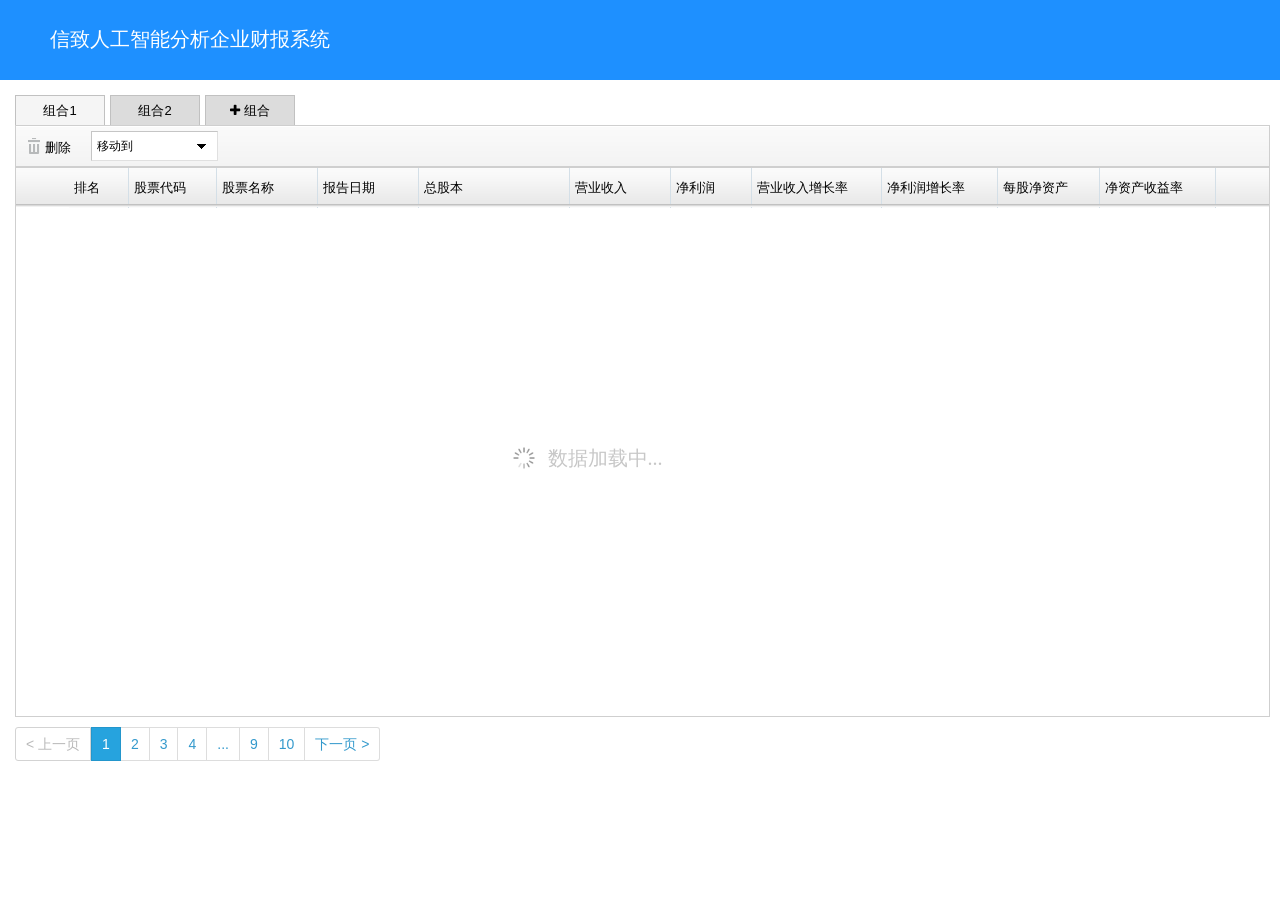
==== static/xinzhi_report/financial_report_free.html @ 4cd3ed1a "beg" ====
<!DOCTYPE html>
<html lang="en">
<head>
	<!--自选界面*/-->
    <title>信致人工智能分析企业财报系统</title>
    <meta charset="utf-8">
    <meta http-equiv="X-UA-Compatible" content="IE=edge">
    <meta name="viewport" content="width=device-width, initial-scale=1.0">
    <meta http-equiv="Content-Type" content="text/html; charset=utf-8" />
    <meta name="description" content="">
    <meta name="author" content="">
    <link rel="stylesheet" href="css/ownStyle.css">
    <link rel="stylesheet" href="assets/css/styles.css">
    <link rel="stylesheet" href="assets/plugins/font-awesome/css/font-awesome.css">
    <link rel="stylesheet" type="text/css" href="css/style.css" />
	<link rel="stylesheet" type="text/css" href="css/skin_/table.css" />
	<link rel="stylesheet" type="text/css" href="css/jquery.grid.css" />   
    <style type="text/css">
    	.btn{
    		width: 160px;
    		height: 30px;
    		font-size: 14px;
    		line-height: 14px;
    		margin-left: 20px;
    	}
    	select{
    		
    	}
    	.search-box{
    		margin-bottom: 0;
    	}
    	.table .opt{
    		margin-bottom: 0;
    	}
    	.kv-item{
    		float: left;
    		margin-bottom: 0;
    	}
    	#div_group{
    		float: left;
    	}
    	.group{
    		background-color: #DCDCDC;
    		border: 1px solid #C1C1C1;
    		border-bottom: hidden;
    		margin: 0 5px 0 0;
    		width: 90px;
    		height: 30px;
    		font-size: 13px;
    	}
    	.btn-choose{
    		background-color: #F5F5F5;
    	}
    	.btn-small{
    		width: 60px;
    		height: 25px;
    	}
    	.kv-item input[type=text]{
    		width: 100px;
    		padding: 0 5px;
    	}
    	#group-add{
    		display: none;
    	}
    </style>
</head> 

<body class="home-page">
    <div class="myheader">
    	<span class="mytitle">信致人工智能分析企业财报系统</span>
    </div>
    <div id="container" class="div_data">
    	<div id="hd"></div>
	    <div id="bd">
	    	<div id="main">
            	<div class="search-box ue-clear">
	            	<div class="search-area">
	            		<div id="div_group">
	                        <div class="kv-item-content">
	                            <button class="group btn-choose">组合1</button>
	                        </div>
	                        <div class="kv-item-content">
	                            <button class="group">组合2</button>
	                        </div>
	                    </div>
                        <div class="kv-item-content">
	                        <button class="group" onclick="group_add(1)"><i class="fa fa-plus"></i>&nbsp;组合</button>
                        </div>
                        <div class="kv-item" id="group-add">
	                        <input type="text" id="group-name"/>
	                        <button class="group btn-small" onclick="group_add(2)">确定</button>
                        </div>
	                </div>
	            </div>
			    <div class="table">
	            	<div class="opt ue-clear"> 
	                	<span class="optarea">
	                        <a href="javascript:;" class="delete">
	                            <i class="icon"></i>
	                            <span class="text">删除</span>
	                        </a>
	                    </span>
	                    <div class="search-box search-area">
		                    <div class="kv-item mt-5">
	                            <select>
	                                <option>移动到</option>
	                                <option>组合1</option>
	                                <option>组合2</option>
	                            </select>
	                        </div>
                        </div>
	                </div>
	                
	                <div class="grid"></div>
	                
	                <div class="pagination"></div>
	            </div>
	        </div>
	    </div>
    </div>
    <!-- Javascript -->          
    <!--<script type="text/javascript" src="lib/jquery/1.9.1/jquery.min.js"></script>-->
    <script type="text/javascript" src="js/jquery.js"></script>
    <script type="text/javascript" src="js/global.js"></script>
	<script type="text/javascript" src="js/jquery.select.js"></script>
	<script type="text/javascript" src="js/core.js"></script>
	<script type="text/javascript" src="js/jquery.pagination.js"></script>
	<script type="text/javascript" src="js/jquery.grid.js"></script>
    <script type="text/javascript">
    	$('select').select();
		var head = [{
				label: '排名',
				width: 30,
//				sortable: 'default',
				name: 'id'	
			},{
				label:'股票代码',
				width: 50,
//				sortable: 'default',
				name:'code'	
			},{
				label:'股票名称',
				width:100	
			},{
				label: '报告日期',
				width: 100	
			},{
				label: '总股本',
				minWidth: 150	
			},{
				label: '营业收入',
				width: 100	
			},{
				label: '净利润',
				width:80	
			},{
				label: '营业收入增长率',
				width:100	
			},{
				label: '净利润增长率',
				width:100	
			},{
				label: '每股净资产',
				width:100	
			},{
				label: '净资产收益率',
				width:100	
			},{
				label: '每股收益',
				width:100	
			},{
				label: '当前价格',
				width:100	
			},{
				label: '市盈率',
				width:100	
			},{
				label: '市净率',
				width:100	
			}];
			
		var oper = [{label:'加入自选',onclick: function(){
					alert('加入自选');
				}}]
		var tbody = [
					["1","000000","浦发","2017-12-31","1000000000","10000000","10000000","31%","22%","12561","12%","1222","","1","1",oper],
					["2","000001","浦发","2017-12-31","1000000000","10000000","10000000","31%","22%","12561","12%","1222","","1","1",oper],
					["3","000002","浦发","2017-12-31","1000000000","10000000","10000000","31%","22%","12561","12%","1222","","1","1",oper],
					["4","000003","浦发","2017-12-31","1000000000","10000000","10000000","31%","22%","12561","12%","1222","","1","1",oper],
					["5","000004","浦发","2017-12-31","1000000000","10000000","10000000","31%","22%","12561","12%","1222","","1","1",oper],
					["6","000005","浦发","2017-12-31","1000000000","10000000","10000000","31%","22%","12561","12%","1222","","1","1",oper],
					["7","000006","浦发","2017-12-31","1000000000","10000000","10000000","31%","22%","12561","12%","1222","","1","1",oper],
					["8","000007","浦发","2017-12-31","1000000000","10000000","10000000","31%","22%","12561","12%","1222","","1","1",oper],
					["9","000008","浦发","2017-12-31","1000000000","10000000","10000000","31%","22%","12561","12%","1222","","1","1",oper],
					["10","000009","浦发","2017-12-31","1000000000","10000000","10000000","31%","22%","12561","12%","1222","","1","1",oper],
					["11","000010","浦发","2017-12-31","1000000000","10000000","10000000","31%","22%","12561","12%","1222","","1","1",oper],
					["12","000011","浦发","2017-12-31","1000000000","10000000","10000000","31%","22%","12561","12%","1222","","1","1",oper],
					["13","000012","浦发","2017-12-31","1000000000","10000000","10000000","31%","22%","12561","12%","1222","","1","1",oper],
					["14","000013","浦发","2017-12-31","1000000000","10000000","10000000","31%","22%","12561","12%","1222","","1","1",oper],
					["15","000014","浦发","2017-12-31","1000000000","10000000","10000000","31%","22%","12561","12%","1222","","1","1",oper]]
					
		$('.grid').Grid({
			thead: head,
			tbody: null,
			height:500,
			checkbox: {
				single:true	
			},
			operator: {
				type : "normal",
				width : 100	
			},
			sortCallBack : function(name,index,type){
				table_sort(name,index,type);
			}
		});
	
	$('.grid').Grid('addLoading');
	
	//
	setTimeout(function(){
		$('.grid').Grid('setData',tbody, head);
	},2000)
	
	$('.pagination').pagination(100,{
		callback: function(page){
			alert(page);
		},
		display_msg: false
	});
	
//	$('.search-box input[type=radio]').click(function(e) {
//      if($(this).prop('checked')){
//			if($(this).attr('data-define') === 'define'){
//				$('.define-input').show();
//			}else{
//				$('.define-input').hide();
//			}
//		}
//  });
    function table_sort(name,index,type){
    	alert(name+","+index+','+type);
    	$('.grid').Grid('addLoading');
    	var tbody = [
			["201301","admin1","熊猫王子","江苏南京","南京林业大学","1982-10-18","已审核",oper], 
			["201302","uimaker1","小牛","山东济南","山东大学","1989-10-18","已审核",oper],
			["201301","admin1","熊猫王子","江苏南京","南京林业大学","1982-10-18","已审核",oper],
			["201301","admin1","熊猫王子","江苏南京","南京林业大学","1982-10-18","已审核",oper], 
			["201302","uimaker1","小牛","山东济南","山东大学","1989-10-18","已审核",oper],
			["201301","admin1","熊猫王子","江苏南京","南京林业大学","1982-10-18","已审核",oper],
			["201301","admin1","熊猫王子","江苏南京","南京林业大学","1982-10-18","已审核",oper], 
			["201302","uimaker1","小牛","山东济南","山东大学","1989-10-18","已审核",oper],
			["201301","admin1","熊猫王子","江苏南京","南京林业大学","1982-10-18","已审核",oper],
			["201301","admin1","熊猫王子","江苏南京","南京林业大学","1982-10-18","已审核",oper], 
			["201302","uimaker1","小牛","山东济南","山东大学","1989-10-18","已审核",oper],
			["201301","admin1","熊猫王子","江苏南京","南京林业大学","1982-10-18","已审核",oper],
			["201301","admin1","熊猫王子","江苏南京","南京林业大学","1982-10-18","已审核",oper], 
			["201302","uimaker1","小牛","山东济南","山东大学","1989-10-18","已审核",oper],
			["201301","admin1","熊猫王子","江苏南京","南京林业大学","1982-10-18","已审核",oper]]
    	setTimeout(function(){
			$('.grid').Grid('setData',tbody, head);
		},2000)
    }
    $(function(){
    	
    });
    //点击组合
    $("#div_group .group").click(function(){
    	$("#div_group .group").each(function(){
    		$(this).removeClass("btn-choose");
    	});
    	$(this).addClass("btn-choose");
    });
    //添加组合
    function group_add(oper){
    	if(oper==1)
    		$("#group-add").show();
		else{
			var group_name = $("#group-name").val();
			if(group_name!=""){
				var html = $("#div_group").html();
				html += '<div class="kv-item-content">';
				html += '<button class="group">'+group_name+'</button>';
				html += '</div>';
				$("#div_group").html(html);
				$("#group-name").val("");
			}
			$("#group-add").hide();
			//重新绑定事件
			$("#div_group .group").click(function(){
		    	$("#div_group .group").each(function(){
		    		$(this).removeClass("btn-choose");
		    	});
		    	$(this).addClass("btn-choose");
		    });
		}
    }
    </script>
</body>
</html>
---- static/xinzhi_report/css/ownStyle.css ----
.myheader{
	width: 100%;
	height: 80px;
	background-color: #1E90FF;
	line-height: 80px;
	color: #fff;
}
.mytitle{
	margin-left: 50px;
	font-size: 1.5em;
}
.container{
	width: 100%;
	text-align: center;
	/*border:1px solid red;*/
}
.footer{
	
}
.bottom_bar{
	position: absolute;
	width: 100%;
	height: 40px;
	background-color: #444444;
	bottom: 0px;
	z-index: 1;
	line-height: 40px;
}
.inline-block{
	display: inline-block;
}
.b_red{
	border:1px solid red;
}
.mt-5{
	margin-top: 5px;
}
.mt-10{
	margin-top: 10px;
}
.mb-5{
	margin-bottom: 5px;
}
.mb-10{
	margin-bottom: 10px;
}
.c_red{
	color: red;
}
.text_right{
	text-align: right;
}
---- static/xinzhi_report/assets/css/styles.css ----
body {
  font-family: 'Lato', arial, sans-serif;
  color: #444;
  font-size: 16px;
  -webkit-font-smoothing: antialiased;
  -moz-osx-font-smoothing: grayscale;
}
html,
body {
  height: 100%;
}
.wrapper {
  min-height: 100%;
  margin-bottom: -296px;
  /* equal to footer height */
}
.wrapper:after {
  content: "";
  display: block;
  height: 296px;
  /* must be the same height as footer */
}
.footer {
  height: 396px;
  /* must be the same height as footer */
}
h1,
h2,
h3,
h4,
h5,
h6 {
  font-family: 'Montserrat', sans-serif;
  font-weight: bold;
}
p {
  color: #444;
  font-size: 16px;
}
a {
  color: #6dbd63;
  -webkit-transition: all 0.4s ease-in-out;
  -moz-transition: all 0.4s ease-in-out;
  -ms-transition: all 0.4s ease-in-out;
  -o-transition: all 0.4s ease-in-out;
}
a:hover {
  text-decoration: none;
  color: #48953f;
}
a:focus {
  text-decoration: none;
}
.btn,
a.btn {
  -webkit-transition: all 0.4s ease-in-out;
  -moz-transition: all 0.4s ease-in-out;
  -ms-transition: all 0.4s ease-in-out;
  -o-transition: all 0.4s ease-in-out;
  font-family: 'Montserrat', sans-serif;
  padding: 8px 16px;
}
.btn .fa,
a.btn .fa {
  color: #fff;
  margin-right: 5px;
}
a.btn-cta-primary,
.btn-cta-primary {
  /*background: #6dbd63;*/
  background: #1E90FF;
  border: 2px solid #1E90FF;
  color: #fff;
  text-transform: uppercase;
}
a.btn-cta-primary:hover,
.btn-cta-primary:hover {
  background: #1E90FF;
  border: 2px solid #1E90FF;
  color: #fff;
}
a.btn-cta-secondary,
.btn-cta-secondary {
  background: #fff;
  border: 2px solid #6dbd63;
  color: #6dbd63;
}
a.btn-cta-secondary .fa,
.btn-cta-secondary .fa {
  margin-left: 5px;
  color: #6dbd63;
}
a.btn-cta-secondary:hover,
.btn-cta-secondary:hover {
  background: #fff;
  border: 2px solid #51a746;
  color: #51a746;
}
a.btn-cta-secondary:hover .fa,
.btn-cta-secondary:hover .fa {
  color: #51a746;
}
.form-control {
  -webkit-box-shadow: none;
  -moz-box-shadow: none;
  box-shadow: none;
  height: 40px;
  border-color: #d9d9d9;
}
.form-control:focus {
  border-color: #6dbd63;
  -webkit-box-shadow: none;
  -moz-box-shadow: none;
  box-shadow: none;
}
blockquote {
  font-size: 14px;
}
.text-highlight {
  color: #2e5f28;
}
.tlinks{text-indent:-9999px;height:0;line-height:0;font-size:0;overflow:hidden;}
#topcontrol {
  background: #8fcc87;
  color: #fff;
  text-align: center;
  display: inline-block;
  width: 35px;
  height: 35px;
  border: none;
  -webkit-border-radius: 2px;
  -moz-border-radius: 2px;
  -ms-border-radius: 2px;
  -o-border-radius: 2px;
  border-radius: 2px;
  -moz-background-clip: padding;
  -webkit-background-clip: padding-box;
  background-clip: padding-box;
  -webkit-transition: all 0.4s ease-in-out;
  -moz-transition: all 0.4s ease-in-out;
  -ms-transition: all 0.4s ease-in-out;
  -o-transition: all 0.4s ease-in-out;
}
#topcontrol:hover {
  background: #6dbd63;
}
#topcontrol .fa {
  position: relative;
  top: 3px;
  font-size: 25px;
}
input[type="text"],
input[type="email"],
input[type="password"],
input[type="submit"],
input[type="button"],
textarea,
select {
  appearance: none;
  /* for mobile safari */
  -webkit-appearance: none;
}
::-webkit-input-placeholder {
  /* WebKit browsers */
  color: #ccc;
}
:-moz-placeholder {
  /* Mozilla Firefox 4 to 18 */
  color: #ccc;
}
::-moz-placeholder {
  /* Mozilla Firefox 19+ */
  color: #ccc;
}
:-ms-input-placeholder {
  /* Internet Explorer 10+ */
  color: #ccc;
}
.delayp1 {
  animation-delay: .1s;
  -moz-animation-delay: .1s;
  -webkit-animation-delay: .1s;
  -o-animation-delay: .1s;
  transition-delay: .1s;
  -webkit-transition-delay: .1s;
  -moz-transition-delay: .1s;
  -o-transition-delay: .1s;
}
.delayp2 {
  animation-delay: .2s;
  -moz-animation-delay: .2s;
  -webkit-animation-delay: .2s;
  -o-animation-delay: .2s;
  transition-delay: .2s;
  -webkit-transition-delay: .2s;
  -moz-transition-delay: .2s;
  -o-transition-delay: .2s;
}
.delayp3 {
  animation-delay: .3s;
  -moz-animation-delay: .3s;
  -webkit-animation-delay: .3s;
  -o-animation-delay: .3s;
  transition-delay: .3s;
  -webkit-transition-delay: .3s;
  -moz-transition-delay: .3s;
  -o-transition-delay: .3s;
}
.delayp4 {
  animation-delay: .4s;
  -moz-animation-delay: .4s;
  -webkit-animation-delay: .4s;
  -o-animation-delay: .4s;
  transition-delay: .4s;
  -webkit-transition-delay: .4s;
  -moz-transition-delay: .4s;
  -o-transition-delay: .4s;
}
.delayp5 {
  animation-delay: .5s;
  -moz-animation-delay: .5s;
  -webkit-animation-delay: .5s;
  -o-animation-delay: .5s;
  transition-delay: .5s;
  -webkit-transition-delay: .5s;
  -moz-transition-delay: .5s;
  -o-transition-delay: .5s;
}
.delayp6 {
  animation-delay: .6s;
  -moz-animation-delay: .6s;
  -webkit-animation-delay: .6s;
  -o-animation-delay: .6s;
  transition-delay: .6s;
  -webkit-transition-delay: .6s;
  -moz-transition-delay: .6s;
  -o-transition-delay: .6s;
}
.delayp7 {
  animation-delay: .7s;
  -moz-animation-delay: .7s;
  -webkit-animation-delay: .7s;
  -o-animation-delay: .7s;
  transition-delay: .7s;
  -webkit-transition-delay: .7s;
  -moz-transition-delay: .7s;
  -o-transition-delay: .7s;
}
.delayp8 {
  animation-delay: .8s;
  -moz-animation-delay: .8s;
  -webkit-animation-delay: .8s;
  -o-animation-delay: .8s;
  transition-delay: .8s;
  -webkit-transition-delay: .8s;
  -moz-transition-delay: .8s;
  -o-transition-delay: .8s;
}
.delayp9 {
  animation-delay: .9s;
  -moz-animation-delay: .9s;
  -webkit-animation-delay: .9s;
  -o-animation-delay: .9s;
  transition-delay: .9s;
  -webkit-transition-delay: .9s;
  -moz-transition-delay: .9s;
  -o-transition-delay: .9s;
}
.delay1s {
  animation-delay: 1s;
  -moz-animation-delay: 1s;
  -webkit-animation-delay: 1s;
  -o-animation-delay: 1s;
  transition-delay: 1s;
  -webkit-transition-delay: 1s;
  -moz-transition-delay: 1s;
  -o-transition-delay: 1s;
}
.delay2s {
  animation-delay: 2s;
  -moz-animation-delay: 2s;
  -webkit-animation-delay: 2s;
  -o-animation-delay: 2s;
  transition-delay: 2s;
  -webkit-transition-delay: 2s;
  -moz-transition-delay: 2s;
  -o-transition-delay: 2s;
}
/* ======= Homepage Headline Background & Slideshow ======= */
.bg-slider-wrapper {
  content: "";
  position: absolute;
  width: 100%;
  top: 0;
  left: 0;
  height: 620px;
  background: #fff;
}
.bg-slider-wrapper .flexslider {
  margin: 0;
  -webkit-box-shadow: none;
  -moz-box-shadow: none;
  box-shadow: none;
  border: none;
  -webkit-border-radius: 0;
  -moz-border-radius: 0;
  -ms-border-radius: 0;
  -o-border-radius: 0;
  border-radius: 0;
  -moz-background-clip: padding;
  -webkit-background-clip: padding-box;
  background-clip: padding-box;
}
.bg-slider-wrapper .flexslider .slide {
  display: block;
  height: 620px;
}
.bg-slider-wrapper .flexslider .slide.slide-1 {
  background: #fff url('../images/background/promo-bg.jpg') no-repeat 50% top;
  -webkit-background-size: cover;
  -moz-background-size: cover;
  -o-background-size: cover;
  background-size: cover;
}
.bg-slider-wrapper .flexslider .slide.slide-2 {
  background: #fff url('../images/background/promo-bg-2.jpg') no-repeat 50% top;
  -webkit-background-size: cover;
  -moz-background-size: cover;
  -o-background-size: cover;
  background-size: cover;
}
.bg-slider-wrapper .flexslider .slide.slide-3 {
  background: #fff url('../images/background/promo-bg-3.jpg') no-repeat 50% top;
  -webkit-background-size: cover;
  -moz-background-size: cover;
  -o-background-size: cover;
  background-size: cover;
}
.bg-slider-wrapper .flexslider .flex-control-nav {
  z-index: 20;
  bottom: 45px;
  position: relative;
}
.bg-slider-wrapper .flexslider .flex-control-nav li a {
  background: rgba(255, 255, 255, 0.3);
}
.bg-slider-wrapper .flexslider .flex-control-nav li a.flex-active {
  background: rgba(255, 255, 255, 0.8);
}
/* ======= Header ======= */
.header {
  padding: 15px 0;
  background: #fff;
  z-index: 888;
  -webkit-box-shadow: 0 0 4px rgba(0, 0, 0, 0.5);
  -moz-box-shadow: 0 0 4px rgba(0, 0, 0, 0.5);
  box-shadow: 0 0 4px rgba(0, 0, 0, 0.5);
}
.header.navbar-fixed-top {
  border: none;
}
.header.navbar-fixed-top .main-nav .navbar-collapse {
  padding-left: 15px;
  padding-right: 15px;
}
.header h1.logo {
  margin-top: 0;
  margin-bottom: 0;
  text-transform: uppercase;
  font-weight: bold;
  font-size: 28px;
  max-height: 50px;
}
.header h1.logo a {
  -webkit-transition: none;
  -moz-transition: none;
  -ms-transition: none;
  -o-transition: none;
}
.header h1.logo a:hover {
  color: #6dbd63;
}
.header h1.logo .logo-title {
  vertical-align: middle;
  line-height: 1.6;
}
.header .main-nav .navbar-toggle {
  margin-right: 0;
  background: #51a746;
  color: #fff !important;
  -webkit-border-radius: 4px;
  -moz-border-radius: 4px;
  -ms-border-radius: 4px;
  -o-border-radius: 4px;
  border-radius: 4px;
  -moz-background-clip: padding;
  -webkit-background-clip: padding-box;
  background-clip: padding-box;
}
.header .main-nav .navbar-toggle:focus {
  outline: none;
}
.header .main-nav .navbar-toggle:hover {
  background: #6dbd63;
}
.header .main-nav .navbar-toggle .icon-bar {
  background-color: #fff;
}
.header .main-nav .nav .nav-item {
  font-weight: normal;
  text-transform: uppercase;
  font-size: 14px;
  margin-right: 10px;
}
.header .main-nav .nav .nav-item .btn-link {
  background: none;
  color: #666 !important;
  font-weight: 400;
  text-transform: uppercase;
  font-family: 'Lato', arial, sans-serif !important;
  font-size: 14px;
  line-height: 20px;
  padding: 10px 15px;
  border: none;
  text-decoration: none;
  -webkit-font-smoothing: antialiased;
  -moz-osx-font-smoothing: grayscale;
}
.header .main-nav .nav .nav-item .btn-link:focus {
  outline: none;
}
.header .main-nav .nav .nav-item .btn-link:hover {
  color: #6dbd63 !important;
}
.header .main-nav .nav .nav-item.active a {
  color: #51a746;
  background: none;
  font-weight: bold;
}
.header .main-nav .nav .nav-item.nav-item-cta .btn-cta-primary {
  -webkit-transition: all 0.4s ease-in-out;
  -moz-transition: all 0.4s ease-in-out;
  -ms-transition: all 0.4s ease-in-out;
  -o-transition: all 0.4s ease-in-out;
  padding: 6px 12px;
  color: #fff;
  font-weight: 300;
  font-family: 'Montserrat', sans-serif;
  margin-top: 2px;
  background: #6dbd63;
}
.header .main-nav .nav .nav-item.nav-item-cta .btn-cta-primary:hover {
  background: #51a746;
  border: 2px solid #51a746;
  color: #fff;
}
.header .main-nav .nav .nav-item a {
  color: #666;
  -webkit-transition: none;
  -moz-transition: none;
  -ms-transition: none;
  -o-transition: none;
}
.header .main-nav .nav .nav-item a:hover {
  color: #6dbd63;
  background: none;
}
.header .main-nav .nav .nav-item a:focus {
  outline: none;
  background: none;
}
.header .main-nav .nav .nav-item a:active {
  outline: none;
  background: none;
}
.header .main-nav .nav .nav-item.active {
  color: #6dbd63;
}
.header .main-nav .nav .nav-item.last {
  margin-right: 0;
}
.header .main-nav .nav .open > a {
  background: none;
}
.header .main-nav .nav .dropdown-menu {
  -webkit-border-radius: 4px;
  -moz-border-radius: 4px;
  -ms-border-radius: 4px;
  -o-border-radius: 4px;
  border-radius: 4px;
  -moz-background-clip: padding;
  -webkit-background-clip: padding-box;
  background-clip: padding-box;
  border: 1px solid #f5f5f5;
  border-top: 3px solid #6dbd63;
  margin: 0;
  text-transform: none;
  min-width: 180px;
}
.header .main-nav .nav .dropdown-menu a {
  border-bottom: 1px dotted #f5f5f5;
  padding: 8px 20px;
  color: #444;
  -webkit-opacity: 1;
  -moz-opacity: 1;
  opacity: 1;
}
.header .main-nav .nav .dropdown-menu a:hover {
  background: #fff;
  color: #6dbd63;
}
.header .main-nav .nav .dropdown-menu:before {
  content: "";
  display: block;
  width: 0;
  height: 0;
  border-left: 10px solid transparent;
  border-right: 10px solid transparent;
  border-bottom: 10px solid #6dbd63;
  position: absolute;
  right: 30px;
  top: -10px;
}
/* ======= Footer ======= */
.footer {
  /*background: #6dbd63;*/
  background: #C0C0C0;
  color: #fff;
  /*padding: 15px 0;*/
}
.footer .footer-col.about .more .fa {
  margin-left: 5px;
  position: relative;
  top: 1px;
}
.footer .footer-col.links .fa {
  margin-right: 5px;
}
.footer .footer-col.links li {
  margin-bottom: 10px;
}
.footer .footer-col.contact p {
  color: #377130;
}
.footer .footer-col.contact .fa {
  margin-right: 10px;
  color: #377130;
}
.footer .footer-col .title {
  color: #2e5f28;
  font-weight: normal;
  font-size: 18px;
}
.footer .footer-col p {
  color: #fff;
}
.footer .footer-col a {
  color: #377130;
}
.footer .footer-col a:hover {
  color: #1d3b19;
}
.footer .bottom-bar {
  background: #444;
  color: #b3b3b3;
  font-size: 14px;
  padding: 10px 0;
  margin-top: 30px;
}
.footer .bottom-bar .copyright {
  line-height: 1.6;
}
.footer .bottom-bar .social {
  margin-bottom: 0;
  text-align: right;
}
.footer .bottom-bar .social li {
  margin-left: 10px;
  float: right;
  text-align: right;
}
.footer .bottom-bar .social li a .fa {
  color: #b3b3b3;
  font-size: 20px;
}
.footer .bottom-bar .social li a:hover .fa {
  color: #6dbd63;
}
/* ======= Signup Section ======= */
.signup {
  padding: 80px 0;
}
.signup.has-bg-color {
  background: #f5f5f5;
}
.signup .title {
  font-size: 28px;
  font-weight: bold;
  margin-bottom: 30px;
  margin-top: 0;
}
.signup .summary {
  margin-bottom: 30px;
  color: #999;
  font-size: 18px;
}
.signup .signup-form .form-control {
  font-size: 16px;
  color: #999;
}
.signup .signup-form .form-group {
  display: inline-block;
  margin-bottom: 0;
  vertical-align: middle;
  width: 380px;
}
/* ======= Modal ======= */
.modal.modal-video .modal-dialog {
  width: 760px;
  margin: 30px auto;
}
.modal.modal-video .modal-body {
  padding: 10px;
  padding-top: 0;
}
.modal.modal-video .modal-header {
  border: none;
  padding: 10px;
}
.modal.modal-video .modal-title {
  color: #377130;
}
.modal.modal-login .modal-dialog,
.modal.modal-signup .modal-dialog,
.modal.modal-resetpass .modal-dialog {
  width: 460px;
  margin: 30px auto;
}
.modal.modal-login .modal-header,
.modal.modal-signup .modal-header,
.modal.modal-resetpass .modal-header {
  border: none;
  padding: 15px;
}
.modal.modal-login .modal-header .modal-title,
.modal.modal-signup .modal-header .modal-title,
.modal.modal-resetpass .modal-header .modal-title {
  margin-top: 15px;
  margin-bottom: 15px;
}
.modal.modal-login .modal-body,
.modal.modal-signup .modal-body,
.modal.modal-resetpass .modal-body {
  padding: 30px;
  padding-top: 0;
}
.modal.modal-login .modal-body .intro,
.modal.modal-signup .modal-body .intro,
.modal.modal-resetpass .modal-body .intro {
  color: #666;
  margin-bottom: 30px;
}
.modal.modal-login .modal-footer,
.modal.modal-signup .modal-footer,
.modal.modal-resetpass .modal-footer {
  padding: 30px;
  background: #f5f5f5;
  -webkit-border-top-right-radius: 0;
  -webkit-border-bottom-right-radius: 4px;
  -webkit-border-bottom-left-radius: 4px;
  -webkit-border-top-left-radius: 0;
  -moz-border-radius-topright: 0;
  -moz-border-radius-bottomright: 4px;
  -moz-border-radius-bottomleft: 4px;
  -moz-border-radius-topleft: 0;
  border-top-right-radius: 0;
  border-bottom-right-radius: 4px;
  border-bottom-left-radius: 4px;
  border-top-left-radius: 0;
  -moz-background-clip: padding;
  -webkit-background-clip: padding-box;
  background-clip: padding-box;
  text-align: center;
}
.modal.modal-login .modal-footer p,
.modal.modal-signup .modal-footer p,
.modal.modal-resetpass .modal-footer p {
  color: #666;
  font-size: 14px;
  margin-bottom: 0;
}
.modal.modal-login .form-group,
.modal.modal-signup .form-group,
.modal.modal-resetpass .form-group {
  position: relative;
}
.modal.modal-login .form-group.email:before,
.modal.modal-signup .form-group.email:before,
.modal.modal-resetpass .form-group.email:before {
  content: "\f007";
  font-family: FontAwesome;
  font-style: normal;
  font-weight: normal;
  line-height: 1;
  -webkit-font-smoothing: antialiased;
  -moz-osx-font-smoothing: grayscale;
  position: absolute;
  left: 10px;
  top: 12px;
  color: #999;
}
.modal.modal-login .form-group.password:before,
.modal.modal-signup .form-group.password:before,
.modal.modal-resetpass .form-group.password:before {
  content: "\f023";
  font-family: FontAwesome;
  font-style: normal;
  font-weight: normal;
  line-height: 1;
  -webkit-font-smoothing: antialiased;
  -moz-osx-font-smoothing: grayscale;
  position: absolute;
  left: 10px;
  top: 12px;
  color: #999;
}
.modal.modal-login .form-control,
.modal.modal-signup .form-control,
.modal.modal-resetpass .form-control {
  font-size: 16px;
  padding-left: 30px;
}
.modal.modal-login .social-login,
.modal.modal-signup .social-login,
.modal.modal-resetpass .social-login {
  margin-bottom: 15px;
}
.modal.modal-login .social-login li,
.modal.modal-signup .social-login li,
.modal.modal-resetpass .social-login li {
  margin-bottom: 10px;
}
.modal.modal-login .social-login li .btn,
.modal.modal-signup .social-login li .btn,
.modal.modal-resetpass .social-login li .btn {
  color: #fff;
}
.modal.modal-login .social-login li .btn:hover,
.modal.modal-signup .social-login li .btn:hover,
.modal.modal-resetpass .social-login li .btn:hover {
  color: #fff;
}
.modal.modal-login .social-login li .btn .fa,
.modal.modal-signup .social-login li .btn .fa,
.modal.modal-resetpass .social-login li .btn .fa {
  font-size: 18px;
  position: relative;
  top: 2px;
  margin-right: 10px;
}
.modal.modal-login .twitter-btn,
.modal.modal-signup .twitter-btn,
.modal.modal-resetpass .twitter-btn {
  background: #55acee;
}
.modal.modal-login .twitter-btn:hover,
.modal.modal-signup .twitter-btn:hover,
.modal.modal-resetpass .twitter-btn:hover {
  background: #2795e9;
}
.modal.modal-login .facebook-btn,
.modal.modal-signup .facebook-btn,
.modal.modal-resetpass .facebook-btn {
  background: #3b5998;
}
.modal.modal-login .facebook-btn:hover,
.modal.modal-signup .facebook-btn:hover,
.modal.modal-resetpass .facebook-btn:hover {
  background: #2d4373;
}
.modal.modal-login .google-btn,
.modal.modal-signup .google-btn,
.modal.modal-resetpass .google-btn {
  background: #dd4b39;
}
.modal.modal-login .google-btn:hover,
.modal.modal-signup .google-btn:hover,
.modal.modal-resetpass .google-btn:hover {
  background: #c23321;
}
.modal.modal-login .forgot-password,
.modal.modal-signup .forgot-password,
.modal.modal-resetpass .forgot-password {
  font-size: 13px;
  margin-top: 10px;
}
.modal.modal-login .forgot-password a,
.modal.modal-signup .forgot-password a,
.modal.modal-resetpass .forgot-password a {
  color: #999;
}
.modal.modal-login .forgot-password a:hover,
.modal.modal-signup .forgot-password a:hover,
.modal.modal-resetpass .forgot-password a:hover {
  text-decoration: underline;
  color: #6dbd63;
}
.modal.modal-login .divider,
.modal.modal-signup .divider,
.modal.modal-resetpass .divider {
  text-align: center;
  position: relative;
  margin-bottom: 30px;
  color: #999;
  text-transform: uppercase;
}
.modal.modal-login .divider span,
.modal.modal-signup .divider span,
.modal.modal-resetpass .divider span {
  background: #fff;
  display: inline-block;
  padding: 0 10px;
  position: relative;
}
.modal.modal-login .divider:before,
.modal.modal-signup .divider:before,
.modal.modal-resetpass .divider:before {
  content: "";
  position: absolute;
  left: 0;
  top: 12px;
  background: #e5e5e5;
  height: 1px;
  width: 100%;
}
.modal.modal-login .note,
.modal.modal-signup .note,
.modal.modal-resetpass .note {
  color: #999;
  font-size: 13px;
  margin-bottom: 30px;
}
.modal.modal-login .btn + .note,
.modal.modal-signup .btn + .note,
.modal.modal-resetpass .btn + .note {
  margin: 15px 0;
}
.modal.modal-login .remember label,
.modal.modal-signup .remember label,
.modal.modal-resetpass .remember label {
  font-size: 14px;
  color: #666;
}
/* modal body padding shifting bug hack */
body.modal-open {
  overflow-y: scroll;
  padding-right: 0 !important;
}
/* ======= Pagination ======= */
.pagination {
  margin-bottom: 60px;
}
.pagination li a {
  -webkit-border-radius: 50%;
  -moz-border-radius: 50%;
  -ms-border-radius: 50%;
  -o-border-radius: 50%;
  border-radius: 50%;
  -moz-background-clip: padding;
  -webkit-background-clip: padding-box;
  background-clip: padding-box;
  border: none;
  margin-right: 5px;
  color: #6dbd63;
}
.pagination li a:hover {
  color: #377130;
}
.pagination > .active > a,
.pagination > .active > span,
.pagination > .active > a:hover,
.pagination > .active > span:hover,
.pagination > .active > a:focus,
.pagination > .active > span:focus {
  background-color: #6dbd63;
  border: none;
}
.pagination > li > a:hover,
.pagination > li > span:hover,
.pagination > li > a:focus,
.pagination > li > span:focus {
  background-color: #d2eacf;
  border: none;
}
.pagination > li:first-child > a,
.pagination > li:first-child > span,
.pagination > li:last-child > a,
.pagination > li:last-child > span {
  -webkit-border-radius: 50%;
  -moz-border-radius: 50%;
  -ms-border-radius: 50%;
  -o-border-radius: 50%;
  border-radius: 50%;
  -moz-background-clip: padding;
  -webkit-background-clip: padding-box;
  background-clip: padding-box;
  background: none;
}
/* ======= Promo Section ======= */
.promo {
  position: relative;
  min-height: 620px;
}
.promo .intro {
  color: #fff;
  padding-top: 30px;
  position: relative;
  z-index: 10;
}
.promo .intro .title {
  color: #fff;
  font-size: 38px;
  text-shadow: 0 1px 1px rgba(0, 0, 0, 0.5);
  max-width: 720px;
  font-weight: bold;
  margin-bottom: 15px;
}
.promo .intro .summary {
  color: #fff;
  font-size: 22px;
  max-width: 680px;
  text-shadow: 0 1px 1px rgba(0, 0, 0, 0.2);
  margin-bottom: 15px;
}
.promo .fixed-container {
  position: absolute;
  z-index: 10;
  bottom: 0;
  width: 100%;
}
.promo .signup {
  background: rgba(0, 0, 0, 0.2);
  padding: 30px 0;
  padding-bottom: 45px;
  color: #fff;
}
.promo .signup .title {
  font-size: 18px;
  margin-top: 0;
  margin-bottom: 15px;
  text-shadow: 0 1px 1px rgba(0, 0, 0, 0.6);
}
.promo .signup .summary {
  color: #fff;
  font-size: 16px;
  text-shadow: 0 1px 1px rgba(0, 0, 0, 0.3);
}
.promo .social {
  background: #6dbd63;
  padding: 8px 0;
  -webkit-opacity: 0.8;
  -moz-opacity: 0.8;
  opacity: 0.8;
  color: #fff;
  font-size: 13px;
}
.promo .social .line {
  position: relative;
  top: -4px;
  display: inline-block;
  margin-right: 10px;
  text-shadow: 0 1px 1px rgba(0, 0, 0, 0.2);
}
.promo .social .twitter-tweet {
  display: inline-block;
  position: relative;
  top: 2px;
}
.promo .social .fb-like {
  display: inline-block;
  position: relative;
  top: -2px;
}
/* ======= Press Section ======= */
.press {
  background: #f5f5f5;
  padding: 30px 0;
}
.press ul {
  margin: 0 auto;
  margin-bottom: 0;
}
.press li {
  vertical-align: middle;
  text-align: center;
}
.press li.last {
  margin-right: 0;
}
.press li a img {
  -webkit-opacity: 0.4;
  -moz-opacity: 0.4;
  opacity: 0.4;
  -webkit-transition: all 0.4s ease-in-out;
  -moz-transition: all 0.4s ease-in-out;
  -ms-transition: all 0.4s ease-in-out;
  -o-transition: all 0.4s ease-in-out;
  max-width: 190px;
  margin: 0 auto;
}
.press li a:hover img {
  -webkit-opacity: 1;
  -moz-opacity: 1;
  opacity: 1;
}
/* ======= Why Section ======= */
.why {
  padding: 80px 0;
}
.why .title {
  font-weight: bold;
  margin-top: 0;
  margin-bottom: 15px;
  font-size: 28px;
}
.why .intro {
  font-size: 18px;
  line-height: 1.5;
  color: #999;
  margin-bottom: 30px;
}
.why .benefits {
  padding: 60px 0;
}
.why .benefits .item {
  margin-bottom: 60px;
  -webkit-transition: all 0.4s ease-in-out;
  -moz-transition: all 0.4s ease-in-out;
  -ms-transition: all 0.4s ease-in-out;
  -o-transition: all 0.4s ease-in-out;
}
.why .benefits .item .title {
  margin-bottom: 15px;
  font-size: 18px;
  color: #6dbd63;
}
.why .benefits .item .desc {
  color: #666;
}
.why .benefits .item .icon {
  float: left;
}
.why .benefits .item .icon .fa,
.why .benefits .item .icon .pe-icon {
  font-size: 58px;
  color: #b3b3b3;
  margin-top: 5px;
}
.why .benefits .item .icon .pe-icon {
  font-size: 72px;
}
.why .benefits .item:hover .icon .fa,
.why .benefits .item:hover .icon .pe-icon {
  color: #999;
}
.why .benefits .item.last {
  margin-bottom: 60px;
}
.why .testimonials {
  padding: 60px 0;
}
.why .testimonials .item {
  margin-bottom: 60px;
}
.why .testimonials .item.last {
  margin-bottom: 0;
}
.why .testimonials .item .quote-box {
  background: #f5f5f5;
  padding: 30px;
  padding-bottom: 15px;
  -webkit-border-radius: 4px;
  -moz-border-radius: 4px;
  -ms-border-radius: 4px;
  -o-border-radius: 4px;
  border-radius: 4px;
  -moz-background-clip: padding;
  -webkit-background-clip: padding-box;
  background-clip: padding-box;
  position: relative;
  margin-bottom: 30px;
}
.why .testimonials .item .quote-box .fa {
  color: #9fd499;
  font-size: 18px;
  position: absolute;
  right: 30px;
  bottom: 30px;
}
.why .testimonials .item .quote-box:after {
  content: "";
  display: block;
  width: 0;
  height: 0;
  border-left: 20px solid transparent;
  border-right: 20px solid transparent;
  border-top: 20px solid #f5f5f5;
  position: absolute;
  bottom: -20px;
  margin-left: -20px;
  left: 50%;
}
.why .testimonials .item .quote {
  border: none;
  padding: 0;
  font-size: 16px;
  color: #666;
  margin-bottom: 15px;
}
.why .testimonials .item .details {
  font-size: 13px;
}
.why .testimonials .item .details .name {
  display: block;
  font-weight: normal;
  font-family: 'Montserrat', sans-serif;
}
.why .testimonials .item .details .title {
  display: block;
  color: #b3b3b3;
  margin-bottom: 0;
  font-weight: normal;
  font-size: 13px;
}
.why .testimonials .item .people .user-pic {
  max-width: 122px;
  max-height: 122px;
}
.why .testimonials .item .people .user-pic,
.why .testimonials .item .people .user-pic *,
.why .testimonials .item .people .user-pic *:before,
.why .testimonials .item .people .user-pic *:after {
  -webkit-box-sizing: content-box;
  -moz-box-sizing: content-box;
  box-sizing: content-box;
}
/* ======= Video Section ======= */
.video {
  padding: 80px 0;
  position: relative;
  background: #6dbd63 url('../images/background/video-bg.jpg') no-repeat center center;
  -webkit-background-size: cover;
  -moz-background-size: cover;
  -o-background-size: cover;
  background-size: cover;
  min-height: 516px;
  color: #fff;
}
.video .title {
  color: #fff;
  font-size: 28px;
  text-shadow: 0 1px 1px rgba(0, 0, 0, 0.5);
  max-width: 720px;
  font-weight: bold;
  margin-bottom: 15px;
}
.video .summary {
  color: #fff;
  font-size: 18px;
  max-width: 360px;
  text-shadow: 0 1px 1px rgba(0, 0, 0, 0.2);
  margin-bottom: 15px;
}
.video .control {
  position: relative;
  top: -40px;
}
.video .control .play-trigger {
  color: #fff;
  background: none;
  position: relative;
  width: 80px;
  height: 80px;
  border: 4px solid #fff;
  -webkit-border-radius: 50%;
  -moz-border-radius: 50%;
  -ms-border-radius: 50%;
  -o-border-radius: 50%;
  border-radius: 50%;
  -moz-background-clip: padding;
  -webkit-background-clip: padding-box;
  background-clip: padding-box;
  display: table;
  margin: 0 auto;
  margin-bottom: 15px;
  -webkit-opacity: 0.7;
  -moz-opacity: 0.7;
  opacity: 0.7;
  -webkit-transition: all 0.4s ease-in-out;
  -moz-transition: all 0.4s ease-in-out;
  -ms-transition: all 0.4s ease-in-out;
  -o-transition: all 0.4s ease-in-out;
}
.video .control .play-trigger:active,
.video .control .play-trigger:focus {
  outline: none;
}
.video .control .play-trigger:hover {
  color: #fff;
  -webkit-opacity: 1;
  -moz-opacity: 1;
  opacity: 1;
}
.video .control .play-trigger:hover .fa {
  cursor: pointer;
  text-shadow: 0 1px 1px rgba(0, 0, 0, 0.2);
}
.video .control .play-trigger .fa {
  font-size: 32px;
  width: 80px;
  display: table-cell;
  text-align: center;
  vertical-align: middle;
}
.video .control p {
  color: #fff;
}
/* ======= FAQ Section ======= */
.faq {
  padding: 80px 0;
}
.faq.has-bg-color {
  background: #f5f5f5;
}
.faq .title {
  margin-bottom: 60px;
  font-size: 28px;
}
.faq .panel {
  background: #f0f0f0;
}
.faq .panel .panel-heading {
  padding: 15px 30px;
}
.faq .panel .panel-body {
  padding: 30px;
  padding-top: 0;
  color: #666;
}
.faq .panel .panel-title {
  font-weight: normal;
  color: #666;
}
.faq .panel .panel-title .active {
  color: #408337;
}
.faq .panel .panel-title .panel-toggle .fa {
  margin-right: 10px;
  color: #6dbd63;
}
.faq .more {
  margin-top: 60px;
}
.faq .more .title {
  margin-bottom: 15px;
  color: #999;
  font-size: 16px;
  font-weight: normal;
}
/* ======= Feature Promo Section ======= */
.features-promo {
  position: relative;
  background: #6dbd63 url('../images/background/tour-bg.jpg') no-repeat center bottom;
  -webkit-background-size: cover;
  -moz-background-size: cover;
  -o-background-size: cover;
  background-size: cover;
  min-height: 500px;
}
.features-promo .bg-mask {
  background: #6dbd63;
  -webkit-opacity: 0.9;
  -moz-opacity: 0.9;
  opacity: 0.9;
  position: absolute;
  left: 0;
  top: 0;
  width: 100%;
  height: 100%;
}
.features-promo .features-intro {
  color: #fff;
  padding-top: 30px;
}
.features-promo .features-intro .title {
  color: #fff;
  font-size: 32px;
  text-shadow: 0 1px 1px rgba(0, 0, 0, 0.5);
  max-width: 720px;
  font-weight: bold;
  margin-bottom: 30px;
}
.features-promo .features-intro .features-list {
  font-size: 18px;
  text-shadow: 0 1px 1px rgba(0, 0, 0, 0.2);
  margin-left: 0;
}
.features-promo .features-intro .features-list li {
  margin-bottom: 15px;
}
.features-promo .features-intro .features-list li .fa {
  margin-right: 10px;
  color: #408337;
  text-shadow: none;
}
.features-promo .features-video {
  padding-top: 60px;
}
.features {
  padding-top: 80px;
}
.features .item {
  padding: 60px 0;
}
.features .item .title {
  font-size: 22px;
  color: #6dbd63;
  margin-top: 0;
}
.features .item .content p {
  font-size: 16px;
}
.features .figure img {
  -webkit-box-shadow: 0px 0px 5px 0px rgba(0, 0, 0, 0.2);
  -moz-box-shadow: 0px 0px 5px 0px rgba(0, 0, 0, 0.2);
  box-shadow: 0px 0px 5px 0px rgba(0, 0, 0, 0.2);
}
/* ======= Price Plan Section ======= */
.price-plan {
  padding: 80px 0;
}
.price-plan .title {
  font-size: 28px;
  margin-bottom: 15px;
}
.price-plan .intro {
  font-size: 18px;
  line-height: 1.5;
  color: #999;
  margin-bottom: 30px;
}
.price-plan .item .heading {
  background: #444;
  color: #fff;
  font-size: 22px;
  padding: 10px 0;
  -webkit-border-top-right-radius: 4px;
  -webkit-border-bottom-right-radius: 0;
  -webkit-border-bottom-left-radius: 0;
  -webkit-border-top-left-radius: 4px;
  -moz-border-radius-topright: 4px;
  -moz-border-radius-bottomright: 0;
  -moz-border-radius-bottomleft: 0;
  -moz-border-radius-topleft: 4px;
  border-top-right-radius: 4px;
  border-bottom-right-radius: 0;
  border-bottom-left-radius: 0;
  border-top-left-radius: 4px;
  -moz-background-clip: padding;
  -webkit-background-clip: padding-box;
  background-clip: padding-box;
  margin-bottom: 0;
  text-transform: uppercase;
  position: relative;
}
.price-plan .item .heading .label {
  -webkit-border-radius: 4px;
  -moz-border-radius: 4px;
  -ms-border-radius: 4px;
  -o-border-radius: 4px;
  border-radius: 4px;
  -moz-background-clip: padding;
  -webkit-background-clip: padding-box;
  background-clip: padding-box;
  background: #6dbd63;
  color: #fff;
  font-size: 12px;
  position: absolute;
  padding: 5px 10px;
  right: 15px;
  top: 10px;
}
.price-plan .item .content {
  background: #f5f5f5;
  padding: 30px;
}
.price-plan .item .price-figure .currency {
  font-size: 24px;
  position: relative;
  top: -25px;
}
.price-plan .item .price-figure .number {
  font-family: 'Montserrat', sans-serif;
  font-size: 60px;
}
.price-plan .item .price-figure .unit {
  font-size: 12px;
  color: #bfbfbf;
  text-transform: uppercase;
}
.price-plan .item .feature-list li {
  padding: 10px 0;
}
.price-plan .item .btn {
  font-weight: bold;
  font-size: 16px;
  padding-left: 45px;
  padding-right: 45px;
}
.price-plan .item .btn .extra {
  text-transform: none;
  color: #2e5f28;
  font-weight: normal;
  font-size: 12px;
  font-family: 'Lato', arial, sans-serif;
}
/* ======= Blog Section ======= */
.blog {
  padding-top: 60px;
}
.blog .title {
  margin-bottom: 30px;
  margin-top: 0;
  font-size: 28px;
}
.blog .meta {
  font-size: 13px;
  color: #999;
  margin-bottom: 15px;
}
.blog .meta li {
  margin-right: 0;
}
.blog .meta .post-author:before {
  content: "/";
  display: inline-block;
  padding-right: 10px;
}
.blog .meta .post-author a {
  color: #999;
}
.blog .meta .post-author a:hover {
  color: #6dbd63;
}
.blog .meta .post-comments-link {
  float: right;
}
.blog .meta .post-comments-link .fa {
  margin-right: 5px;
}
.blog-sidebar .widget {
  margin-bottom: 60px;
}
.blog-sidebar .widget .title {
  font-size: 22px;
  margin-bottom: 15px;
  margin-top: 0;
  font-weight: normal;
  color: #666;
}
.blog-sidebar .widget ul li {
  margin-bottom: 10px;
  font-size: 15px;
}
.blog-sidebar .widget ul li .count {
  color: #999;
}
.blog-sidebar .widget.recent-posts .date {
  color: #999;
  font-size: 12px;
}
.blog-sidebar .widget.social a .fa {
  font-size: 32px;
  color: #999;
}
.blog-sidebar .widget.social a:hover .fa {
  color: #6dbd63;
}
.blog-sidebar .search-blog-form .form-group {
  display: inline-block;
  margin-bottom: 0;
  vertical-align: middle;
  max-width: 168px;
}
.blog-sidebar .search-blog-form .form-control {
  height: 38px;
}
.blog-sidebar .search-blog-form .btn {
  padding: 6px 12px;
}
.blog-sidebar .search-blog-form .btn .fa {
  margin-right: 0;
}
.post {
  margin-bottom: 60px;
}
.post .content .post-title {
  font-size: 22px;
}
.post .content .post-title a {
  color: #444;
}
.post .content .post-title a:hover {
  color: #377130;
}
.post .content .post-entry p {
  color: #666;
}
.post .content .post-entry .read-more .fa {
  margin-left: 5px;
  position: relative;
  top: 1px;
}
.blog-entry .title {
  margin-bottom: 15px;
}
.blog-entry .meta {
  margin-bottom: 15px;
}
.blog-entry .post-thumb {
  margin-bottom: 30px;
}
.blog-entry .custom-list-style {
  margin-bottom: 30px;
}
.blog-entry .custom-list-style li {
  list-style: none;
  margin-bottom: 5px;
}
.blog-entry .custom-list-style li .fa {
  margin-right: 5px;
  color: #6dbd63;
}
.blog-entry p {
  margin-bottom: 30px;
  line-height: 1.5;
}
.blog-entry .post-nav {
  margin-bottom: 30px;
}
.blog-entry .post-nav .nav-next {
  float: right;
}
.custom-quote {
  border-color: #8fcc87;
  font-family: 'Montserrat', sans-serif;
  font-weight: normal;
}
.custom-quote p {
  color: #666;
  line-height: 1.6;
}
.custom-quote .fa {
  color: #6dbd63;
  margin-right: 10px;
}
.custom-quote .source {
  font-family: 'Lato', arial, sans-serif;
}
.custom-quote .source .name {
  color: #444;
}
.custom-quote .source .title {
  font-size: 13px;
  color: #999;
}
/* ======= Contact ======= */
.contact-main {
  padding-top: 80px;
}
.contact-main .title {
  margin-top: 0;
  margin-bottom: 30px;
  font-size: 28px;
}
.contact-main .intro {
  margin-bottom: 30px;
  color: #999;
}
.contact-main .item {
  margin-bottom: 60px;
}
.contact-main .item .item-inner {
  margin: 30px;
  padding: 30px 10px;
  background: #f5f5f5;
  min-height: 300px;
  -webkit-border-radius: 4px;
  -moz-border-radius: 4px;
  -ms-border-radius: 4px;
  -o-border-radius: 4px;
  border-radius: 4px;
  -moz-background-clip: padding;
  -webkit-background-clip: padding-box;
  background-clip: padding-box;
}
.contact-main .item .icon {
  position: relative;
  width: 90px;
  height: 90px;
  border: 2px solid #6dbd63;
  background: #fff;
  -webkit-border-radius: 50%;
  -moz-border-radius: 50%;
  -ms-border-radius: 50%;
  -o-border-radius: 50%;
  border-radius: 50%;
  -moz-background-clip: padding;
  -webkit-background-clip: padding-box;
  background-clip: padding-box;
  display: table;
  margin: 0 auto;
  -webkit-transition: -webkit-transform ease-out 0.2s, background 0.3s;
  -moz-transition: -moz-transform ease-out 0.2s, background 0.3s;
  transition: transform ease-out 0.2s, background 0.3s;
  margin-bottom: 30px;
}
.contact-main .item .icon:hover {
  background: #6dbd63;
  color: #fff;
}
.contact-main .item .icon:hover .fa,
.contact-main .item .icon:hover .pe-icon {
  color: #fff;
  -webkit-transform: scale(0.93);
  -moz-transform: scale(0.93);
  -ms-transform: scale(0.93);
  -o-transform: scale(0.93);
}
.contact-main .item .icon .fa,
.contact-main .item .icon .pe-icon {
  color: #6dbd63;
  font-size: 48px;
  display: table-cell;
  text-align: center;
  vertical-align: middle;
}
.contact-main .item .details {
  font-size: 18px;
}
.contact-main .item .details .day {
  font-size: 13px;
  color: #999;
}
.contact-form-section {
  padding-bottom: 80px;
}
.contact-form-section .title {
  margin-bottom: 15px;
  margin-top: 0;
  font-size: 18px;
}
.contact-form-section .intro {
  max-width: 600px;
  margin: 0 auto;
  margin-bottom: 30px;
  color: #666;
}
.contact-form-section .form-control {
  font-size: 16px;
  color: #999;
}
.gmap-wrapper {
  position: relative;
  padding-bottom: 30%;
  height: 0;
  overflow: hidden;
}
.gmap-wrapper iframe {
  position: absolute;
  top: 0;
  left: 0;
  width: 100% !important;
  height: 100% !important;
}
/* ======= 404 ======= */
.section-404 {
  padding-top: 80px;
  padding-bottom: 80px;
}
.section-404 .title-404 {
  font-size: 70px;
}
.section-404 .intro {
  font-size: 20px;
  font-weight: bold;
}
.section-404 .guide {
  color: #666;
}
.section-404 .btn-back-home {
  margin-top: 30px;
}
/* ======= Configure Style (REMOVE ON YOUR PRODUCTION SITE)  ======= */
.config-wrapper {
  position: absolute;
  top: 100px;
  right: 0;
  z-index: 20;
}
.config-wrapper-inner {
  position: relative;
}
.config-trigger {
  display: block;
  position: absolute;
  left: -36px;
  width: 36px;
  height: 36px;
  background: #2b2b2b;
  color: #fff;
  text-align: center;
  -webkit-border-top-right-radius: 0;
  -webkit-border-bottom-right-radius: 0;
  -webkit-border-bottom-left-radius: 4px;
  -webkit-border-top-left-radius: 4px;
  -moz-border-radius-topright: 0;
  -moz-border-radius-bottomright: 0;
  -moz-border-radius-bottomleft: 4px;
  -moz-border-radius-topleft: 4px;
  border-top-right-radius: 0;
  border-bottom-right-radius: 0;
  border-bottom-left-radius: 4px;
  border-top-left-radius: 4px;
  -moz-background-clip: padding;
  -webkit-background-clip: padding-box;
  background-clip: padding-box;
}
.config-trigger:hover {
  background: #000;
}
.config-trigger .fa {
  font-size: 22px;
  padding-top: 8px;
  display: block;
  color: #fff;
}
.config-panel {
  width: 190px;
  display: none;
  background: #2b2b2b;
  color: #fff;
  padding: 15px;
  -webkit-border-top-right-radius: 0;
  -webkit-border-bottom-right-radius: 0;
  -webkit-border-bottom-left-radius: 4px;
  -webkit-border-top-left-radius: 0;
  -moz-border-radius-topright: 0;
  -moz-border-radius-bottomright: 0;
  -moz-border-radius-bottomleft: 4px;
  -moz-border-radius-topleft: 0;
  border-top-right-radius: 0;
  border-bottom-right-radius: 0;
  border-bottom-left-radius: 4px;
  border-top-left-radius: 0;
  -moz-background-clip: padding;
  -webkit-background-clip: padding-box;
  background-clip: padding-box;
}
.config-panel h5.device-title {
  margin-bottom: 5px;
}
.config-panel #color-options {
  margin-bottom: 15px;
}
.config-panel #color-options li a {
  display: block;
  width: 20px;
  height: 20px;
  border: 2px solid transparent;
}
.config-panel #color-options li a:hover {
  -webkit-opacity: 0.9;
  -moz-opacity: 0.9;
  opacity: 0.9;
  border: 2px solid rgba(255, 255, 255, 0.8);
}
.config-panel #color-options li.active a {
  border: 2px solid #fff;
}
.config-panel #color-options li.theme-1 a {
  background: #6dbd63;
}
.config-panel #color-options li.theme-2 a {
  background-color: #28A5A8;
}
.config-panel #color-options li.theme-3 a {
  background-color: #0e83cd;
}
.config-panel #color-options li.theme-4 a {
  background-color: #eea303;
}
.config-panel #color-options li.theme-5 a {
  background-color: #34495e;
}
.config-panel #color-options li.theme-6 a {
  background-color: #47c9af;
}
.config-panel #color-options li.theme-7 a {
  background-color: #A06081;
}
.config-panel #color-options li.theme-8 a {
  background-color: #96a94b;
}
.config-panel #color-options li.theme-9 a {
  background-color: #f06060;
}
.config-panel #color-options li.theme-10 a {
  background-color: #737F97;
}
.config-panel .close {
  position: absolute;
  right: 5px;
  top: 5px;
  color: #fff;
}
.config-panel .close .fa {
  color: #fff;
}
/* Extra small devices (phones, less than 768px) */
@media (max-width: 767px) {
  .wrapper {
    min-height: inherit;
    margin-bottom: 0;
  }
  .wrapper:after {
    content: none;
  }
  .footer {
    height: auto;
    padding-bottom: 0;
  }
  .modal.modal-video .modal-dialog,
  .modal.modal-login .modal-dialog,
  .modal.modal-signup .modal-dialog,
  .modal.modal-resetpass .modal-dialog {
    width: auto;
    margin-left: 10px;
    margin-right: 10px;
  }
  .navbar-fixed-top {
    position: static;
  }
  .promo .intro .title {
    font-size: 22px;
  }
  .promo .intro .summary {
    font-size: 18px;
  }
  .signup .signup-form .form-group {
    width: 180px;
  }
  .signup .signup-form .form-control {
    font-size: 13px;
  }
  .why .benefits .item .icon .fa,
  .why .benefits .item .icon .pe-icon {
    margin-bottom: 30px;
  }
  .why .benefits .item .title {
    text-align: center;
  }
  .why .benefits .item .content p {
    text-align: center;
    padding: 15px;
  }
  .why .testimonials .item {
    padding: 15px;
  }
  .press {
    padding-bottom: 0;
  }
  .press li {
    margin-bottom: 30px;
  }
  .press li a img {
    max-width: 120px;
  }
  .press li.xs-break {
    clear: left;
  }
  .video {
    padding: 30px 0;
  }
  .video .control {
    position: static;
  }
  .footer-col {
    margin-bottom: 60px;
  }
  .footer .bottom-bar .copyright {
    margin-bottom: 15px;
  }
  .footer .bottom-bar .social li {
    float: left;
    margin-left: 0;
    margin-right: 10px;
  }
  .features-video {
    margin-bottom: 30px;
  }
  .features {
    padding: 30px 0;
  }
  .features .item {
    padding: 15px 0;
    margin-bottom: 0;
  }
  .features .item .content {
    padding: 30px;
  }
  .contact-main .item {
    margin-bottom: 15px;
  }
  .contact-main .item.last {
    margin-bottom: 60px;
  }
  .contact-main .item .item-inner {
    min-height: inherit;
  }
  .header .main-nav .nav .dropdown-menu:before {
    display: none;
  }
  .header .main-nav .nav .dropdown-menu {
    border: none;
  }
}
/* Small devices (tablets, 768px and up) */
@media (min-width: 768px) {
  .wrapper {
    min-height: inherit;
    margin-bottom: 0;
  }
  .wrapper:after {
    content: none;
  }
  .footer {
    height: auto;
    padding-bottom: 0;
  }
  .footer .bottom-bar .social li {
    float: right;
  }
  .footer-col-inner {
    margin-bottom: 15px;
  }
  .navbar-fixed-top {
    position: static;
  }
  .header h1.logo {
    float: none !important;
    text-align: center;
  }
  .main-nav {
    float: none !important;
  }
  .main-nav .navbar-collapse {
    float: none;
    text-align: center;
  }
  .main-nav .navbar-collapse .nav {
    margin: 0 auto;
    float: none;
  }
  .navbar-nav > li > a {
    padding-top: 10px;
    padding-bottom: 10px;
  }
  .why .benefits .item .icon .fa,
  .why .benefits .item .icon .pe-icon {
    margin-bottom: 30px;
  }
  .why .benefits .item {
    padding: 15px;
  }
  .why .testimonials .item {
    padding: 15px;
  }
  .press {
    padding-bottom: 0;
  }
  .press li {
    margin-bottom: 30px;
  }
  .press li a img {
    max-width: 140px;
  }
  .press li.break {
    clear: left;
  }
  .price-plan .item .heading .label {
    padding: 5px;
    right: 10px;
    font-size: 11px;
  }
  .contact-main .item {
    margin-bottom: 15px;
  }
  .contact-main .item.last {
    margin-bottom: 60px;
  }
  .contact-main .item .item-inner {
    min-height: inherit;
  }
  .video .summary {
    max-width: 320px;
  }
}
/* Medium devices (desktops, 992px and up) */
@media (min-width: 992px) {
  .navbar-fixed-top {
    position: fixed;
    top: 0;
  }
  .main-nav {
    float: right !important;
  }
  .header h1.logo {
    float: left !important;
    text-align: left;
  }
  .main-nav {
    float: right !important;
  }
  .main-nav .navbar-collapse {
    float: left;
    text-align: left;
  }
  .main-nav .navbar-collapse .nav {
    margin: inherit;
    float: left;
  }
  .press {
    padding-bottom: 30px;
  }
  .press li {
    margin-bottom: 0;
  }
  .press li.break {
    clear: none;
  }
  .press li a img {
    max-width: 160px;
  }
  .price-plan .item .heading .label {
    padding: 5px 10px;
    right: 15px;
    font-size: 12px;
  }
  .contact-main .item {
    margin-bottom: 30px;
  }
  .contact-main .item .item-inner {
    min-height: 300px;
  }
  .video .summary {
    max-width: 360px;
  }
  /* Sticky Footer */
  html,
  body {
    height: 100%;
  }
  .wrapper {
    min-height: 100%;
    margin-bottom: -296px;
    /* equal to footer height */
  }
  .wrapper:after {
    content: "";
    display: block;
    height: 296px;
    /* must be the same height as footer */
  }
  .footer {
    height: 296px;
    /* must be the same height as footer */
  }
}
/* Large devices (large desktops, 1200px and up) */
---- static/xinzhi_report/css/style.css ----
@charset "utf-8";
/*css reset-uimaker.com版权所有*/
html, body, div, span, object, iframe, h1, h2, h3, h4, h5, h6, p, blockquote, pre, a, abbr, acronym, address, code, del, dfn, em, img, q, dl, dt, dd, ol, ul, li, fieldset, form, label, legend, table, caption, tbody, tfoot, thead, tr, th, td , i{
	margin:0;
	padding:0;
	border:0;
	font-weight:inherit;
	font-style:inherit;
	font-size:100%;
	font-family:inherit;
	vertical-align:baseline;
}
body {line-height:1.5;}
table {border-collapse: collapse;border-spacing:0;}
caption, th, td ,b,strong{text-align:left;font-weight:normal;}
table, td, th {vertical-align:middle;}	
blockquote:before, blockquote:after, q:before, q:after {content:"";}
blockquote, q {quotes:"" "";}
a img {border:none;}
em,cite{font-style:normal;}


body { background:#fff; font: 13px/1.5 'Microsoft Yahei',Tahoma,'微软雅黑';color:#000;}
h1, h2, h3, h4, h5, h6 {font-weight:normal;color:#111;}
a {text-decoration:none;cursor:pointer;}
dl, dt, dd, ol, ul, li{ list-style:none;}

/*some common class*/
.left{float:left;}
.right{float:right;}

/*clear*/
.ue-clear:after{content: ".";display:block;height:0;clear:both;visibility:hidden;overflow: hidden;}
.ue-clear{display:inline-block;}
*html .ue-clear{height:0.5%;}
.ue-clear{display:block;}

a{color:#0080cc;}
a:hover{color:#267A01;text-decoration:underline;}

.impInfo{color:#fc0000;}

/*choose样式*/
.choose{float:left;margin-right:15px;white-space:nowrap;}
.choose .text{float:left;padding-left:20px;*padding-left:16px;white-space:nowrap; vertical-align:text-bottom;}
.choose input[type=radio],.choose input[type=checkbox]{position:relative;*top:-3px;float:left;margin-right:-16px;}

/*====================================
  分页信息（表格依赖样式）
  ===================================*/
.pagination{font-size:14px;}
.pagination a {text-decoration: none;}
.pagination .pxofy{float:left;margin-left: 5px;height:25px;*padding-top:1px;}	
.pagination a, .pagination span {display: block;float: left;height:32px;line-height:32px;padding:0 10px;font-family:Arial, Helvetica, sans-serif !important;}
.pagination .current {cursor:default;border: solid 1px ;}
.pagination .prev, .pagination .next{/*line-height:22px;*/}

/*分页样式*/
.pagination a,.pagination span{color: #3399cc;border:1px solid #dddddd;border-left:none;}
.pagination .current{color:#fff;background:#26a3de;border:1px solid #2396cc;}
.pagination .current.prev, .pagination .current.next{color:#B9B9B9;border-color:#D3D3D3;background:#fff;}
.pagination .prev{ border-top-left-radius:3px;border-bottom-left-radius:3px;}
.pagination .next{ border-top-right-radius:3px;border-bottom-right-radius:3px;}
.pagination a:first-child{ border-left:1px solid #ddd;}
.pagination .pxofy{color: #023054;}


textarea{height:80px; background:none;}

/*button样式*/
.button{display:inline-block;width:135px; height:35px; background:url(../img/skin_/formbtnbg.png);border:none; border-radius:3px;color:#fff; font-size:16px; cursor:pointer; font-family:'Microsoft Yahei','微软雅黑';}

.button:active{background:url(../img/skin_/formbtnbg.png);border:none; }
.button.normal{width:133px; height:33px;background:url(../img/skin_/dialogbtn.png);color:#000;border:1px solid #c0c0c0;}
.button.long2{width:100px;}

/*====================================
  表单样式
  ===================================*/
.kv-item{margin-bottom:10px;font-size:12px;}
.kv-item label,.kv-item .kv-item-label{position:relative;float:left;padding-left:7px;width:6em;height:26px;line-height:26px;}
.kv-item label .impInfo,.kv-item .kv-item-label .impInfo{ position:absolute;left:0;}
.kv-item-content{float:left;}
.kv-item .input{float:left;width:100%;margin-top:5px;}
.kv-item .input:first-child{margin-top:0;}
/*输入框，文本域， 密码输入框样式*/
.kv-item input[type=text],.kv-item textarea,.kv-item input[type=password],.kv-item input[type=file],.kv-item .file{width:375px;height:26px;border-width:1px;border-style:solid;border-left-color:#c5c5c5;border-top-color:#c5c5c5;border-right-color:#e0e0e0;border-bottom-color:#e0e0e0;*line-height:26px;outline:none; background:url(../img/skin_/inputbg.png);padding:0 10px;}
.kv-item input[type=text].error-input,.kv-item textarea.error-input,.kv-item input[type=password].error-input{border:1px solid #e60000;background:#fff2f4;}
.kv-item textarea{height:80px;overflow-y:auto;resize:none; background:none;padding:5px 10px;}
.kv-item select{width:397px;height:30px;}
/*表单中的radio框以及checkbox框的样式*/
.kv-item .choose{position:relative;top:6px;float:left;margin-right:15px;white-space:nowrap;}
.kv-item .choose .text{float:left;padding-left:5px;*padding-left:5px;white-space:nowrap;}
.kv-item .choose input[type=radio],.kv-item .choose input[type=checkbox]{position:relative;*position:static;float:left;margin-right:-16px;}
/*下拉框样式*/
.iselect-wrapper{position:relative;width:370px;height:28px;padding:0 20px 0 5px;line-height:28px;border-width:1px;border-style:solid;border-left-color:#c5c5c5;border-top-color:#c5c5c5;border-right-color:#e0e0e0;border-bottom-color:#e0e0e0;background:url(../img/skin_/select_normal.png) no-repeat right center #fff;}
.iselect-wrapper:hover{background:url(../img/skin_/select_hover.png) no-repeat right center #fff;}
.iselect-wrapper .iselect{position:absolute;top:-2px;*top:3px;left:-1px;opacity:0;filter:alpha(opacity=0);outline:0 none;z-index:2;}
/*一段区域数值输入（比如时间段，数字段等）*/
.kv-item.interval input[type=text],.kv-item .interval input[type=text]{float:left;width:100px;}
.kv-item .division{float:left;margin:0 5px;color:#666;}
/*表单中的提示信息*/
.kv-item-tip{float:left;margin-left:20px;color:#a5a5a5;height:30px;line-height:30px;}
.kv-item-tip .tipText{margin-top:1px;}
.kv-item-tip.error{color:#fc0000;}
.kv-item-tip.success{color:#5cb85c;}
.kv-item-tip.warn{color:#f0ad4e;}
/*.kv-item-tip{margin-left:397px;*margin-left:0;}*/
.kv-item-tip .ue-icon{margin:2px 8px 0 5px;*margin-left:2px;}
.kv-item-tip .ue-state-highlight .tipText{color:#FAAB00;}   

.kv-item .file{position:relative;line-height:30px;}
.kv-item .file input[type=file]{position:absolute;right:0px;z-index:1;width:72px;height:35px; opacity:0;filter:alpha(opacity=0);cursor:pointer;}
.kv-item .file input[type=button]{position:absolute;right:0;top:0;width:72px;z-index:0;height:26px;border-top:none;border-bottom:none;border-radius:0;border-right:none; font-family:'Microsoft Yahei','微软雅黑';font-size:14px;}

.color5{color:#a9a9a9;}

/*radio样式*/
.checkboxouter {float:left;position:relative; margin:0 auto; width:16px; height:16px; background:url(../img/skin_/radio.png);}
.checkboxouter input[type="radio"] {opacity: 0;filter:alpha(opacity=0);background:red; position: absolute; cursor: pointer; z-index: 1; height: 100%; width: 100%; left: 0;  top: 0;}
.checkboxouter .radio{position:absolute;left:0;top:0;height:16px; width: 16px;background:none;}
.checkboxouter input[type="radio"]:checked ~.radio {background:url(../img/skin_/radiochecked.png)}
.checkboxouter input[type="radio"].checked ~.radio {background:url(../img/skin_/radiochecked.png)}

/*千里之外*/
.outwindow{position:fixed;left:-10000px;top:-10000px;}

/*小图标*/
.time-icon{float:left;width:16px;height:16px; background:url(../img/skin_/date.png);}

/*下拉面板样式*/
.opt-panel{position:absolute;padding:10px 10px 15px 10px; z-index:111;}
.opt-panel ul{background:#fff;}
.opt-panel .opt-panel-tl{position:absolute;left:0;top:0;width:10px;height:10px; background:url(../img/skin_/opt/tleft.png);}
.opt-panel .opt-panel-tc{position:absolute;left:10px;right:10px;top:0;height:10px; background:url(../img/skin_/opt/tcenter.png);}
.opt-panel .opt-panel-tr{position:absolute;right:0;top:0;width:10px;height:10px; background:url(../img/skin_/opt/tright.png);}

.opt-panel .opt-panel-ml{position:absolute;left:0;top:10px;bottom:15px;width:10px;background:url(../img/skin_/opt/cleft.png);}
.opt-panel .opt-panel-mr{position:absolute;right:0;top:10px;bottom:15px;width:10px; background:url(../img/skin_/opt/cright.png);}

.opt-panel .opt-panel-bl{position:absolute;left:0;bottom:0;width:10px;height:15px; background:url(../img/skin_/opt/dleft.png)}
.opt-panel .opt-panel-bc{position:absolute;left:10px;right:10px;bottom:0;height:15px; background:url(../img/skin_/opt/dcenter.png);}
.opt-panel .opt-panel-br{position:absolute;right:0;bottom:0;width:10px;height:15px; background:url(../img/skin_/opt/dright.png);}
.opt-panel .opt-panel-arrow{position:absolute;width:14px;;height:7px;top:-5px;left:30px; background:url(../img/skin_/opt/xljt.png);}
---- static/xinzhi_report/css/skin_/table.css ----
html{*overflow:auto;}
#main{margin:15px 10px 0 15px;}

/*搜索区域*/
.search-box{margin-bottom:15px;}
.search-box .search-area,.search-box .search-button{ float:left;}
.search-box .iselect-wrapper{width:100px;}
.search-box .iselect-wrapper .iselect{width:127px;}

/*自定义区域样式*/
.define-input{display:none;float:left;}
.define-input input[type=text]{width:80px;}

/*表格操作区域*/
.table{}
.table .opt{margin-bottom:10px;height:40px;border:1px solid #cfcfcf; background:url(../../img/skin_/toolbarbg.png);padding-left:10px;}
.table .opt .optarea a{float:left;margin:12px 20px 0 0;color:#000;}
.table .opt .optarea a:hover{ text-decoration:none;}
.table .opt .optarea a i{float:left;margin-right:3px;*margin-top:1px;width:16px;height:16px;}

.table .opt .optarea a.add i{ background:url(../../img/skin_/ico01_1.png);}
.table .opt .optarea a.add:hover i{ background:url(../../img/skin_/ico01.png);}

.table .opt .optarea a.delete i{ background:url(../../img/skin_/ico02_1.png);}
.table .opt .optarea a.delete:hover i{ background:url(../../img/skin_/ico02.png);}

.table .opt .optarea a.statistics i{ background:url(../../img/skin_/ico03_1.png);}
.table .opt .optarea a.statistics:hover i{ background:url(../../img/skin_/ico03.png);}

.table .opt .optarea a.config i{ background:url(../../img/skin_/ico04_1.png);}
.table .opt .optarea a.config:hover i{ background:url(../../img/skin_/ico04.png);}

.table .opt .sortarea{float:right;margin-right:10px;line-height:40px;}
.table .opt .sortarea .sort {margin-right:15px;}
.table .opt .sortarea .sort .icon{*position:relative;*top:-4px;margin-right:3px;display:inline-block;width:10px;height:9px; background:url(../../img/skin_/px.png);}
.table .opt .sortarea .sort .text{color:#38a3d5;}
.table .opt .sortarea .list,.opt .sortarea .card{position:relative;top:2px;*top:-2px;display:inline-block;width:15px;height:13px; cursor:pointer;margin-right:10px;} 
.table .opt .sortarea .list{ background:url(../../img/skin_/icon1.png);}
.table .opt .sortarea .card{ background:url(../../img/skin_/icon2.png);}

.table .grid{margin-bottom:10px;}
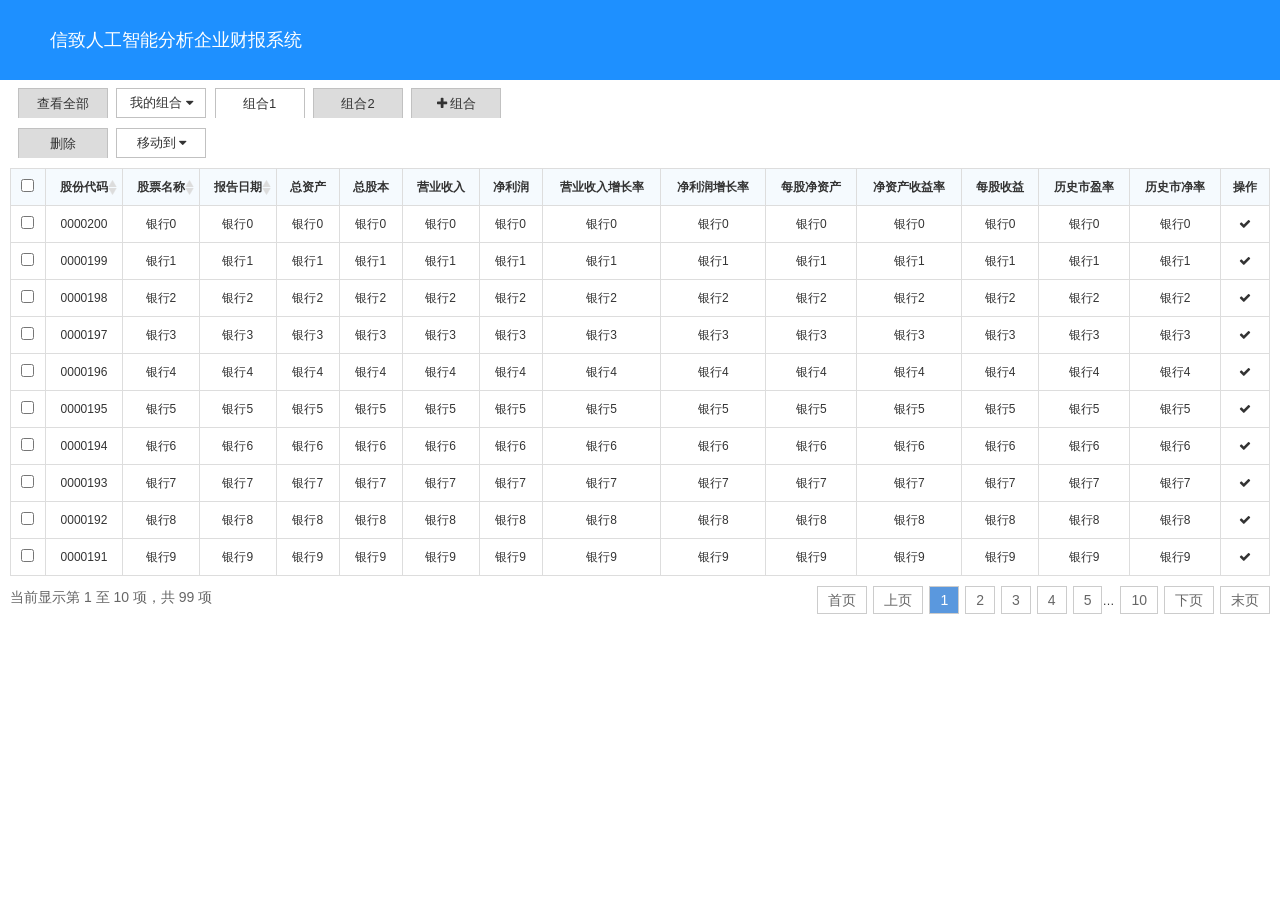
==== commit 09402e00: "页面修改" ====
--- a/static/xinzhi_report/financial_report_free.html
+++ b/static/xinzhi_report/financial_report_free.html
@@ -12,9 +12,7 @@
     <link rel="stylesheet" href="css/ownStyle.css">
     <link rel="stylesheet" href="assets/css/styles.css">
     <link rel="stylesheet" href="assets/plugins/font-awesome/css/font-awesome.css">
-    <link rel="stylesheet" type="text/css" href="css/style.css" />
-	<link rel="stylesheet" type="text/css" href="css/skin_/table.css" />
-	<link rel="stylesheet" type="text/css" href="css/jquery.grid.css" />   
+    <link rel="stylesheet" href="css/style.css">
     <style type="text/css">
     	.btn{
     		width: 160px;
@@ -23,22 +21,50 @@
     		line-height: 14px;
     		margin-left: 20px;
     	}
-    	select{
-    		
-    	}
-    	.search-box{
-    		margin-bottom: 0;
-    	}
-    	.table .opt{
-    		margin-bottom: 0;
-    	}
-    	.kv-item{
-    		float: left;
-    		margin-bottom: 0;
-    	}
-    	#div_group{
-    		float: left;
-    	}
+    	.search-box div{
+    		display: inline-block;
+    	}
+    	/*我的组合*/
+    	.group-box{
+    		background-color: #fff;
+    		border: 1px solid #C1C1C1;
+    		margin: 0 5px 0 0;
+    		width: 90px;
+    		height: 30px;
+    		font-size: 13px;
+    	}
+    	.my_group_c{
+    		width: 140px;
+    		height: 120px;
+    		position: absolute;
+    		border: 1.5px solid #DCDCDC;
+    		z-index: 10;
+    		background-color: #fff;
+    		padding-bottom: 2px;
+    		overflow-y: scroll;
+    		overflow-x: hidden;
+    		display: none;
+    	}
+    	.my_group_c a{
+    		margin: 0 1px 0 1px;
+    	}
+    	.my_group_c tr:hover{
+    		background-color: #DCDCDC;
+    	}
+    	.my_group_c table{
+    		table-layout: fixed;
+    	}
+    	.my_group_c td{
+    		text-align: center;
+    		overflow: hidden;
+    		text-overflow: ellipsis;
+    		word-break: keep-all;
+    		white-space: nowrap;
+    	}
+    	#my_group_c,#group_remove_c{
+    		display: none;
+    	}
+    	/*组合*/
     	.group{
     		background-color: #DCDCDC;
     		border: 1px solid #C1C1C1;
@@ -49,15 +75,18 @@
     		font-size: 13px;
     	}
     	.btn-choose{
-    		background-color: #F5F5F5;
+    		background-color: #fff;
     	}
     	.btn-small{
     		width: 60px;
     		height: 25px;
     	}
-    	.kv-item input[type=text]{
-    		width: 100px;
-    		padding: 0 5px;
+    	.input-small{
+    		width: 150px;
+    		height: 25px;
+    	}
+    	.search-box{
+    		margin: 8px;
     	}
     	#group-add{
     		display: none;
@@ -69,217 +98,284 @@
     <div class="myheader">
     	<span class="mytitle">信致人工智能分析企业财报系统</span>
     </div>
-    <div id="container" class="div_data">
-    	<div id="hd"></div>
-	    <div id="bd">
-	    	<div id="main">
-            	<div class="search-box ue-clear">
-	            	<div class="search-area">
-	            		<div id="div_group">
-	                        <div class="kv-item-content">
-	                            <button class="group btn-choose">组合1</button>
-	                        </div>
-	                        <div class="kv-item-content">
-	                            <button class="group">组合2</button>
-	                        </div>
-	                    </div>
-                        <div class="kv-item-content">
-	                        <button class="group" onclick="group_add(1)"><i class="fa fa-plus"></i>&nbsp;组合</button>
+    <div id="container" class="ml-10 mr-10">
+	    <div id="main">
+        	<div class="search-box">
+            	<div class="">
+            		<button id="group_all" class="group">查看全部</button>
+            		<div>
+            			<button id="my_group" class="group-box">我的组合&nbsp;<i class="fa fa-caret-down"></i></button>
+						<div id="my_group_c" class="my_group_c scroll-bar">
+							<table>
+                        		<tbody>
+                        			<tr>
+                        				<td>组合1qqqqqqqqqqqqqqqqqqqqqqqqqqqqqqqqqqqqqqqq</td>
+                        				<td>
+                        					<a title="编辑" onclick="group_edit('id')"><i class="fa fa-edit"></i></a>
+											<a title="删除" onclick="group_delete('id')"><i class="fa fa-remove"></i></a>
+                        				</td>
+                        			</tr>
+                        			<tr>
+                        				<td>组合2</td>
+                        				<td>
+                        					<a title="编辑" onclick="group_edit('id')"><i class="fa fa-edit"></i></a>
+											<a title="删除" onclick="group_delete('id')"><i class="fa fa-remove"></i></a>
+                        				</td>
+                        			</tr>
+                        		</tbody>
+							</table>
+						</div>
+            		</div>
+            		<div id="div_group">
+                        <div class="">
+                            <button class="group btn-choose">组合1</button>
                         </div>
-                        <div class="kv-item" id="group-add">
-	                        <input type="text" id="group-name"/>
-	                        <button class="group btn-small" onclick="group_add(2)">确定</button>
+                        <div class="">
+                            <button class="group">组合2</button>
                         </div>
-	                </div>
-	            </div>
-			    <div class="table">
-	            	<div class="opt ue-clear"> 
-	                	<span class="optarea">
-	                        <a href="javascript:;" class="delete">
-	                            <i class="icon"></i>
-	                            <span class="text">删除</span>
-	                        </a>
-	                    </span>
-	                    <div class="search-box search-area">
-		                    <div class="kv-item mt-5">
-	                            <select>
-	                                <option>移动到</option>
-	                                <option>组合1</option>
-	                                <option>组合2</option>
-	                            </select>
-	                        </div>
-                        </div>
-	                </div>
-	                
-	                <div class="grid"></div>
-	                
-	                <div class="pagination"></div>
-	            </div>
-	        </div>
-	    </div>
+                    </div>
+                    <div class="">
+                        <button class="group" onclick="group_add(1)"><i class="fa fa-plus"></i>&nbsp;组合</button>
+                    </div>
+                    <div class="" id="group-add">
+	                    <input type="text" id="group-name" class="input-text input-small"/>
+                        <button class="group btn-small" onclick="group_add(2)">确定</button>
+                    </div>
+             	</div><br>
+                <div class="mt-10">
+                	<button id="stock_delete" class="group">删除</button>
+            		<div>
+            			<button id="group_remove" class="group-box">移动到&nbsp;<i class="fa fa-caret-down"></i></button>
+						<div id="group_remove_c" class="my_group_c scroll-bar">
+							<table>
+                        		<tbody>
+                        			<tr>
+                        				<td><a onclick="group_remove('id')">组合1qqqqqqqqqqqqqqqqqqqqqqqqqqqqqqqqqqqqqqqq</a></td>
+                        			</tr>
+                        			<tr>
+                        				<td><a onclick="group_remove('id')">组合</a></td>
+                        			</tr>
+                        			<tr>
+                        				<td><a onclick="group_remove('id')">组合</a></td>
+                        			</tr>
+                        		</tbody>
+							</table>
+						</div>
+            		</div>
+                </div>
+            </div>
+        </div>
+        <div class="mt-10">
+		<table class="table table-border table-bordered table-hover table-bg table-sort">
+			<thead>
+				<tr class="text-c">
+					<th><input type="checkbox" id="stock_check_all"></th>
+					<th>股份代码</th>
+					<th>股票名称</th>
+					<th>报告日期</th>
+					<th>总资产</th>
+					<th>总股本</th>
+					<th>营业收入</th>
+					<th>净利润</th>
+					<th>营业收入增长率</th>
+					<th>净利润增长率</th>
+					<th>每股净资产</th>
+					<th>净资产收益率</th>
+					<th>每股收益</th>
+					<th>历史市盈率</th>
+					<th>历史市净率</th>
+					<th>操作</th>
+				</tr>
+			</thead>
+			<tbody id="">
+				
+			</tbody>
+		</table>
+		</div>
     </div>
     <!-- Javascript -->          
     <!--<script type="text/javascript" src="lib/jquery/1.9.1/jquery.min.js"></script>-->
+    <script type="text/javascript" src="js/base.js"></script>
     <script type="text/javascript" src="js/jquery.js"></script>
-    <script type="text/javascript" src="js/global.js"></script>
-	<script type="text/javascript" src="js/jquery.select.js"></script>
-	<script type="text/javascript" src="js/core.js"></script>
-	<script type="text/javascript" src="js/jquery.pagination.js"></script>
-	<script type="text/javascript" src="js/jquery.grid.js"></script>
+    <script type="text/javascript" src="lib/layer/2.4/layer.js"></script>
+    <script type="text/javascript" src="lib/datatables/1.10.0/jquery.dataTables.min.js"></script>
+    <script type="text/javascript" src="js/datatable_init.js"></script>
+    
     <script type="text/javascript">
-    	$('select').select();
-		var head = [{
-				label: '排名',
-				width: 30,
-//				sortable: 'default',
-				name: 'id'	
-			},{
-				label:'股票代码',
-				width: 50,
-//				sortable: 'default',
-				name:'code'	
-			},{
-				label:'股票名称',
-				width:100	
-			},{
-				label: '报告日期',
-				width: 100	
-			},{
-				label: '总股本',
-				minWidth: 150	
-			},{
-				label: '营业收入',
-				width: 100	
-			},{
-				label: '净利润',
-				width:80	
-			},{
-				label: '营业收入增长率',
-				width:100	
-			},{
-				label: '净利润增长率',
-				width:100	
-			},{
-				label: '每股净资产',
-				width:100	
-			},{
-				label: '净资产收益率',
-				width:100	
-			},{
-				label: '每股收益',
-				width:100	
-			},{
-				label: '当前价格',
-				width:100	
-			},{
-				label: '市盈率',
-				width:100	
-			},{
-				label: '市净率',
-				width:100	
-			}];
-			
-		var oper = [{label:'加入自选',onclick: function(){
-					alert('加入自选');
-				}}]
-		var tbody = [
-					["1","000000","浦发","2017-12-31","1000000000","10000000","10000000","31%","22%","12561","12%","1222","","1","1",oper],
-					["2","000001","浦发","2017-12-31","1000000000","10000000","10000000","31%","22%","12561","12%","1222","","1","1",oper],
-					["3","000002","浦发","2017-12-31","1000000000","10000000","10000000","31%","22%","12561","12%","1222","","1","1",oper],
-					["4","000003","浦发","2017-12-31","1000000000","10000000","10000000","31%","22%","12561","12%","1222","","1","1",oper],
-					["5","000004","浦发","2017-12-31","1000000000","10000000","10000000","31%","22%","12561","12%","1222","","1","1",oper],
-					["6","000005","浦发","2017-12-31","1000000000","10000000","10000000","31%","22%","12561","12%","1222","","1","1",oper],
-					["7","000006","浦发","2017-12-31","1000000000","10000000","10000000","31%","22%","12561","12%","1222","","1","1",oper],
-					["8","000007","浦发","2017-12-31","1000000000","10000000","10000000","31%","22%","12561","12%","1222","","1","1",oper],
-					["9","000008","浦发","2017-12-31","1000000000","10000000","10000000","31%","22%","12561","12%","1222","","1","1",oper],
-					["10","000009","浦发","2017-12-31","1000000000","10000000","10000000","31%","22%","12561","12%","1222","","1","1",oper],
-					["11","000010","浦发","2017-12-31","1000000000","10000000","10000000","31%","22%","12561","12%","1222","","1","1",oper],
-					["12","000011","浦发","2017-12-31","1000000000","10000000","10000000","31%","22%","12561","12%","1222","","1","1",oper],
-					["13","000012","浦发","2017-12-31","1000000000","10000000","10000000","31%","22%","12561","12%","1222","","1","1",oper],
-					["14","000013","浦发","2017-12-31","1000000000","10000000","10000000","31%","22%","12561","12%","1222","","1","1",oper],
-					["15","000014","浦发","2017-12-31","1000000000","10000000","10000000","31%","22%","12561","12%","1222","","1","1",oper]]
-					
-		$('.grid').Grid({
-			thead: head,
-			tbody: null,
-			height:500,
-			checkbox: {
-				single:true	
-			},
-			operator: {
-				type : "normal",
-				width : 100	
-			},
-			sortCallBack : function(name,index,type){
-				table_sort(name,index,type);
-			}
-		});
-	
-	$('.grid').Grid('addLoading');
-	
-	//
-	setTimeout(function(){
-		$('.grid').Grid('setData',tbody, head);
-	},2000)
-	
-	$('.pagination').pagination(100,{
-		callback: function(page){
-			alert(page);
-		},
-		display_msg: false
+    $(function(){
+    	var jsonObj = {};
+        jsonObj.limit = 10;
+        init_table(jsonObj, lang);
+    });
+    function init_table(dataJson, lang) {
+    	data = []
+    	for(var i=0;i<99;i++){
+    		d = {}
+    		d["id"] = i;
+    		d["code"] = "0000" + (200-i);
+    		d["name"] = "银行" + i;
+    		data.push(d);
+    	}
+        $('.table-sort').dataTable({
+            "language": lang,  //提示信息
+			"orderMulti": false,  //启用多列排序
+            "order": [],  //取消默认排序查询,否则复选框一列会出现小箭头
+            "bFilter": false,       //是否搜索栏
+            "iDisplayLength": dataJson.limit,//默认每页数量
+            "bPaginate": true,       //是否显示分页器
+            "bInfo": true,			//页脚信息
+            "sPaginationType": "full_numbers", //分页样式
+            "bLengthChange": false,   //是否显示每页大小的下拉框
+            "keys": true,
+            "destroy": true,
+            "bProcessing": true, //是否显示加载
+//          "sAjaxSource": base_url + "", //请求资源路径
+//			"ajax": {
+//              url: "",
+//              dataSrc: function(result) {
+//                  //这里result和上面jquery的ajax的代码类似，也是可以得到data.json的数据，但是这样的格式，Datatables不能直接使用，这时候需要在这里处理一下
+//                  //直接返回Datatables需要的那部分数据即可
+//                  return result.data;
+//              }
+//          },
+			"data": data, //请求资源
+            "processing": true,  //隐藏加载提示,自行处理
+            //列的每一项,在这里一下的数据都是生成表单和填充数据,每一列的数据,都是一个单元格
+            "columns": [
+                {
+                    "data": "id",
+                    "class": "text-c",
+                    "orderable": false, // 禁用排序
+					render: function (data, type, full, meta) {//meta包含当前行的索引,当前DataTables控件的setttings对象,当前DataTables控件的setttings对象,row,colsettings
+						return '<input type="checkbox" class="" name="stock_check" value="' + data + '" />';
+					}
+                },{
+                    "data": "code",
+                    "class": "text-c",
+                    "orderable": true // 禁用排序
+                },{
+                    "data": "name",
+                    "class": "text-c",
+                    "orderable": true // 禁用排序
+                }, {
+                    "data": "name",
+                    "class": "text-c",
+                    "orderable": true // 禁用排序
+                }, {
+                    "data": "name",
+                    "class": "text-c",
+                    "orderable": false // 禁用排序
+                }, {
+                    "data": "name",
+                    "class": "text-c",
+                    "orderable": false // 禁用排序
+                }, {
+                    "data": "name",
+                    "class": "text-c",
+                    "orderable": false // 禁用排序
+                }, {
+                    "data": "name",
+                    "class": "text-c",
+                    "orderable": false // 禁用排序
+                }, {
+                    "data": "name",
+                    "class": "text-c",
+                    "orderable": false // 禁用排序
+                }, {
+                    "data": "name",
+                    "class": "text-c",
+                    "orderable": false // 禁用排序
+                }, {
+                    "data": "name",
+                    "class": "text-c",
+                    "orderable": false // 禁用排序
+                }, {
+                    "data": "name",
+                    "class": "text-c",
+                    "orderable": false // 禁用排序
+                }, {
+                    "data": "name",
+                    "class": "text-c",
+                    "orderable": false // 禁用排序
+                }, {
+                    "data": "name",
+                    "class": "text-c",
+                    "orderable": false // 禁用排序
+                }, {
+                    "data": "name",
+                    "class": "text-c",
+                    "orderable": false // 禁用排序
+                }, {
+                    "data": "id", //compensation_id
+                    "class": "text-c",
+                    "orderable": false, // 禁用排序
+                    "render": function (data, type, full, meta) {
+						var inner = "";
+						inner += "<a onclick=\"javascript:join_free('" + data + "',this);\"><i class=\"fa fa-check\"></i></a>";
+                        return inner;
+                    }
+                }]
+        });
+    }
+    $("#stock_delete").click(function(){
+    	stock_batch_delete();
+    });
+    /*全选*/
+    $("#stock_check_all").click(function(){
+    	if($(this).is(":checked"))
+    		$("input[name=stock_check]").prop("checked",true);
+    	else
+    		$("input[name=stock_check]").prop("checked",false);
+    });
+    //点击任意位置隐藏
+    $(document).click(function(){
+	    $("#my_group_c").hide();
+	    $("#group_remove_c").hide();
 	});
-	
-//	$('.search-box input[type=radio]').click(function(e) {
-//      if($(this).prop('checked')){
-//			if($(this).attr('data-define') === 'define'){
-//				$('.define-input').show();
-//			}else{
-//				$('.define-input').hide();
-//			}
-//		}
-//  });
-    function table_sort(name,index,type){
-    	alert(name+","+index+','+type);
-    	$('.grid').Grid('addLoading');
-    	var tbody = [
-			["201301","admin1","熊猫王子","江苏南京","南京林业大学","1982-10-18","已审核",oper], 
-			["201302","uimaker1","小牛","山东济南","山东大学","1989-10-18","已审核",oper],
-			["201301","admin1","熊猫王子","江苏南京","南京林业大学","1982-10-18","已审核",oper],
-			["201301","admin1","熊猫王子","江苏南京","南京林业大学","1982-10-18","已审核",oper], 
-			["201302","uimaker1","小牛","山东济南","山东大学","1989-10-18","已审核",oper],
-			["201301","admin1","熊猫王子","江苏南京","南京林业大学","1982-10-18","已审核",oper],
-			["201301","admin1","熊猫王子","江苏南京","南京林业大学","1982-10-18","已审核",oper], 
-			["201302","uimaker1","小牛","山东济南","山东大学","1989-10-18","已审核",oper],
-			["201301","admin1","熊猫王子","江苏南京","南京林业大学","1982-10-18","已审核",oper],
-			["201301","admin1","熊猫王子","江苏南京","南京林业大学","1982-10-18","已审核",oper], 
-			["201302","uimaker1","小牛","山东济南","山东大学","1989-10-18","已审核",oper],
-			["201301","admin1","熊猫王子","江苏南京","南京林业大学","1982-10-18","已审核",oper],
-			["201301","admin1","熊猫王子","江苏南京","南京林业大学","1982-10-18","已审核",oper], 
-			["201302","uimaker1","小牛","山东济南","山东大学","1989-10-18","已审核",oper],
-			["201301","admin1","熊猫王子","江苏南京","南京林业大学","1982-10-18","已审核",oper]]
-    	setTimeout(function(){
-			$('.grid').Grid('setData',tbody, head);
-		},2000)
-    }
-    $(function(){
-    	
-    });
-    //点击组合
+	//防止事件冒泡
+	$("#my_group").click(function(event){
+	    event.stopPropagation();
+	});
+	$("#group_remove").click(function(event){
+	    event.stopPropagation();
+	});
+	$("#my_group_c").click(function(event){
+	    event.stopPropagation();
+	});
+	$("#group_remove_c").click(function(event){
+	    event.stopPropagation();
+	});
+    /*点击我的组合*/
+    $("#my_group").click(function(){
+    	if($("#my_group_c").css("display")=="none")
+    		$("#my_group_c").show();
+    	else
+    		$("#my_group_c").hide();
+    });	
+    /*点击移动到*/
+    $("#group_remove").click(function(){
+    	if($("#group_remove_c").css("display")=="none")
+    		$("#group_remove_c").show();
+    	else
+    		$("#group_remove_c").hide();
+    });	
+    /*点击组合*/
     $("#div_group .group").click(function(){
     	$("#div_group .group").each(function(){
     		$(this).removeClass("btn-choose");
     	});
     	$(this).addClass("btn-choose");
     });
-    //添加组合
+    /*添加组合*/
     function group_add(oper){
-    	if(oper==1)
-    		$("#group-add").show();
+    	if(oper==1){
+    		$("#group-add").css("display","inline-block");
+    	}
 		else{
 			var group_name = $("#group-name").val();
 			if(group_name!=""){
 				var html = $("#div_group").html();
-				html += '<div class="kv-item-content">';
+				html += '<div class="">';
 				html += '<button class="group">'+group_name+'</button>';
 				html += '</div>';
 				$("#div_group").html(html);
@@ -295,6 +391,82 @@
 		    });
 		}
     }
+    /*组合-编辑*/
+    function group_edit(group_id){
+   		console.log("edit")
+   		console.log(group_id)
+    }
+    /*组合-删除*/
+   	function group_delete(group_id){
+   		layer.confirm('将删除其下所有个股，是否继续？',function(index){
+			$.ajax({
+				type: 'DELETE',
+				url: base_url+'/',
+				dataType: 'json',
+				error:function(data) {layer.msg('服务器错误', {icon: 2, time: 1000});},
+				success: function(data){
+					if(data.code==0){
+						layer.msg('已删除!',{icon:1,time:1000});
+						
+					} else{
+						console.log(data);
+						layer.msg('未能成功删除!',{icon:2,time:1000},function(){
+							layer.alert(data.desc);
+						});
+					}
+				}
+			});
+		});
+   	}
+   	/*股份删除*/
+   	function stock_batch_delete(){
+		var stock_check = document.getElementsByName("stock_check");
+		var length = stock_check.length;
+		var is_check = false;//是否
+		for(var i=0; i<length;i++){
+			var check = stock_check[i];
+			if(check.checked==true){
+				console.log(check.value);
+	    		is_check = true;
+			}
+		}
+		if(!is_check){
+			layer.msg('请选择!',{icon:0,time:1000});
+		} else{
+			layer.confirm('确认删除？',function(index){
+				$.ajax({
+					type: 'DELETE',
+					url: base_url+"/",
+					async:true,
+					dataType: 'json',
+					error:function(data) {layer.msg('服务器错误', {icon: 2, time: 1000});},
+					success: function(data){
+						if(data.code==0){
+							layer.msg('已删除!',{icon:1,time:1000},function(){
+								
+							});
+						} else{
+							console.log(data);
+							layer.msg('未能删除成功!',{icon:2,time:1000},function(){
+								
+							});
+						}
+					}
+				});
+			});
+		}
+    }
+   	/*移动*/
+   	function group_remove(group_id){
+   		console.log("remove");
+   		console.log(group_id);
+   	}
+   	/*加入自选*/
+   	function join_free(stock_id,o){
+   		console.log("加入自选");
+   		layer.msg("成功加入自选")
+   		o.innerHTML = "";
+   	}
     </script>
 </body>
 </html> 
--- a/static/xinzhi_report/css/ownStyle.css
+++ b/static/xinzhi_report/css/ownStyle.css
@@ -29,24 +29,40 @@
 .inline-block{
 	display: inline-block;
 }
-.b_red{
+.b-red{
 	border:1px solid red;
 }
-.mt-5{
-	margin-top: 5px;
+select{
+	width: 100px;
+	height:30px;
 }
-.mt-10{
-	margin-top: 10px;
+.bg-white{
+	background-color: #fff;
 }
-.mb-5{
-	margin-bottom: 5px;
+
+/*滚动条样式*/
+.scroll-bar::-webkit-scrollbar {/*滚动条整体样式*/
+    width: 6px;     /*高宽分别对应横竖滚动条的尺寸*/
+    height: 6px;
 }
-.mb-10{
-	margin-bottom: 10px;
+.scroll-bar::-webkit-scrollbar-thumb {/*滚动条里面小方块*/
+    border-radius: 5px;
+    -webkit-box-shadow: inset 0 0 5px rgba(0,0,0,0.2);
+    background: rgba(0,0,0,0.2);
 }
-.c_red{
-	color: red;
+.scroll-bar::-webkit-scrollbar-track {/*滚动条里面轨道*/
+    -webkit-box-shadow: inset 0 0 5px rgba(0,0,0,0.2);
+    border-radius: 0;
+    background: rgba(0,0,0,0.1);
 }
-.text_right{
-	text-align: right;
+.span-text{
+	margin: 1px 0px 1px 5px;
+	font-size: 12px;
 }
+.hover-gray:hover{
+	background-color: #DCDCDC;
+}
+a{color: blue;}
+a:hover{
+	text-decoration: none;
+}
--- a/static/xinzhi_report/css/style.css
+++ b/static/xinzhi_report/css/style.css
@@ -1,144 +1,4387 @@
 @charset "utf-8";
-/*css reset-uimaker.com版权所有*/
-html, body, div, span, object, iframe, h1, h2, h3, h4, h5, h6, p, blockquote, pre, a, abbr, acronym, address, code, del, dfn, em, img, q, dl, dt, dd, ol, ul, li, fieldset, form, label, legend, table, caption, tbody, tfoot, thead, tr, th, td , i{
-	margin:0;
-	padding:0;
-	border:0;
-	font-weight:inherit;
-	font-style:inherit;
-	font-size:100%;
-	font-family:inherit;
-	vertical-align:baseline;
-}
-body {line-height:1.5;}
-table {border-collapse: collapse;border-spacing:0;}
-caption, th, td ,b,strong{text-align:left;font-weight:normal;}
-table, td, th {vertical-align:middle;}	
-blockquote:before, blockquote:after, q:before, q:after {content:"";}
-blockquote, q {quotes:"" "";}
-a img {border:none;}
-em,cite{font-style:normal;}
-
-
-body { background:#fff; font: 13px/1.5 'Microsoft Yahei',Tahoma,'微软雅黑';color:#000;}
-h1, h2, h3, h4, h5, h6 {font-weight:normal;color:#111;}
-a {text-decoration:none;cursor:pointer;}
-dl, dt, dd, ol, ul, li{ list-style:none;}
-
-/*some common class*/
-.left{float:left;}
-.right{float:right;}
-
-/*clear*/
-.ue-clear:after{content: ".";display:block;height:0;clear:both;visibility:hidden;overflow: hidden;}
-.ue-clear{display:inline-block;}
-*html .ue-clear{height:0.5%;}
-.ue-clear{display:block;}
-
-a{color:#0080cc;}
-a:hover{color:#267A01;text-decoration:underline;}
-
-.impInfo{color:#fc0000;}
-
-/*choose样式*/
-.choose{float:left;margin-right:15px;white-space:nowrap;}
-.choose .text{float:left;padding-left:20px;*padding-left:16px;white-space:nowrap; vertical-align:text-bottom;}
-.choose input[type=radio],.choose input[type=checkbox]{position:relative;*top:-3px;float:left;margin-right:-16px;}
-
-/*====================================
-  分页信息（表格依赖样式）
-  ===================================*/
-.pagination{font-size:14px;}
-.pagination a {text-decoration: none;}
-.pagination .pxofy{float:left;margin-left: 5px;height:25px;*padding-top:1px;}	
-.pagination a, .pagination span {display: block;float: left;height:32px;line-height:32px;padding:0 10px;font-family:Arial, Helvetica, sans-serif !important;}
-.pagination .current {cursor:default;border: solid 1px ;}
-.pagination .prev, .pagination .next{/*line-height:22px;*/}
-
-/*分页样式*/
-.pagination a,.pagination span{color: #3399cc;border:1px solid #dddddd;border-left:none;}
-.pagination .current{color:#fff;background:#26a3de;border:1px solid #2396cc;}
-.pagination .current.prev, .pagination .current.next{color:#B9B9B9;border-color:#D3D3D3;background:#fff;}
-.pagination .prev{ border-top-left-radius:3px;border-bottom-left-radius:3px;}
-.pagination .next{ border-top-right-radius:3px;border-bottom-right-radius:3px;}
-.pagination a:first-child{ border-left:1px solid #ddd;}
-.pagination .pxofy{color: #023054;}
-
-
-textarea{height:80px; background:none;}
-
-/*button样式*/
-.button{display:inline-block;width:135px; height:35px; background:url(../img/skin_/formbtnbg.png);border:none; border-radius:3px;color:#fff; font-size:16px; cursor:pointer; font-family:'Microsoft Yahei','微软雅黑';}
-
-.button:active{background:url(../img/skin_/formbtnbg.png);border:none; }
-.button.normal{width:133px; height:33px;background:url(../img/skin_/dialogbtn.png);color:#000;border:1px solid #c0c0c0;}
-.button.long2{width:100px;}
-
-/*====================================
-  表单样式
-  ===================================*/
-.kv-item{margin-bottom:10px;font-size:12px;}
-.kv-item label,.kv-item .kv-item-label{position:relative;float:left;padding-left:7px;width:6em;height:26px;line-height:26px;}
-.kv-item label .impInfo,.kv-item .kv-item-label .impInfo{ position:absolute;left:0;}
-.kv-item-content{float:left;}
-.kv-item .input{float:left;width:100%;margin-top:5px;}
-.kv-item .input:first-child{margin-top:0;}
-/*输入框，文本域， 密码输入框样式*/
-.kv-item input[type=text],.kv-item textarea,.kv-item input[type=password],.kv-item input[type=file],.kv-item .file{width:375px;height:26px;border-width:1px;border-style:solid;border-left-color:#c5c5c5;border-top-color:#c5c5c5;border-right-color:#e0e0e0;border-bottom-color:#e0e0e0;*line-height:26px;outline:none; background:url(../img/skin_/inputbg.png);padding:0 10px;}
-.kv-item input[type=text].error-input,.kv-item textarea.error-input,.kv-item input[type=password].error-input{border:1px solid #e60000;background:#fff2f4;}
-.kv-item textarea{height:80px;overflow-y:auto;resize:none; background:none;padding:5px 10px;}
-.kv-item select{width:397px;height:30px;}
-/*表单中的radio框以及checkbox框的样式*/
-.kv-item .choose{position:relative;top:6px;float:left;margin-right:15px;white-space:nowrap;}
-.kv-item .choose .text{float:left;padding-left:5px;*padding-left:5px;white-space:nowrap;}
-.kv-item .choose input[type=radio],.kv-item .choose input[type=checkbox]{position:relative;*position:static;float:left;margin-right:-16px;}
-/*下拉框样式*/
-.iselect-wrapper{position:relative;width:370px;height:28px;padding:0 20px 0 5px;line-height:28px;border-width:1px;border-style:solid;border-left-color:#c5c5c5;border-top-color:#c5c5c5;border-right-color:#e0e0e0;border-bottom-color:#e0e0e0;background:url(../img/skin_/select_normal.png) no-repeat right center #fff;}
-.iselect-wrapper:hover{background:url(../img/skin_/select_hover.png) no-repeat right center #fff;}
-.iselect-wrapper .iselect{position:absolute;top:-2px;*top:3px;left:-1px;opacity:0;filter:alpha(opacity=0);outline:0 none;z-index:2;}
-/*一段区域数值输入（比如时间段，数字段等）*/
-.kv-item.interval input[type=text],.kv-item .interval input[type=text]{float:left;width:100px;}
-.kv-item .division{float:left;margin:0 5px;color:#666;}
-/*表单中的提示信息*/
-.kv-item-tip{float:left;margin-left:20px;color:#a5a5a5;height:30px;line-height:30px;}
-.kv-item-tip .tipText{margin-top:1px;}
-.kv-item-tip.error{color:#fc0000;}
-.kv-item-tip.success{color:#5cb85c;}
-.kv-item-tip.warn{color:#f0ad4e;}
-/*.kv-item-tip{margin-left:397px;*margin-left:0;}*/
-.kv-item-tip .ue-icon{margin:2px 8px 0 5px;*margin-left:2px;}
-.kv-item-tip .ue-state-highlight .tipText{color:#FAAB00;}   
-
-.kv-item .file{position:relative;line-height:30px;}
-.kv-item .file input[type=file]{position:absolute;right:0px;z-index:1;width:72px;height:35px; opacity:0;filter:alpha(opacity=0);cursor:pointer;}
-.kv-item .file input[type=button]{position:absolute;right:0;top:0;width:72px;z-index:0;height:26px;border-top:none;border-bottom:none;border-radius:0;border-right:none; font-family:'Microsoft Yahei','微软雅黑';font-size:14px;}
-
-.color5{color:#a9a9a9;}
-
-/*radio样式*/
-.checkboxouter {float:left;position:relative; margin:0 auto; width:16px; height:16px; background:url(../img/skin_/radio.png);}
-.checkboxouter input[type="radio"] {opacity: 0;filter:alpha(opacity=0);background:red; position: absolute; cursor: pointer; z-index: 1; height: 100%; width: 100%; left: 0;  top: 0;}
-.checkboxouter .radio{position:absolute;left:0;top:0;height:16px; width: 16px;background:none;}
-.checkboxouter input[type="radio"]:checked ~.radio {background:url(../img/skin_/radiochecked.png)}
-.checkboxouter input[type="radio"].checked ~.radio {background:url(../img/skin_/radiochecked.png)}
-
-/*千里之外*/
-.outwindow{position:fixed;left:-10000px;top:-10000px;}
-
-/*小图标*/
-.time-icon{float:left;width:16px;height:16px; background:url(../img/skin_/date.png);}
-
-/*下拉面板样式*/
-.opt-panel{position:absolute;padding:10px 10px 15px 10px; z-index:111;}
-.opt-panel ul{background:#fff;}
-.opt-panel .opt-panel-tl{position:absolute;left:0;top:0;width:10px;height:10px; background:url(../img/skin_/opt/tleft.png);}
-.opt-panel .opt-panel-tc{position:absolute;left:10px;right:10px;top:0;height:10px; background:url(../img/skin_/opt/tcenter.png);}
-.opt-panel .opt-panel-tr{position:absolute;right:0;top:0;width:10px;height:10px; background:url(../img/skin_/opt/tright.png);}
-
-.opt-panel .opt-panel-ml{position:absolute;left:0;top:10px;bottom:15px;width:10px;background:url(../img/skin_/opt/cleft.png);}
-.opt-panel .opt-panel-mr{position:absolute;right:0;top:10px;bottom:15px;width:10px; background:url(../img/skin_/opt/cright.png);}
-
-.opt-panel .opt-panel-bl{position:absolute;left:0;bottom:0;width:10px;height:15px; background:url(../img/skin_/opt/dleft.png)}
-.opt-panel .opt-panel-bc{position:absolute;left:10px;right:10px;bottom:0;height:15px; background:url(../img/skin_/opt/dcenter.png);}
-.opt-panel .opt-panel-br{position:absolute;right:0;bottom:0;width:10px;height:15px; background:url(../img/skin_/opt/dright.png);}
-.opt-panel .opt-panel-arrow{position:absolute;width:14px;;height:7px;top:-5px;left:30px; background:url(../img/skin_/opt/xljt.png);}
+/* -----------H-ui前端框架-------------
+* H-ui.css v3.1.5
+* http://www.h-ui.net/
+* Created & Modified by guojunhui
+* Date modified 2017.07.19
+*
+* Copyright 2013-2017 北京颖杰联创科技有限公司 All rights reserved.
+* Licensed under MIT license.
+* http://opensource.org/licenses/MIT
+*
+*/
+/*------------------------------------
+结构目录：
+  1. css reset重定义浏览器默认样式
+  2. 框架
+    2.1 响应式栅格系统
+    2.2 响应式隐藏显示
+  3. 基础CSS
+    3.1 排版
+      3.1.1  标题
+      3.1.2  强调
+      3.1.3  对齐
+      3.1.4  定位
+      3.1.5  浮动
+	  3.1.6  文字单行溢出省略号
+	  3.1.7  线条
+      3.1.8  外边距
+      3.1.9  内填充
+      3.1.10 边框，css3圆角
+      3.1.11 css3阴影
+      3.1.12 行内分割竖线
+      3.1.13 文字尺寸
+      3.1.14 文字行距
+      3.1.15 文字颜色
+      3.1.16 文字颜色强调
+      3.1.17 缩略语
+      3.1.18 地址
+      3.1.19 引用
+      3.1.20 上标 下标
+      3.1.21 内容样式
+      3.1.22 列表
+      3.1.23 描述
+	  3.1.24 隐藏 显示
+	  3.1.25 尺寸
+    3.2 代码
+    3.3 表格
+    3.4 表单
+      3.4.1 input,textarea 文本域 文本区域
+      3.4.2 radio,checkbox 单选 多选
+	  	3.4.2.1 jQuery.icheck.css
+		3.4.2.2 Bootsrtap.Switch.css
+      3.4.3 select 下拉框
+      3.4.4 input-file 文件上传
+	  3.4.5 spinner 控件
+	  3.4.6 邮箱提示
+      3.4.7 表单布局
+	  3.4.8 表单验证	  
+    3.5 按钮
+    3.6 图片
+    3.7 图标
+    3.8 动画
+  4. 组件
+    4.1 按钮组
+    4.2 导航
+      4.2.1 导航条
+      4.2.2 面包屑导航
+      4.2.3 翻页导航
+	  4.2.4 顶部导航
+	  4.2.5 向导
+	  4.2.6 竖向导向tab导航
+	  4.2.7 横向tab
+    4.3 菜单
+      4.3.1 下拉菜单
+      4.3.2 多级菜单
+      4.3.3 树状菜单（暂无）
+    4.4 幻灯片
+      4.4.1 焦点图效果(自动播放，圆点控制)
+      4.4.2 带缩略图效果
+    4.5 选项卡
+    4.6 便签与标号
+    4.7 缩略图
+    4.8 警告
+    4.9 进度条 loading
+    4.10 对话框 弹出层
+    4.11 客服
+    4.12 右侧悬浮工具
+		4.12.1 返回顶部
+		4.12.2 意见反馈
+    4.13 分享
+    4.14 面板
+    4.15 案例
+    4.16 滚动
+    4.17 搜索
+    4.18 广告
+    4.19 标签
+      4.19.1 标签输入效果
+      4.19.2 标签混排效果
+      4.19.3 tag云标签
+    4.20 折叠
+    4.21 遮罩条
+    4.22 评论列表
+	4.23 页脚
+	4.24 星星评价
+	4.25 tooltip效果
+	4.26 popover效果
+	4.27 datetimepicker日期插件
+	4.28 sortable拖动
+	4.29 ColorPicker 颜色控件
+  5. 页面
+    5.1 404页面
+    5.2 博客列表页（暂无）
+    5.3 博客详情页（暂无）
+    5.4 关于我们页（暂无）
+    5.5 帮助列表页（暂无）
+    5.6 帮助详情页（暂无）
+
+----------------------------------
+CSS写作注意事项：
+  1. 页面编码规范
+    1.1. 统一使用 UTF-8 编码,用@charset "utf-8"指定页面编码。
+    1.2. 全局字体设置：
+         windows 7系统：微软雅黑 Arial；
+         windows XP及以下：新宋体，宋体，Arial
+         MAC默认字体：Helvetica Neue和Helvetica Hiragino Sans GB。
+    1.3. 中文字体使用编码转换，请参阅下节“中文字体css编码转换”
+    1.4. 推荐使用216web安全色
+  2. 属性写在一行内，属性之间、属性名和值之间以及属性与“{}”之间应减少空格，去掉最后一个“;”，例如：.class{width:200px;height:100px}
+  3. 属性的书写顺序：
+    3.1. 按照元素模型由外及内，由整体到细节书写，大致分为五组：
+      位置：position,left,right,float
+      盒模型属性：display,margin,padding,width,height
+      边框与背景：border,background
+      段落与文本：line-height,text-indent,font,color,text-decoration,...
+      其他属性：overflow,cursor,visibility,...
+    3.2. 针对特殊浏览器的属性，应写在标准属性之前，例如：-webkit-box-shadow:;-moz-box-shadow:;box-shaow:;
+  4. 带有前缀的属性，单独一行，通过缩进，让每个属性的值垂直对齐，方便编辑维护。
+  5. 谨慎添加新的选择符规则，尤其不可滥用 id，尽可能继承和复用已有样式
+  6. 选择符、属性、值均用小写（格式的颜色值除外），缩写的选择符名称须说明缩写前的全称，例如 .cl -> Clearfix
+  7. 避免使用各种 CSS Hack，如需对 IE 进行特殊定义，请参阅下节“关于 CSS Hack 的说明”
+  8. 勿使用冗余低效的 CSS 写法，例如：ul li a span{... }
+  9. 慎用 !important
+  10. 建议使用具有语义化的classname或id，请参阅下节“css 命名规范及对应的缩写”
+  11.避免使用兼容性不好的使用滤镜
+  12.开发过程中的未定事项，须用 [!] 标出，以便于后续讨论整理。
+  13.注释格式，统一使用双斜杠加*。
+  14.上下模块之间的间距统一使用下一个模块的margin-top来实现，好处是：如果没有下一个模块也不会多出一段空隙。
+  15.hover，selected，disabled，current等具有特定意义的请勿直接占用。
+  16.:link :visited :hover :active书写顺序 L-V-H-A，速记：LoVe（喜欢）HAte（讨厌）。
+  17.不要使用 @import
+----------------------------------
+中文字体css编码转换
+  微软雅黑   \5FAE\8F6F\96C5\9ED1  或 Microsoft YaHei
+  黑体       \9ED1\4F53
+  新宋体     \65b0\5b8b\4f53
+  宋体       \5b8b\4f53
+----------------------------------
+关于 CSS Hack 的说明：
+  1. _          IE6
+  2. *          IE6/7
+  3. !important IE7/Firefox
+  4. *+         IE7
+  5. \9         IE6/7/8
+  6. \0         IE8
+  7. 条件hack
+      <!--[if lt IE 7]><html class="no-js lt-ie9 lt-ie8 lt-ie7"><![endif]--> IE7以下版本
+      <!--[if IE 7]><html class="no-js lt-ie9 lt-ie8"><![endif]--> IE7
+      <!--[if IE 8]> <html class="no-js lt-ie9"><![endif]--> IE8
+      <!--[if gt IE 8]><!--><html class="no-js"><!--<![endif]--> IE8以上
+----------------------------------
+css 命名规范
+  1. 内容优先,表现为辅
+  2. css命名中英文对照
+  current 当前    hover 悬停    selected 挑选   disabled 禁用   focus 得到焦点    blur 失去焦点   checked 勾选    success 成功    error 出错
+
+  header(hd) 头部   content(cnt) 内容   title(tit) 标题   item 项目（条）    cell 单元   image/pic(img) 图片   text(txt) 文字    top 顶部    scrubber 时序菜单
+
+  nav 导航    mainNav 主导航   subNav 子导航    topNav 顶部导航   breadcrumb 面包屑导航
+
+  flink 友情链接    footer 尾    copyright 版权
+
+  menu 菜单   submenu 子菜单   dropdown 下拉菜单
+
+  searchBar 搜索条   search 搜索条    searchTxt 搜索框   searchBtn 搜索按钮    search_key 搜索词
+
+  member 会员   ucenter 用户中心    loginBar 登陆条    login 登录    loginBtn 登录按钮   regsiter 注册按钮   btn-regsiter注册按钮    name 用户名    password 密码   nickname 昵称   mobilephone/mobile 手机    telephone/tel 电话   defaultavatar 默认头像
+
+  hot 热点    news 新闻   banner/AD 广告    download 下载
+
+  content 内容    title 标题    summary 摘要    time 时间
+
+  share 分享    digg 顶    like 喜欢
+
+  list/-list 列表   pList 图片列表    tList 文字列表    tpList 图文列表
+
+  table 表格    row 行   column 列    gutter 间隔   viewport 视口
+
+  tab 标签    tags 标签   scroll 滚动
+
+  sidebar 侧边栏   column 栏目   section 区块    msg 提示信息    status 状态   vote 投票   tips 小技巧    guild 指南    note 注释
+
+  icon- 图标    btn- 按钮
+
+  goods 商品    goods-list 商品列表    goods-detail 商品详情    goods-info 商品信息
+
+  tuan 团购   tuan-list 团购列表   tuan-detail  团购详情    tuan-info 团购信息
+
+  transition 动画   shadow 阴影   fade 淡入淡出   flip 翻页效    slide 滑动    slideup 上滑动   slidedown 下滑动   turn 翻页   horizontal 水平   vertical 垂直   collapsible 折叠    corners 拐角    flow 流    reverse 反向    pop 弹窗
+
+  count 总数/计数   plus 加号/正   minus 减号/负    controlgroup 控制组
+----------------------------------
+html命名规范：
+  default/index.html    首页
+  404.html              404错误页
+  print.html            打印页
+  header.html           页头
+  footer.html           页脚
+  sitemap.html          网站地图
+  passport.html         通行证
+  rank.html             排行榜
+  roll.html             滚动新闻
+
+  solution.html         解决方案
+  joinus.html           加入我们
+  partner.html          合作伙伴
+  service.html          服务
+  aboutus.html          关于我们
+  contact.html          联系我们
+  company.html          公司介绍
+  organization.html     组织结构
+  culture.html          企业文化
+  strategy.html         发展策略
+  honor.html            公司荣誉
+  aptitudes.html        企业资质
+  events.html           大事记
+  business.html         商务合作
+  contract.html         服务条款
+  privacy.html          隐私声明
+  CSR.html              企业社会责任
+
+  news-开头.html         新闻相关
+  article-开头.html      资讯相关
+  picture-开头.html      图片相关
+  photo-开头.html        相册相关
+  product-开头.html      产品相关
+  goods-开头.html        商品相关
+  system-开头.html       系统相关
+  tag-开头.html          tag相关
+  brand-开头.html        品牌相关
+  help-开头.html         帮助相关
+  member-开头.html       会员相关
+  search-开头.html       搜索相关
+---------------------------------- */
+/*1 重定义浏览器默认样式
+	Name:			style_reset
+	Explain:		重定义浏览器默认样式
+*/
+*{word-wrap:break-word}
+html,body,h1,h2,h3,h4,h5,h6,hr,p,iframe,dl,dt,dd,ul,ol,li,pre,form,button,input,textarea,th,td,fieldset{margin:0;padding:0}
+ul,ol,dl{list-style-type:none}
+html,body{*position:static}
+html{font-family: sans-serif;-webkit-text-size-adjust:100%;-ms-text-size-adjust:100%;-webkit-tap-highlight-color:rgba(0,0,0,0)}
+address,caption,cite,code,dfn,em,th,var{font-style:normal;font-weight:400}
+input,button,textarea,select,optgroup,option{font-family:inherit;font-size:inherit;font-style:inherit;font-weight:inherit}
+input,button{overflow: visible;vertical-align:middle;outline:none}
+input[type="submit"],input[type="reset"],input[type="button"],input[type="text"],input[type="password"]{-webkit-appearance:none;outline:none}
+body,th,td,button,input,select,textarea{font-family:"Microsoft Yahei","Hiragino Sans GB","Helvetica Neue",Helvetica,tahoma,arial,"WenQuanYi Micro Hei",Verdana,sans-serif,"\5B8B\4F53";font-size:12px;color: #333;-webkit-font-smoothing: antialiased;-moz-osx-font-smoothing:grayscale}
+@media ( max-width : 767px) {
+	html{ overflow-y:auto}
+	body,th,td,button,input,select,textarea{ font-size:14px}
+}
+body{line-height:1.6; position:relative}
+h1,h2,h3,h4,h5,h6{font-size:100%}
+a,area{outline:none;blr:expression(this.onFocus=this.blur())}
+a{text-decoration:none;cursor: pointer}
+a:hover{text-decoration:underline;outline:none}
+a.ie6:hover{zoom:1}
+a:focus{outline:none}
+a:hover,a:active{outline:none}:focus{outline:none}
+sub,sup{vertical-align:baseline}
+button,input[type="button"], input[type="submit"] {line-height:normal !important}
+/*img*/
+img{border:0;vertical-align:middle}
+a img,img{-ms-interpolation-mode:bicubic}
+
+/*IE下a:hover 背景闪烁*/
+*html{overflow:-moz-scrollbars-vertical;zoom:expression(function(ele){ele.style.zoom = "1";document.execCommand("BackgroundImageCache",false,true)}(this))}
+
+/*HTML5 reset*/
+header,footer,section,aside,details,menu,article,section,nav,address,hgroup,figure,figcaption,legend{display:block;margin:0;padding:0}time{display:inline}
+audio,canvas,video{display:inline-block;*display:inline;*zoom:1}
+audio:not([controls]){display:none}
+legend{width:100%;margin-bottom:20px;font-size:21px;line-height:40px;border:0;border-bottom:1px solid #e5e5e5}
+legend small{font-size:15px;color:#999}
+svg:not(:root) {overflow: hidden}
+fieldset {border-width:0;padding: 0.35em 0.625em 0.75em;margin: 0 2px;border: 1px solid #c0c0c0}
+input[type="number"]::-webkit-inner-spin-button,input[type="number"]::-webkit-outer-spin-button {height: auto}
+input[type="search"] {-webkit-appearance: textfield; /* 1 */}
+input[type="search"]::-webkit-search-cancel-button,input[type="search"]::-webkit-search-decoration {-webkit-appearance: none}
+/*清除浮动
+	Name:			style_clearfix
+	Example:		class="clearfix|cl"
+	Explain:		clearfix（简写cl）避免因子元素浮动而导致的父元素高度缺失能问题
+*/
+.cl:after,.clearfix:after{content:"\20";display:block;height:0;clear:both;visibility:hidden}.cl,.clearfix{zoom:1}
+
+/*2.1 栅格系统
+	Name:			style_container
+	Example:
+	<div class="responsive">
+	<div class="row cl" role="grid">
+	  <div class="col-1">……</div>
+	  ……
+	</div>
+	</div>
+	Explain:		栅格系统
+*/
+/*2.1 响应式栅格系统*/
+.container {padding-right: 15px;padding-left: 15px;margin-right: auto;margin-left: auto}
+.container-fluid {padding-right: 15px;padding-left: 15px;margin-right: auto;margin-left: auto}
+
+@media ( min-width : 992px) {
+	.container{width: 960px}
+}
+@media ( min-width : 1200px) {
+	.container {width: 1170px}
+}
+@media ( min-width : 1300px) {
+	.container {width: 1270px}
+}
+
+@media print{
+	.container{width:auto}
+}
+.row.cl{}
+.row{box-sizing:border-box; margin-left:-15px; margin-right:-15px}
+.col-1,.col-2,.col-3,.col-4,.col-5,.col-6,.col-7,.col-8,.col-9,.col-10,.col-11,.col-12,.col-xs-1, .col-sm-1, .col-md-1, .col-lg-1, .col-xs-2, .col-sm-2, .col-md-2, .col-lg-2, .col-xs-3, .col-sm-3, .col-md-3, .col-lg-3, .col-xs-4, .col-sm-4, .col-md-4, .col-lg-4, .col-xs-5, .col-sm-5, .col-md-5, .col-lg-5, .col-xs-6, .col-sm-6, .col-md-6, .col-lg-6, .col-xs-7, .col-sm-7, .col-md-7, .col-lg-7, .col-xs-8, .col-sm-8, .col-md-8, .col-lg-8, .col-xs-9, .col-sm-9, .col-md-9, .col-lg-9, .col-xs-10, .col-sm-10, .col-md-10, .col-lg-10, .col-xs-11, .col-sm-11, .col-md-11, .col-lg-11, .col-xs-12, .col-sm-12, .col-md-12, .col-lg-12 {min-height: 1px;position: relative; padding-left:15px; padding-right:15px; box-sizing:border-box;-webkit-transition:all 0.3s ease-in;
+		-moz-transition:all 0.3s ease-in;
+		-o-transition:all 0.3s ease-in;
+			transition:all 0.3s ease-in}
+
+.col-1{width:8.33333%}
+.col-2{width:16.66667%}
+.col-3{width:25%}
+.col-4{width:33.33333%}
+.col-5{width:41.66667%}
+.col-6{width:50%}
+.col-7{width:58.33333%}
+.col-8{width:66.66667%}
+.col-9{width:75%}
+.col-10{width:83.33333%}
+.col-11{width:91.66667%}
+.col-12{width:100%}
+
+.col-offset-0{margin-left:0}
+.col-offset-1{margin-left:8.33333%}
+.col-offset-2{margin-left:16.66667%}
+.col-offset-3{margin-left:25%}
+.col-offset-4{margin-left:33.33333%}
+.col-offset-5{margin-left:41.66667%}
+.col-offset-6{margin-left:50%}
+.col-offset-7{margin-left:58.33333%}
+.col-offset-8{margin-left:66.66667%}
+.col-offset-9{margin-left:75%}
+.col-offset-10{margin-left:83.33333%}
+.col-offset-11{margin-left:91.66667%}
+
+.col-push-0{position:relative;left:0;right:auto}
+.col-pull-0{right:0;left:auto}
+.col-push-1{left:8.33333%;right:auto}
+.col-pull-1{right:8.33333%;left:auto}
+.col-push-2{left:16.66667%;right:auto}
+.col-pull-2{right:16.66667%;left:auto}
+.col-push-3{left:25%;right:auto}
+.col-pull-3{right:25%;left:auto}
+.col-push-4{left:33.33333%;right:auto}
+.col-pull-4{right:33.33333%;left:auto}
+.col-push-5{left:41.66667%;right:auto}
+.col-pull-5{right:41.66667%;left:auto}
+.col-push-6{left:50%;right:auto}
+.col-pull-6{right:50%;left:auto}
+.col-push-7{left:58.33333%;right:auto}
+.col-pull-7{right:58.33333%;left:auto}
+.col-push-8{left:66.66667%;right:auto}
+.col-pull-8{right:66.66667%;left:auto}
+.col-push-9{left:75%;right:auto}
+.col-pull-9{right:75%;left:auto}
+.col-push-10{left:83.33333%;right:auto}
+.col-pull-10{right:83.33333%;left:auto}
+.col-push-11{left:91.66667%;right:auto}
+.col-pull-11{right:91.66667%;left:auto}
+/*局部模块平分*/
+.col-1-1{ width:100%}
+.col-2-1{ width:50%}
+.col-3-1{ width:33.333333%}
+.col-3-2{ width:66.666667%}
+.col-4-1{ width:25%}
+.col-4-3{ width:75%}
+.col-5-1{ width:20%}
+.col-5-2{ width:40%}
+.col-5-3{ width:60%}
+.col-5-4{ width:80%}
+.col-6-1{ width:16.666667%}
+.col-6-5{ width:83.333333%}
+
+.col-xs-1, .col-xs-2, .col-xs-3, .col-xs-4, .col-xs-5, .col-xs-6, .col-xs-7, .col-xs-8, .col-xs-9, .col-xs-10, .col-xs-11, .col-xs-12 {float: left}
+.col-xs-12 {width: 100%}
+.col-xs-11 {width: 91.66666667%}
+.col-xs-10 {width: 83.33333333%}
+.col-xs-9 {width: 75%}
+.col-xs-8 {width: 66.66666667%}
+.col-xs-7 {width: 58.33333333%}
+.col-xs-6 {width: 50%}
+.col-xs-5 {width: 41.66666667%}
+.col-xs-4 {width: 33.33333333%}
+.col-xs-3 {width: 25%}
+.col-xs-2 {width: 16.66666667%}
+.col-xs-1 {width: 8.33333333%}
+.col-xs-pull-12 {right: 100%}
+.col-xs-pull-11 {right: 91.66666667%}
+.col-xs-pull-10 {right: 83.33333333%}
+.col-xs-pull-9 {right: 75%}
+.col-xs-pull-8 {right: 66.66666667%}
+.col-xs-pull-7 {right: 58.33333333%}
+.col-xs-pull-6 {right: 50%}
+.col-xs-pull-5 {right: 41.66666667%}
+.col-xs-pull-4 {right: 33.33333333%}
+.col-xs-pull-3 {right: 25%}
+.col-xs-pull-2 {right: 16.66666667%}
+.col-xs-pull-1 {right: 8.33333333%}
+.col-xs-pull-0 {right: auto}
+.col-xs-push-12 {left: 100%}
+.col-xs-push-11 {left: 91.66666667%}
+.col-xs-push-10 {left: 83.33333333%}
+.col-xs-push-9 {left: 75%}
+.col-xs-push-8 {left: 66.66666667%}
+.col-xs-push-7 {left: 58.33333333%}
+.col-xs-push-6 {left: 50%}
+.col-xs-push-5 {left: 41.66666667%}
+.col-xs-push-4 {left: 33.33333333%}
+.col-xs-push-3 {left: 25%}
+.col-xs-push-2 {left: 16.66666667%}
+.col-xs-push-1 {left: 8.33333333%}
+.col-xs-push-0 {left: auto}
+.col-xs-offset-12 {margin-left: 100%}
+.col-xs-offset-11 {margin-left: 91.66666667%}
+.col-xs-offset-10 {margin-left: 83.33333333%}
+.col-xs-offset-9 {margin-left: 75%}
+.col-xs-offset-8 {margin-left: 66.66666667%}
+.col-xs-offset-7 {margin-left: 58.33333333%}
+.col-xs-offset-6 {margin-left: 50%}
+.col-xs-offset-5 {margin-left: 41.66666667%}
+.col-xs-offset-4 {margin-left: 33.33333333%}
+.col-xs-offset-3 {margin-left: 25%}
+.col-xs-offset-2 {margin-left: 16.66666667%}
+.col-xs-offset-1 {margin-left: 8.33333333%}
+.col-xs-offset-0 {margin-left: 0}
+@media (max-width:767px){
+	.responsive [class^="col-"],.responsive [class*=" col-"]{float:none!important;width:auto!important}
+	.responsive [class^="col-offset-"],.responsive [class*=" col-offset-"]{ margin-left:0!important}
+}
+@media(min-width:768px){
+	.col-sm-1,.col-sm-10,.col-sm-11,.col-sm-12,.col-sm-2,.col-sm-3,.col-sm-4,.col-sm-5,.col-sm-6,.col-sm-7,.col-sm-8,.col-sm-9{float:left}
+	.col-sm-12{width:100%}
+	.col-sm-11{width:91.66666666666666%}
+	.col-sm-10{width:83.33333333333334%}
+	.col-sm-9{width:75%}
+	.col-sm-8{width:66.66666666666666%}
+	.col-sm-7{width:58.333333333333336%}
+	.col-sm-6{width:50%}
+	.col-sm-5{width:41.66666666666667%}
+	.col-sm-4{width:33.33333333333333%}
+	.col-sm-3{width:25%}
+	.col-sm-2{width:16.666666666666664%}
+	.col-sm-1{width:8.333333333333332%}
+	.col-sm-pull-12{right:100%}
+	.col-sm-pull-11{right:91.66666666666666%}
+	.col-sm-pull-10{right:83.33333333333334%}
+	.col-sm-pull-9{right:75%}
+	.col-sm-pull-8{right:66.66666666666666%}
+	.col-sm-pull-7{right:58.333333333333336%}
+	.col-sm-pull-6{right:50%}
+	.col-sm-pull-5{right:41.66666666666667%}
+	.col-sm-pull-4{right:33.33333333333333%}
+	.col-sm-pull-3{right:25%}
+	.col-sm-pull-2{right:16.666666666666664%}
+	.col-sm-pull-1{right:8.333333333333332%}
+	.col-sm-pull-0{right:0}
+	.col-sm-push-12{left:100%}
+	.col-sm-push-11{left:91.66666666666666%}
+	.col-sm-push-10{left:83.33333333333334%}
+	.col-sm-push-9{left:75%}
+	.col-sm-push-8{left:66.66666666666666%}
+	.col-sm-push-7{left:58.333333333333336%}
+	.col-sm-push-6{left:50%}
+	.col-sm-push-5{left:41.66666666666667%}
+	.col-sm-push-4{left:33.33333333333333%}
+	.col-sm-push-3{left:25%}
+	.col-sm-push-2{left:16.666666666666664%}
+	.col-sm-push-1{left:8.333333333333332%}
+	.col-sm-push-0{left:0}
+	.col-sm-offset-12{margin-left:100%}
+	.col-sm-offset-11{margin-left:91.66666666666666%}
+	.col-sm-offset-10{margin-left:83.33333333333334%}
+	.col-sm-offset-9{margin-left:75%}
+	.col-sm-offset-8{margin-left:66.66666666666666%}
+	.col-sm-offset-7{margin-left:58.333333333333336%}
+	.col-sm-offset-6{margin-left:50%}
+	.col-sm-offset-5{margin-left:41.66666666666667%}
+	.col-sm-offset-4{margin-left:33.33333333333333%}
+	.col-sm-offset-3{margin-left:25%}
+	.col-sm-offset-2{margin-left:16.666666666666664%}
+	.col-sm-offset-1{margin-left:8.333333333333332%}
+	.col-sm-offset-0{margin-left:0}
+}
+@media(min-width:992px){
+	.col-md-1,.col-md-10,.col-md-11,.col-md-12,.col-md-2,.col-md-3,.col-md-4,.col-md-5,.col-md-6,.col-md-7,.col-md-8,.col-md-9{float:left}
+	.col-md-12{width:100%}
+	.col-md-11{width:91.66666666666666%}
+	.col-md-10{width:83.33333333333334%}
+	.col-md-9{width:75%}
+	.col-md-8{width:66.66666666666666%}
+	.col-md-7{width:58.333333333333336%}
+	.col-md-6{width:50%}
+	.col-md-5{width:41.66666666666667%}
+	.col-md-4{width:33.33333333333333%}
+	.col-md-3{width:25%}
+	.col-md-2{width:16.666666666666664%}
+	.col-md-1{width:8.333333333333332%}
+	.col-md-pull-12{right:100%}
+	.col-md-pull-11{right:91.66666666666666%}
+	.col-md-pull-10{right:83.33333333333334%}
+	.col-md-pull-9{right:75%}
+	.col-md-pull-8{right:66.66666666666666%}
+	.col-md-pull-7{right:58.333333333333336%}
+	.col-md-pull-6{right:50%}
+	.col-md-pull-5{right:41.66666666666667%}
+	.col-md-pull-4{right:33.33333333333333%}
+	.col-md-pull-3{right:25%}
+	.col-md-pull-2{right:16.666666666666664%}
+	.col-md-pull-1{right:8.333333333333332%}
+	.col-md-pull-0{right:0}
+	.col-md-push-12{left:100%}
+	.col-md-push-11{left:91.66666666666666%}
+	.col-md-push-10{left:83.33333333333334%}
+	.col-md-push-9{left:75%}
+	.col-md-push-8{left:66.66666666666666%}
+	.col-md-push-7{left:58.333333333333336%}
+	.col-md-push-6{left:50%}
+	.col-md-push-5{left:41.66666666666667%}
+	.col-md-push-4{left:33.33333333333333%}
+	.col-md-push-3{left:25%}
+	.col-md-push-2{left:16.666666666666664%}
+	.col-md-push-1{left:8.333333333333332%}
+	.col-md-push-0{left:0}
+	.col-md-offset-12{margin-left:100%}
+	.col-md-offset-11{margin-left:91.66666666666666%}
+	.col-md-offset-10{margin-left:83.33333333333334%}
+	.col-md-offset-9{margin-left:75%}
+	.col-md-offset-8{margin-left:66.66666666666666%}
+	.col-md-offset-7{margin-left:58.333333333333336%}
+	.col-md-offset-6{margin-left:50%}
+	.col-md-offset-5{margin-left:41.66666666666667%}
+	.col-md-offset-4{margin-left:33.33333333333333%}
+	.col-md-offset-3{margin-left:25%}
+	.col-md-offset-2{margin-left:16.666666666666664%}
+	.col-md-offset-1{margin-left:8.333333333333332%}
+	.col-md-offset-0{margin-left:0}
+}
+@media(min-width:1200px){
+	.col-lg-1,.col-lg-10,.col-lg-11,.col-lg-12,.col-lg-2,.col-lg-3,.col-lg-4,.col-lg-5,.col-lg-6,.col-lg-7,.col-lg-8,.col-lg-9{float:left}
+	.col-lg-12{width:100%}
+	.col-lg-11{width:91.66666666666666%}
+	.col-lg-10{width:83.33333333333334%}
+	.col-lg-9{width:75%}
+	.col-lg-8{width:66.66666666666666%}
+	.col-lg-7{width:58.333333333333336%}
+	.col-lg-6{width:50%}
+	.col-lg-5{width:41.66666666666667%}
+	.col-lg-4{width:33.33333333333333%}
+	.col-lg-3{width:25%}
+	.col-lg-2{width:16.666666666666664%}
+	.col-lg-1{width:8.333333333333332%}
+	.col-lg-pull-12{right:100%}
+	.col-lg-pull-11{right:91.66666666666666%}
+	.col-lg-pull-10{right:83.33333333333334%}
+	.col-lg-pull-9{right:75%}
+	.col-lg-pull-8{right:66.66666666666666%}
+	.col-lg-pull-7{right:58.333333333333336%}
+	.col-lg-pull-6{right:50%}
+	.col-lg-pull-5{right:41.66666666666667%}
+	.col-lg-pull-4{right:33.33333333333333%}
+	.col-lg-pull-3{right:25%}
+	.col-lg-pull-2{right:16.666666666666664%}
+	.col-lg-pull-1{right:8.333333333333332%}
+	.col-lg-pull-0{right:0}
+	.col-lg-push-12{left:100%}
+	.col-lg-push-11{left:91.66666666666666%}
+	.col-lg-push-10{left:83.33333333333334%}
+	.col-lg-push-9{left:75%}
+	.col-lg-push-8{left:66.66666666666666%}
+	.col-lg-push-7{left:58.333333333333336%}
+	.col-lg-push-6{left:50%}
+	.col-lg-push-5{left:41.66666666666667%}
+	.col-lg-push-4{left:33.33333333333333%}
+	.col-lg-push-3{left:25%}
+	.col-lg-push-2{left:16.666666666666664%}
+	.col-lg-push-1{left:8.333333333333332%}
+	.col-lg-push-0{left:0}
+	.col-lg-offset-12{margin-left:100%}
+	.col-lg-offset-11{margin-left:91.66666666666666%}
+	.col-lg-offset-10{margin-left:83.33333333333334%}
+	.col-lg-offset-9{margin-left:75%}
+	.col-lg-offset-8{margin-left:66.66666666666666%}
+	.col-lg-offset-7{margin-left:58.333333333333336%}
+	.col-lg-offset-6{margin-left:50%}
+	.col-lg-offset-5{margin-left:41.66666666666667%}
+	.col-lg-offset-4{margin-left:33.33333333333333%}
+	.col-lg-offset-3{margin-left:25%}
+	.col-lg-offset-2{margin-left:16.666666666666664%}
+	.col-lg-offset-1{margin-left:8.333333333333332%}
+	.col-lg-offset-0{margin-left:0}
+}
+/*2.2 响应式隐藏显示
+	Name:			style_Layout
+	Explain:		左右两栏|左中右三栏|上中下
+	Last Modify:	guojunhui
+*/
+.visible-xs,
+.visible-sm,
+.visible-md,
+.visible-lg,
+.visible-xs-block,
+.visible-xs-inline,
+.visible-xs-inline-block,
+.visible-sm-block,
+.visible-sm-inline,
+.visible-sm-inline-block,
+.visible-md-block,
+.visible-md-inline,
+.visible-md-inline-block,
+.visible-lg-block,
+.visible-lg-inline,
+.visible-lg-inline-block {
+  display: none !important}
+@media ( max-width : 767px) {
+	.visible-xs {display: block !important}
+	table.visible-xs {display: table}
+	tr.visible-xs {display: table-row !important}
+	th.visible-xs,td.visible-xs {display: table-cell !important}
+	.hidden-xs {display: none !important}
+	.visible-xs-block {display: block !important}
+	.visible-xs-inline {display: inline !important}
+	.visible-xs-inline-block {display: inline-block !important}
+}
+@media ( min-width : 768px) and (max-width: 991px) {
+	.visible-sm {display: block !important}
+	table.visible-sm {display: table}
+	tr.visible-sm {display: table-row !important}
+	th.visible-sm,td.visible-sm {display: table-cell !important}
+	.hidden-sm {display: none !important}
+	.visible-sm-block {display: block !important}
+	.visible-sm-inline {display: inline !important}
+	.visible-sm-inline-block {display: inline-block !important}
+}
+@media ( min-width : 992px) and (max-width: 1199px) {
+	.visible-md {display: block !important}
+	table.visible-md {display: table}
+	tr.visible-md {display: table-row !important}
+	th.visible-md,td.visible-md {display: table-cell !important}
+	.hidden-md {display: none !important}
+	.visible-md-block {display: block !important}
+	.visible-md-inline {display: inline !important}
+	.visible-md-inline-block {display: inline-block !important}
+}
+@media ( min-width : 1200px) {
+	.visible-lg {display: block !important}
+	table.visible-lg {display: table}
+	tr.visible-lg {display: table-row !important}
+	th.visible-lg,td.visible-lg {display: table-cell !important}
+	.hidden-lg {display: none !important}
+	.visible-lg-block {display: block !important}
+	.visible-lg-inline {display: inline !important}
+	.visible-lg-inline-block {display: inline-block !important}
+}
+
+.visible-print {display: none !important}
+.visible-print-block {display: none !important}
+.visible-print-inline {display: none !important}
+.visible-print-inline-block {display: none !important}
+@media print {
+	.visible-print {display: block !important}
+	table.visible-print {display: table}
+	tr.visible-print {display: table-row !important}
+	th.visible-print,td.visible-print {display: table-cell !important}
+	.visible-print-block {display: block !important}
+	.visible-print-inline {display: inline !important}
+	.visible-print-inline-block {display: inline-block !important}
+	.hidden-print {display: none !important}
+}
+/*最外层*/
+.containBox {background-color:#fff;position:relative;z-index:100;zoom:1;-moz-transition:-moz-transform .2s ease-out;-webkit-transition:-webkit-transform .2s ease-out;-o-transition:-o-transform .2s ease-out;transition:transform .2s ease-out;top:0px;}
+.sideBox {display:none}
+	.containBox-bg{ display: none}
+@media (max-width:767px) {
+    body,.content {font-size:16px;line-height:1.6}
+	html,body{height: 100%}
+	.containBox{ position:fixed; top: 0; left: 0; right: 0; bottom: 0; overflow: hidden;
+	}
+		.containBox-bg{position:fixed;width:100%;top:0;left:0; display: block;z-index:2000}
+    /*隐藏的菜单*/
+    .sideBox {position:absolute;display:block;z-index:99;right:0;top:0;bottom:0;width:250px;background-color:#303135}
+    .sideBox .navbar-nav {display:block}
+    .sideBox .navbar-nav li {border-bottom:1px solid #222;display:block}
+    .sideBox .navbar-nav a {color:#fff;display:block;padding-left:20px;padding:10px 30px;}
+    .sideBox .navbar-nav a:hover {text-decoration:none;}
+    .Hui-wraper {width:auto;padding:0 10px}
+    .AD-img img {width:100%;height:auto}
+	body.sideBox-open .containBox{
+			-moz-transform: translate3d(-250px,0,0);
+		-webkit-transform: translate3d(-250px,0,0);
+				transform: translate3d(-250px,0,0);
+				backface-visibility: hidden;
+		-webkit-backface-visibility: hidden;
+			-moz-backface-visibility: hidden;
+			-ms-backface-visibility: hidden;
+	}
+	.wap-container{ height: 100%;width: 100%;min-width: 320px;overflow: auto;}
+	body.sideBox-open .containBox-bg{bottom:0;right:0;}
+}
+/*2.3 常用布局
+	Name:			style_Layout
+	Explain:		左右两栏|左中右三栏|上中下
+	Last Modify:	guojunhui
+*/
+.Hui-wraper,.wp{margin-left:auto;margin-right:auto;text-align:left}
+.sd{float:right}
+.ct2 .mn{float:left}
+.ct2 .sd{float:right}
+.ct2_r .leftmenu{float:left}
+.ct2_r .mn{float:right}
+.ct3 .app{float:left;margin-right:20px}
+.ct3 .mn{float:left;border-left:solid 1px #ddd}
+.ct3 .sd{float:right}
+.w-1000{width:1000px}
+.w-980{width:980px}
+.w-300{width:300px}
+.w-200{width:200px}
+@media (max-width: 1000px) {
+	.Hui-wraper,.wp,{ width:auto!important;padding:0 15px!important}
+}
+@media print{
+	.Hui-wraper{width:auto}
+}
+/*3.0 基础样式*/
+/*3.1 排版*/
+/*3.1.1 标题
+	Example：
+	<h1>h1. 大标题<small>小标题</small></h1>
+    <h2>h2. 大标题<small>小标题</small></h2>
+    <h3>h3. 大标题<small>小标题</small></h3>
+    <h4>h4. 大标题<small>小标题</small></h4>
+    <h5>h5. 大标题<small>小标题</small></h5>
+    <h6>h6. 大标题<small>小标题</small></h6>
+*/
+h1,h2,h3,h4,h5,h6{font-weight:500;line-height:1.1;color:inherit}
+h1 small,h2 small,h3 small,h4 small,h5 small,h6 small,h1 .small,h2 .small,h3 .small,h4 .small,h5 .small,h6 .small{font-weight:400;line-height:1;color:#999}
+h1,h2,h3{padding-top:20px;padding-bottom:10px}
+h1 small,h2 small,h3 small,h1 .small,h2 .small,h3 .small{font-size:65%}
+h4,h5,h6{margin-top:10px;margin-bottom:10px}
+h4 small,h5 small,h6 small,h4 .small,h5 .small,h6 .small{font-size:75%}
+h1{font-size:36px}
+h2{font-size:30px}
+h3{font-size:24px}
+h4{font-size:18px}
+h5{font-size:14px}
+h6{font-size:12px}
+
+/*3.1.2 强调
+	Example:
+	<p>这是段落，向下10像素间距</p>
+	<smail>小型文本，是父容器字体大小的85%</smail>
+	<strong>重要文本，加粗显示</strong>
+	<em>被强调的文本，斜体显示</em>
+	<u>带下划线的文本</u>
+	<cite>引用</cite>
+	<mark>突出显示文本</mark>
+	<del>带删除线的文本</del>
+	<pre class="prettyprint linenums">预格式化的文本</pre>
+*/
+p{margin-bottom:10px}	/*段落*/
+small{font-size:85%}	/*小型文本*/
+b,strong {font-weight: bold}	/*重要的文本，加粗*/
+em{font-style:italic}	/*被强调的文本*/
+i{}	/*斜体*/
+u{}	/*加下划线*/
+cite{font-style:normal}	/*引用*/
+mark{color:#000;background:#ff0}/*突出显示文本*/
+var{}	/*变量*/
+kbd{}	/*键盘文本*/
+code{}	/*计算机代码文本*/
+dfn{font-style: italic}	/*一个定义项目*/
+del{}	/*删除线*/
+code,kbd,pre,samp {font-family: monospace, serif;font-size: 1em}
+pre{white-space: pre-wrap}	/*预格式化的文本*/
+.uppercase{text-transform:uppercase} /*文字大写*/
+.lowercase{text-transform:lowercase} /*文字小写*/
+.capitalize{text-transform:capitalize} /*首字母大写*/
+.en{font-family:Arial!important}
+/*3.1.3 对齐
+	Name:			style_text-align
+	Example:		class="text-l|text-r|text-c|va-t|va-m|va-b"
+	Explain:		.text-水平对齐 （.text-l左对齐|.text-r右对齐|.text-c居中对齐）
+					.va-上下对齐 （.va-t 居上对齐|.va-m 居中对齐|.va-b 居下对齐）
+*/
+.text-l{text-align:left}.text-r{text-align:right}.text-c{text-align:center}
+.va *{vertical-align:sub!important;*vertical-align:middle!important;_vertical-align:middle!important}
+.va-t{vertical-align:top!important}.va-m{vertical-align:middle!important}.va-b{vertical-align:bottom!important}
+/*3.1.4 定位
+	Name:			style_position
+	Example:		class="pos-r|pos-a|pos-f"
+	Explain:		.pos-r 相对定位|.pos-a 绝对定位|.pos-f 固定
+*/
+.pos-r{position:relative}.pos-a{position:absolute}.pos-f{position:fixed}
+/*3.1.5 浮动
+	Name:			style_float
+	Example:		class="l|r"
+	Explain:		.l 左浮动|.r 右浮动
+*/
+.l,.f-l{float:left!important;_display:inline}
+.r,.f-r{float:right!important;_display:inline}
+
+[class*="span"].r,
+[class*="span"].f-r{float:right}
+
+/*控制元素对定位的位置：居左|居右|j居上|居下*/
+.pos-left{left:0; right:auto}
+.pos-right{right:0; left:auto}
+.pos-top{top:0; bottom:auto}
+.pos-bottom{top:auto; bottom:0}
+
+/*3.1.6 文字单行溢出省略号
+	Name:			style_text-overflow
+	Example:		class="text-overflow"
+*/
+.text-overflow{overflow:hidden;text-overflow:ellipsis;white-space:nowrap}
+/*3.1.7 线条
+	Name:			style_line
+	Example:		class="line"
+*/
+.line{font-size:0; line-height:0; border-top: solid 1px #eee; float: none}
+/*3.1.8 外边距
+	Name:			style_margin
+	Example:		class="mt-5|mt-10..."
+	Explain:		.mt表示上边距|.mb表示下边距|.ml表示左边距|.mr表示右边距
+*/
+.mt-5{margin-top:5px}.mt-10{margin-top:10px}.mt-15{margin-top:15px}.mt-20{margin-top:20px}.mt-25{margin-top:25px}.mt-30{margin-top:30px}.mt-35{margin-top:35px}.mt-40{margin-top:40px}.mt-50{margin-top:50px}
+.mb-5{margin-bottom:5px}.mb-10{margin-bottom:10px}.mb-15{margin-bottom:15px}.mb-20{margin-bottom:20px}.mb-30{margin-bottom:30px}.mb-40{margin-bottom:40px}.mb-50{margin-bottom:50px}
+.ml-5{margin-left:5px}.ml-10{margin-left:10px}.ml-15{margin-left:15px}.ml-20{margin-left:20px}.ml-30{margin-left:30px}.ml-40{margin-left:40px}.ml-50{margin-left:50px}
+.mr-5{margin-right:5px}.mr-10{margin-right:10px}.mr-15{margin-right:15px}.mr-20{margin-right:20px}.mr-30{margin-right:30px}.mr-40{margin-right:40px}.mr-50{margin-right:50px}
+/*3.1.9 内填充
+	Name:			style_padding
+	Example:		class="pt-5|pt-10|……"
+	Explain:		.pt表示上填充|.pb表示下填充|.pl表示左填充|.pr表示右填充
+*/
+.pt-5{padding-top:5px}.pt-10{padding-top:10px}.pt-15{padding-top:15px}.pt-20{padding-top:20px}.pt-25{padding-top:25px}.pt-30{padding-top:30px}
+.pb-5{padding-bottom:5px}.pb-10{padding-bottom:10px}.pb-15{padding-bottom:15px}.pb-20{padding-bottom:20px}.pb-25{padding-bottom:25px}.pb-30{padding-bottom:30px}
+.pl-5{padding-left:5px}.pl-10{padding-left:10px}.pl-15{padding-left:15px}.pl-20{padding-left:20px}.pl-25{padding-left:25px}.pl-30{padding-left:30px}
+.pr-5{padding-right:5px}.pr-10{padding-right:10px}.pr-15{padding-right:15px}.pr-20{padding-right:20px}.pr-25{padding-right:25px}.pr-30{padding-right:30px}
+.pd-5{padding:5px}.pd-10{padding:10px}.pd-15{padding:15px}.pd-20{padding:20px}.pd-25{padding:25px}.pd-30{padding:30px}.pd-40{padding:40px}
+/*3.1.10 边框，css3圆角
+	Name:			style-border
+	Example:		class="bk_gray radius"
+	Explain:		.bk_gray 边框|radius 圆角|round 椭圆 | circle 圆形
+*/
+.bk-gray{border:solid 1px #eee}
+.radius{border-radius:4px}
+.size-MINI.radius{ border-radius:3px}
+.size-L.radius{ border-radius:5px}
+.size-XL.radius{ border-radius:6px}
+.round{border-radius:50%; overflow:hidden}
+
+/*3.1.11 css3阴影
+	Name:			style_shadow
+	Example:		class="box_shadow|text-shadow"
+	Explain:		box_shadow 块级元素阴影，全局样式，可用在表格，文本框，文本域，div等块级元素上。
+					text-shadow 文字阴影
+*/
+.box-shadow{-webkit-box-shadow:0 1px 2px rgba(0,0,0,0.1);box-shadow:0 1px 2px rgba(0,0,0,0.1)}
+.text-shadow{-webkit-text-shadow:0 0 2px rgba(0,0,0,0.2);text-shadow:0 0 2px rgba(0,0,0,0.2)}
+/*3.1.12 行内分割竖线
+	Name:			style_pipe
+	Example:		<span class="pipe">|</span>
+*/
+.pipe{margin:0 5px;color:#CCC;font-size:10px!important}
+/*3.1.13 文字尺寸
+	Name:			style_font-size
+	Example:		class="f-12|f-14|f-16|f-18|f-20|f-24|f-26|f-28|f-30"
+	Explain:		12px字体|14px字体|16px字体|18px字体|20px字体|24px字体|26px字体|28px字体|30px字体
+*/
+.f-12{font-size:12px}.f-14{font-size:14px}.f-16{font-size:16px}.f-18{font-size:18px}.f-20{font-size:20px}.f-22 { font-size: 22px }.f-24{font-size:24px}.f-26{font-size:26px}.f-28{font-size:28px}.f-30{font-size:30px}
+/*3.1.14 文字行距
+	Name:			mod_line-height
+	Example:		class="lh-16|lh-18|lh-20|lh-22|lh-24|lh-26|lh-28|lh-30"
+	Explain:		16px行高|18px行高|20px行高|22px行高|24px行高|26px行高|30px行高
+*/
+.lh-16{line-height:16px}.lh-18{line-height:18px}.lh-20{line-height:20px}.lh-22{line-height:22px}.lh-24{line-height:24px}.lh-26{line-height:26px}.lh-28{line-height:28px}.lh-30{line-height:30px}
+/*2.0以前的兼容版本*/
+.l16{line-height:16px}.l18{line-height:18px}.l20{line-height:20px}.l22{line-height:22px}.l-24{line-height:24px}.l-26{line-height:26px}.l-28{line-height:28px}.l-30{line-height:30px}
+
+/*3.1.15 文字颜色
+	Name:			style_color
+	Example:		class="c-primary|c-sub|c-success|c-danger|c-warning|c-333|c-666|c-999|c-red|c-green|c-blue|c-white|c-black|c-orange"
+	Explain:		主要颜色|次主色|强调色—成功|强调色—危险|强调色—警告色|强调色—错误色|次主色—浅黑|辅助色—灰色|标准色—红色|标准色—绿色|标准色—蓝色|标准色—白色|标准色—黑色|标准色—橙色
+*/
+/*全局默认链接颜色*/
+body{ background-color:#fff; color:#333}
+.bg-fff{ background-color:#fff}
+a{color:#333}
+a:hover,.active a{color:#06c}
+
+/*主要颜色*/
+.c-primary,.c-primary a,a.c-primary{color:#5a98de}
+.c-primary a:hover,a.c-primary:hover{ color:#5a98de}
+/*次主色*/
+.c-secondary,.c-secondary a,a.c-secondary{color:#555}
+.c-secondary a:hover,a.c-secondary:hover{ color:#555}
+
+/*强调色—成功*/
+.c-success,.c-success a,a.c-success{color:#5eb95e}
+.c-success a:hover,a.c-success:hover{ color:#5eb95e}
+
+/*强调色—危险*/
+.c-danger,.c-danger a,a.c-danger{color:#dd514c}
+.c-danger a:hover,a.c-danger:hover{ color:#dd514c}
+
+/*强调色—警告*/
+.c-warning,.c-warning a,a.c-warning{color:#f37b1d}
+.c-warning a:hover,a.c-warning:hover{ color:#f37b1d}
+
+/*强调色—错误*/
+.c-error,.c-error a,a.c-error{color:#c00}
+.c-error a:hover,a.c-error:hover{ color:#c00}
+
+/*辅助色—浅黑*/
+.c-333,.c-333 a,a.c-333{color:#333}
+.c-333 a:hover,a.c-333:hover{ color:#333}
+
+/*辅助色—灰色*/
+.c-666,.c-666 a,a.c-666{color:#666}
+.c-666 a:hover,a.c-666:hover{ color:#666}
+.c-999,.c-999 a,a.c-999{color:#999}
+.c-999 a:hover,a.c-999:hover{color:#999}
+
+/*标准色—红色*/
+.c-red,.c-red a,a.c-red{color:red}
+.c-red a:hover,a.c-red:hover{ color:red}
+/*标准色—绿色*/
+.c-green,.c-green a,a.c-green{color:green}
+.c-red a:hover,a.c-red:hover{color:green}
+/*标准色—蓝色*/
+.c-blue,.c-blue a,a.c-blue{color:blue}
+.c-blue a:hover,a.c-blue:hover{color:blue}
+/*标准色—白色*/
+.c-white,.c-white a,a.c-white{color:white}
+.c-white a:hover,a.c-white:hover{color:white}
+/*标准色—黑色*/
+.c-black,.c-black a{color:black}
+.c-black a:hover,a.c-black:hover{color:black}
+/*标准色—橙色*/
+.c-orange,.c-orange a,a.c-orange{color:orange}
+.c-orange a:hover,a.c-orange:hover{color:orange}
+
+/*3.1.16 文字颜色强调	从2.0起废弃3.1.16 文字强调，字体颜色全部放入到3.1.15
+	Example:		class="text-muted|text-primary|text-warning|text-error|text-danger|text-success|text-info"
+	Explain:		柔和|重要|警告|错误|危险|成功|信息
+*/
+
+
+/*3.1.17 缩略语
+	Example:		<abbr title="User Interface" class="initialism">UI</abbr>
+	Explain:
+*/
+abbr[title],abbr[data-original-title]{cursor:help;border-bottom:1px dotted #999}
+abbr.initialism{font-size:90%;text-transform:uppercase}
+/*3.1.18 地址
+	Example:		<address>北京市海淀区上地……</address>
+	Explain:
+*/
+address{display:block;margin-bottom:20px;font-style:normal;line-height:20px}
+/*3.1.19 引用
+	Example:		<blockquote>这是引用的内容</blockquote>
+	Explain:
+*/
+blockquote{padding:0 0 0 15px;margin:0 0 20px;border-left:5px solid #eee}
+blockquote p{margin-bottom:0;font-size:17.5px;font-weight:300;line-height:1.25}
+blockquote small{display:block;line-height:20px;color:#999}
+blockquote small:before{content:'\2014 \00A0'}
+blockquote.text-r{padding-right:15px;padding-left:0;border-right:5px solid #eee;border-left:0}
+blockquote.text-r p,blockquote.text-r small{text-align:right}
+blockquote.text-r small:before{content:''}
+blockquote.text-r small:after{content:'\00A0 \2014'}
+q:before,q:after,blockquote:before,blockquote:after{content:""}
+q {/*短的引用*/quotes: "\201C" "\201D" "\2018" "\2019"}
+/*3.1.20 上标，下标
+	Example:		<sup>2</sup>	<sub>2<sub>
+	Explain:		上标|下标
+*/
+sub,sup{position:relative;font-size:75%;line-height:0;vertical-align:baseline}
+sup{top:-0.5em}sub{bottom:-0.25em}
+/*3.1.21 内容样式
+	Name:			style_content
+	Example:		<div class="content"><p>……</p></div>
+	Explain:		内容样式
+*/
+.content{position:relative;font-size:17px;line-height:1.8;overflow:hidden;text-align:left;word-break: break-all;word-wrap: break-word}
+.content h3{font-size:18px}
+.content h4{font-size:16px}
+.content p{margin-bottom: 1.5rem;text-align: justify;word-break:break-all}
+.content p.text-c{ text-align:center}
+	.indent{ text-indent:2em}
+.content img{max-width:100%}
+.content ul{text-indent:2em}
+@media (max-width: 767px) {
+	.content{ font-size:16px}
+}
+@media (max-width: 480px) {
+	.content img{max-width:100%!important; height:auto!important;width:expression(this.width > 320 ? "320px" : this.width)!important}
+	*html .content img{width:expression(this.width>320&&this.width>this.height?320:auto)}
+}
+/*3.1.22 列表
+	Name:			style_ulolli
+	Example:
+<ul class="list-view">
+	<li class="item">无序列表</li>
+	<li class="item">无序列表</li>
+	<li class="item">无序列表</li>
+</ul>
+<ol class="list-view">
+	<li class="item">无序列表</li>
+	<li class="item">无序列表</li>
+	<li class="item">无序列表</li>
+</ol>
+	Explain:
+*/
+ul.unstyled,ol.unstyled{margin-left:0;list-style:none}
+ul.inline,ol.inline{margin-left:0;list-style:none}
+ul.inline > li,ol.inline > li{display:inline-block;*display:inline;padding-right:5px;padding-left:5px;*zoom:1}
+.list-view > .item{ padding:10px; position:relative; overflow:hidden}/*禁止换行*/
+.list-view > .item .date{font-size:12px; font-family:Arial; color:#999}
+/*横向手机 竖向平板*/
+@media (max-width: 767px) {
+	.list-view > .item{ font-size:18px; padding:11px 15px;border-bottom: 1px solid #eee}
+	.list-view > .item > a{display:block; margin:-11px -15px}
+	.night .list-view > .item{border-bottom: 1px solid #1F1F1F}
+	.list-view > .item .date{display:none}
+	.list-view > .item .Hui-iconfont {background-size:9px auto;margin-top:-7px;position: absolute;right:15px;top: 50%}
+}
+
+/*排行榜*/
+/*<ol class="list-view list-top"><li class="item"><em class="num">1</em><a href="#">排行榜列表</a><span class="date">12</span></li></ol>*/
+.list-top > .item{padding-left: 30px}
+.list-top > .item .num{ position:absolute; top:11px; display:block; width:20px; height:20px; color:#fff; background-color:#5a98de; text-align:center}
+
+/*3.1.23 描述
+	Name:			style_dldtdd
+	Example:		<dl class="dl-horizontal cl"><dt>H-ui</dt><dd>基于Bootstrap框架的改进扩展的前端框架</dd></dl>
+	Explain:		.dl-horizontal 水平描述，默认不加为垂直模式。
+*/
+.dl-horizontal.cl{}
+.dl-horizontal dt{float:left;width:160px;overflow:hidden;clear:left;text-align:right;text-overflow:ellipsis;white-space:nowrap}
+.dl-horizontal dd{margin-left:180px}
+/*3.1.24 隐藏 显示
+  Name:				style_display
+  Example:    <div class="hide">隐藏的内容</div> <div class="show">显示的内容</div>
+  Explain:    		.hide 隐藏 / .show 显示
+*/
+.hide{display:none}[hidden]{display: none}
+.hidden{display:none!important;visibility:hidden!important}
+.f-hide{font:0/0 a;color:transparent;text-shadow:none;background-color:transparent;border:0}
+[class*="span"].hide,.row-fluid [class*="span"].hide{display:none}
+.show{display:block}
+.invisible{visibility:hidden}
+
+/*3.1.25 尺寸	新增尺寸全局类名，用于表单、按钮、表格、头像、标签等元素上，要与元素一起配合使用，方能看到效果*/
+.size-MINI{}/*迷你*/
+.size-S{}/*小*/
+.size-M{}/*中 缺省默认尺寸，可以不写，可以理解为：均码*/
+.size-L{}/*L*/
+.size-XL{}/*大*/
+.size-XXL{}/*加大*/
+.size-XXXL{}/*超大*/
+
+.input-text,.btn,.input-text.size-M,.btn.size-M{ font-size:14px; height:31px;*height:auto;line-height:1.42857;padding:4px}/*默认为M，可以不写，可以理解为：均码*/
+a.btn,a.btn.size-M,span.btn,span.btn.size-M{ line-height:21px}
+.btn,.btn.size-M{ padding:4px 12px}
+
+.input-text.size-MINI,.btn.size-MINI{font-size:12px; height:23px;padding:1px 2px;line-height:1.42857}/*迷你*/
+a.btn.size-MINI,span.btn.size-MINI{ line-height:21px}
+.btn.size-MINI{ padding:1px 4px}
+
+.input-text.size-S,.btn.size-S{font-size:12px; height:27px;padding:3px;line-height:1.42857}/*小*/
+a.btn.size-S,span.btn.size-S{ line-height:19px}
+.btn.size-S{ padding:3px 8px}
+
+.input-text.size-L,.btn.size-L{font-size:16px; height:41px; padding:8px}/*大*/
+a.btn.size-L,span.btn.size-L{ line-height:23px}
+.btn.size-L{ padding:8px 16px}
+
+.input-text.size-XL,.btn.size-XL{font-size:18px; height:48px; padding:10px}/*特大*/
+a.btn.size-XL,span.btn.size-XL{ line-height:26px}
+.btn.size-XL{ padding:10px 24px}
+
+@media (max-width: 767px) {
+	.responsive .input-text.size-MINI,.responsive .btn.size-MINI{height:24px}
+	.responsive .input-text.size-S,.responsive .btn.size-S{ font-size:14px; height:30px}
+	.responsive .input-text,.btn,.responsive .input-text.size-M,.responsive .btn.size-M{ font-size:16px; height:36px}
+	.responsive .input-text.size-L,.responsive .btn.size-L{ font-size:18px; height:42px}
+	.responsive .input-text.size-XL,.responsive .btn.size-XL{ font-size:20px; height:48px}
+}
+
+/*3.2 代码
+	Name:			style_pre
+
+	Example:		<code></code>,<pre class="prettyprint linenums">转义过的代码</pre>
+	Explain:		code：行内代码，pre：基本代码块;包装代码片段，.prettyprint颜色增强/.linenums显示行号
+*/
+code{padding:0 3px 2px;font-family:Monaco,Menlo,Consolas,"Courier New",monospace}
+pre .title,pre .keyword,pre .body,pre .des{color:#333}/*关键词*/
+
+pre{display:block;font-family:Monaco,Menlo,Consolas,"Courier New",monospace;padding:9.5px;margin-bottom:10px;font-size:12px;line-height:20px;word-break:break-all;word-wrap:break-word;white-space:pre;white-space:pre-wrap;background-color:#f5f5f5;border:1px solid #ccc;border-radius:4px;color:#333}
+.prettyprint{margin-bottom:20px;padding:8px;background-color:#f7f7f9;border:1px solid #e1e1e8}
+.prettyprint .com { color: #998;font-style:italic }/*注释*/
+.prettyprint .tag{color:#007}/*标签*/
+.prettyprint .lit { color: #195f91}
+.prettyprint .pun,.prettyprint .opn,.prettyprint .clo { color: #93a1a1}/*等于*/
+.prettyprint .fun { color: #dc322f}
+.prettyprint .str,.prettyprint .atv { color: #D14}/*值*/
+.prettyprint .kwd,.prettyprint .prettyprint .tag { color: #1e347b}
+.prettyprint .typ,.prettyprint .atn,.prettyprint .dec,.prettyprint .var { color: teal}/*文档声明，属性*/
+.prettyprint .pln { color: #48484c}
+
+.prettyprint.linenums{box-shadow:inset 40px 0 0 #fbfbfc,inset 41px 0 0 #ececf0}
+.pre-scrollable{max-height:340px;overflow-y:scroll}
+ol.linenums{list-style:decimal outside none; margin-left:20px}
+ol.linenums li{ line-height:28px; padding-left:10px}
+pre ol.linenums{margin:0 0 0 33px}
+pre ol.linenums li{padding-left:12px;color:#bbb;line-height:18px;text-shadow:0 1px 0 #fff}
+
+@media (max-width: 767px) {
+	pre ol.linenums{ margin-left:0; list-style:none}
+	ol.linenums li{ padding-left:0}
+	.prettyprint.linenums{box-shadow:inset 0px 0 0 #fbfbfc,inset 0px 0 0 #ececf0}
+}
+
+/*3.3 表格
+	Name:			style_table
+	Example:		<table class="table table-bordered table-striped table-condensed"><thead><tr><th>…</th></tr></thead><tbody><tr><td>…</td></tr></tbody></table>
+	Explain:		表格，None无样式，仅仅有列和行|.table行与行之间以水平线相隔|.table-bordered表格外围均有外边框|.table-striped奇数行背景设为浅灰色|.table-condensed竖直方向padding缩减一半，从8px变为4px，所有的 td 和 th 元素都受影响
+*/
+/*默认table*/
+table{width:100%;empty-cells:show;background-color:transparent;border-collapse:collapse;border-spacing:0}
+table th{text-align:left; font-weight:400}
+/*带水平线*/
+.table th{font-weight:bold}
+.table th,.table td{padding:8px;line-height:20px;word-break:break-all}
+.table td{text-align:left}
+.table tbody tr.success > td{background-color:#dff0d8}
+.table tbody tr.error > td{background-color:#f2dede}
+.table tbody tr.warning > td{background-color:#fcf8e3}
+.table tbody tr.info > td{background-color:#d9edf7}
+.table tbody + tbody{border-top:2px solid #ddd}
+.table .table{background-color:#fff}
+
+/*带横向分割线*/
+.table-border{border-top:1px solid #ddd}
+.table-border th,.table-border td{border-bottom:1px solid #ddd}
+
+/*th带背景*/
+.table-bg thead th{background-color:#F5FAFE}
+/*带外边框*/
+.table-bordered{border:1px solid #ddd;border-collapse:separate;*border-collapse:collapse;border-left:0}
+.table-bordered th,.table-bordered td{border-left:1px solid #ddd}
+.table-border.table-bordered{border-bottom:0}
+
+/*奇数行背景设为浅灰色*/
+.table-striped tbody > tr:nth-child(odd) > td,
+.table-striped tbody > tr:nth-child(odd) > th{background-color:#f9f9f9}
+/*竖直方向padding缩减一半*/
+.table-condensed th,
+.table-condensed td{padding:4px 5px}
+/*鼠标悬停样式*/
+.table-hover tbody tr:hover td,
+.table-hover tbody tr:hover th{background-color: #f5f5f5}
+/*鼠标选择整行样式*/
+.table tbody tr.selected td{background-color:#F3F3F3}
+/*定义颜色*/
+/*悬停在行*/
+.table tbody tr.active,
+.table tbody tr.active > td,
+.table tbody tr.active > th,
+.table tbody tr .active{ background-color:#F5F5F5!important}
+/*成功或积极*/
+.table tbody tr.success,
+.table tbody tr.success > td,
+.table tbody tr.success > th,
+.table tbody tr .success{background-color:#DFF0D8!important}
+
+/*警告或出错*/
+.table tbody tr.warning,
+.table tbody tr.warning > td,
+.table tbody tr.warning > th,
+.table tbody tr .warning{background-color:#FCF8E3!important}
+/*危险*/
+.table tbody tr.danger,
+.table tbody tr.danger > td,
+.table tbody tr.danger > th,
+.table tbody tr .danger{background-color:#F2DEDE!important}
+
+/*表格文字对齐方式，默认是居左对齐*/
+.table .text-c th,.table .text-c td{text-align:center}/*整行居中*/
+.table .text-r th,.table .text-r td{text-align:right}/*整行居右*/
+.table th.text-l,.table td.text-l{text-align:left!important}/*单独列居左*/
+.table th.text-c,.table td.text-c{text-align:center!important}/*单独列居中*/
+.table th.text-r,.table td.text-r{text-align:right!important}/*单独列居右*/
+
+/*datatable*/
+table.dataTable {border-collapse: separate;border-spacing: 0;clear: both}
+table.dataTable thead .sorting_asc, table.dataTable thead .sorting_desc, table.dataTable thead .sorting {cursor: pointer; background-repeat:no-repeat;background-position:right center}
+table.dataTable thead .sorting{background-image:url(../images/dataTable/sort_both.png)}
+table.dataTable thead .sorting_asc {background-image:url(../images/dataTable/sort_asc.png)}
+table.dataTable thead .sorting_desc {background-image:url(../images/dataTable/sort_desc.png)}
+.dataTable td.sorting_1 {background-color: #f5fafe}
+.dataTables_wrapper .dataTables_length {float: left;padding-bottom:20px}
+.dataTables_wrapper .dataTables_length .select{ width:50px}
+.dataTables_wrapper .dataTables_filter {float: right;text-align: right}
+.dataTables_wrapper .dataTables_filter .input-text { width:auto}
+.dataTables_wrapper .dataTables_info {clear: both;float: left;padding-top:10px;font-size:14px; color:#666}
+.dataTables_wrapper .dataTables_paginate {float: right;padding-top:10px;text-align: right}
+.dataTables_wrapper .dataTables_paginate .paginate_button {border: 1px solid #ccc;cursor: pointer;display: inline-block;margin-left: 2px;text-align: center;text-decoration: none;color: #666;height: 26px;line-height: 26px;text-decoration: none;margin: 0 0px 6px 6px;padding: 0 10px;font-size:14px}
+.dataTables_wrapper .dataTables_paginate .paginate_button:hover,
+.dataTables_wrapper .dataTables_paginate .paginate_button.current,
+.dataTables_wrapper .dataTables_paginate .paginate_button.current:hover {background:#5a98de;color:#fff}
+
+/*表格尺寸*/
+.table.size-MINI{}/*迷你*/
+.table.size-S{}/*小*/
+.table.size-M{}/*中*/
+.table.size-L{}/*默认为L，可以不写，可以理解为：均码*/
+.table.size-XL{}/*大*/
+.table.size-XXL{}/*加大*/
+.table.size-XXXL{}/*超大*/
+
+/*让表格支持响应式*/
+/*
+<div class="table-responsive">
+  <table class="table">
+    ...
+  </table>
+</div>
+*/
+@media (max-width: 767px) {
+	/*.table-responsive {width: 100%;margin-bottom: 15px;overflow-x: scroll;overflow-y: hidden;border: 1px solid #ddd;-ms-overflow-style: -ms-autohiding-scrollbar;-webkit-overflow-scrolling: touch}
+	.table-responsive > .table {margin-bottom: 0}
+	.table-responsive > .table > thead > tr > th,
+	.table-responsive > .table > tbody > tr > th,
+	.table-responsive > .table > tfoot > tr > th,
+	.table-responsive > .table > thead > tr > td,
+	.table-responsive > .table > tbody > tr > td,
+	.table-responsive > .table > tfoot > tr > td {white-space: nowrap}
+	.table-responsive > .table-bordered {border: 0}
+	.table-responsive > .table-bordered > thead > tr > th:first-child,
+	.table-responsive > .table-bordered > tbody > tr > th:first-child,
+	.table-responsive > .table-bordered > tfoot > tr > th:first-child,
+	.table-responsive > .table-bordered > thead > tr > td:first-child,
+	.table-responsive > .table-bordered > tbody > tr > td:first-child,
+	.table-responsive > .table-bordered > tfoot > tr > td:first-child {border-left: 0}
+	.table-responsive > .table-bordered > thead > tr > th:last-child,
+	.table-responsive > .table-bordered > tbody > tr > th:last-child,
+	.table-responsive > .table-bordered > tfoot > tr > th:last-child,
+	.table-responsive > .table-bordered > thead > tr > td:last-child,
+	.table-responsive > .table-bordered > tbody > tr > td:last-child,
+	.table-responsive > .table-bordered > tfoot > tr > td:last-child {border-right: 0}
+	.table-responsive > .table-bordered > tbody > tr:last-child > th,
+	.table-responsive > .table-bordered > tfoot > tr:last-child > th,
+	.table-responsive > .table-bordered > tbody > tr:last-child > td,
+	.table-responsive > .table-bordered > tfoot > tr:last-child > td {border-bottom: 0}
+	*/
+	.table-responsive th,.table-responsive td{ display: block;width: 100%!important;box-sizing: border-box;}
+
+}
+
+/*3.4 表单
+	Name:			style_form
+	Example:
+	Explain:
+
+*/
+/*3.4.1 input,textarea 文本域 文本区域*/
+/*默认状态*/
+.input-text,.textarea{box-sizing:border-box;border:solid 1px #ddd;width:100%;
+    -webkit-transition:all 0.2s linear 0s;
+       -moz-transition:all 0.2s linear 0s;
+         -o-transition:all 0.2s linear 0s;
+            transition:all 0.2s linear 0s}
+.textarea{ height:100px; resize:none; font-size:14px; padding:4px}
+	.textarea-numberbar{ position:absolute; right:20px; bottom:5px; z-index:1; margin-bottom:0}
+	.textarea-length{ font-style:normal}
+.input-text:hover,
+.textarea:hover{border: solid 1px #3bb4f2}
+/*得到焦点后*/
+.input-text.focus,
+.textarea.focus{border:solid 1px #0f9ae0 \9;border-color:rgba(82,168,236,0.8);box-shadow:0 1px 1px rgba(0, 0, 0, 0.075) inset, 0 0 8px rgba(102, 175, 233, 0.6)}
+/*不可点击*/
+.input-text.disabled
+,.textarea.disabled,
+.input-text.disabled.focus,
+.textarea.disabled.focus{background-color:#ededed; cursor:default;border-color: #ddd;
+	-webkit-box-shadow:inset 0 2px 2px #e8e7e7;
+       -moz-box-shadow:inset 0 2px 2px #e8e7e7;
+            box-shadow:inset 0 2px 2px #e8e7e7}
+/*只读状态*/
+.input-text.disabled,
+.textarea.disabled{background-color:#e6e6e6; cursor:default}
+/*阴影*/
+.input-text.box-shadow,
+.textarea.box-shadow{-ms-box-shadow:inset 0 1px 1px rgba(0,0,0,0.075);-webkit-box-shadow:inset 0 1px 1px rgba(0,0,0,0.075);box-shadow:inset 0 1px 1px rgba(0,0,0,0.075)}
+/*行内元素*/
+.input-text.inline{ display:inline-block; width:auto}
+
+/*3.4.2 checkbox radio  单选 多选
+	Example:
+<div class="skin-minimal">
+  <div class="check-box">
+    <input type="checkbox" id="checkbox-1">
+    <label for="checkbox-1">复选框</label>
+  </div>
+</div>
+
+<div class="skin-minimal">
+  <div class="radio-box">
+    <input type="radio" id="minimal-radio-1" name="demo-radio1">
+    <label for="minimal-radio-1">单选按钮</label>
+  </div>
+</div>
+	Explain:
+*/
+
+input[type="radio"],input[type="checkbox"] {line-height: normal; margin-top:-4px}
+.check-box,.radio-box{ display:inline-block; box-sizing:border-box; cursor:pointer; position:relative; padding-left:30px; padding-right:20px}
+.icheckbox,
+.icheckbox-red,
+.icheckbox-green,
+.icheckbox-blue,
+.icheckbox-aero,
+.icheckbox-grey,
+.icheckbox-orange,
+.icheckbox-yellow,
+.icheckbox-pink,
+.icheckbox-purple,
+.iradio,
+.iradio-red,
+.iradio-green,
+.iradio-blue,
+.iradio-aero,
+.iradio-grey,
+.iradio-orange,
+.iradio-yellow,
+.iradio-pink,
+.iradio-purple {position: absolute;top:4px;left: 0}
+@media (max-width: 767px) {
+	.responsive .check-box,
+	.responsive .radio-box{ display:block}
+}
+/*3.4.2.1 jQuery.icheck.css*/
+/* iCheck.js Minimal skin
+----------------------------------- */
+.icheckbox,.iradio{display: block;margin: 0;padding: 0;width: 18px;height: 18px;background: url(../images/iCheck/minimal.png) no-repeat;border: none;cursor: pointer}
+.icheckbox,.icheckbox.static:hover{background-position: 0 0}
+.icheckbox.hover,.icheckbox:hover{background-position: -20px 0}
+.icheckbox.checked{background-position: -40px 0}
+.icheckbox.disabled{background-position: -60px 0;cursor: default}
+.icheckbox.checked.disabled{background-position: -80px 0}
+.iradio,.iradio.static:hover{background-position: -100px 0}
+.iradio.hover,.iradio:hover{background-position: -120px 0}
+.iradio.checked{background-position: -140px 0}
+.iradio.disabled{background-position: -160px 0;cursor: default}
+.iradio.checked.disabled{background-position: -180px 0}
+
+/* Retina support */
+@media only screen and (-webkit-min-device-pixel-ratio: 1.5),  only screen and (-moz-min-device-pixel-ratio: 1.5),  only screen and (-o-min-device-pixel-ratio: 1.5),  only screen and (min-device-pixel-ratio: 1.5){.icheckbox,.iradio{background-image: url(../images/iCheck/minimal@2x.png);
+	-webkit-background-size: 200px 20px;
+	background-size: 200px 20px}
+}
+/* red */
+.icheckbox-red,.iradio-red{display: block;margin: 0;padding: 0;width: 18px;height: 18px;background: url(../images/iCheck/red.png) no-repeat;border: none;cursor: pointer}
+.icheckbox-red,.icheckbox-red.static:hover{background-position: 0 0}
+.icheckbox-red.hover,.icheckbox-red:hover{background-position: -20px 0}
+.icheckbox-red.checked{background-position: -40px 0}
+.icheckbox-red.disabled{background-position: -60px 0;cursor: default}
+.icheckbox-red.checked.disabled{background-position: -80px 0}
+.iradio-red,.iradio-red.static:hover{background-position: -100px 0}
+.iradio-red.hover,.iradio-red:hover{background-position: -120px 0}
+.iradio-red.checked{background-position: -140px 0}
+.iradio-red.disabled{background-position: -160px 0;cursor: default}
+.iradio-red.checked.disabled{background-position: -180px 0}
+
+/* Retina support */
+@media only screen and (-webkit-min-device-pixel-ratio: 1.5),  only screen and (-moz-min-device-pixel-ratio: 1.5),  only screen and (-o-min-device-pixel-ratio: 1.5),  only screen and (min-device-pixel-ratio: 1.5){.icheckbox-red,.iradio-red{background-image: url(../images/iCheck/red@2x.png);
+	-webkit-background-size: 200px 20px;
+	background-size: 200px 20px}
+}
+/* green */
+.icheckbox-green,.iradio-green{display: block;margin: 0;padding: 0;width: 18px;height: 18px;background: url(../images/iCheck/green.png) no-repeat;border: none;cursor: pointer}
+.icheckbox-green,.icheckbox-green.static:hover{background-position: 0 0}
+.icheckbox-green.hover,.icheckbox-green:hover{background-position: -20px 0}
+.icheckbox-green.checked{background-position: -40px 0}
+.icheckbox-green.disabled{background-position: -60px 0;cursor: default}
+.icheckbox-green.checked.disabled{background-position: -80px 0}
+.iradio-green,.iradio-green.static:hover{background-position: -100px 0}
+.iradio-green.hover,.iradio-green:hover{background-position: -120px 0}
+.iradio-green.checked{background-position: -140px 0}
+.iradio-green.disabled{background-position: -160px 0;cursor: default}
+.iradio-green.checked.disabled{background-position: -180px 0}
+
+/* Retina support */
+@media only screen and (-webkit-min-device-pixel-ratio: 1.5),  only screen and (-moz-min-device-pixel-ratio: 1.5),  only screen and (-o-min-device-pixel-ratio: 1.5),  only screen and (min-device-pixel-ratio: 1.5){.icheckbox-green,.iradio-green{background-image: url(../images/iCheck/green@2x.png);
+	-webkit-background-size: 200px 20px;
+	background-size: 200px 20px}
+}
+/* blue */
+.icheckbox-blue,.iradio-blue{display: block;margin: 0;padding: 0;width: 18px;height: 18px;background: url(../images/iCheck/blue.png) no-repeat;border: none;cursor: pointer}
+.icheckbox-blue,.icheckbox-blue.static:hover{background-position: 0 0}
+.icheckbox-blue.hover,.icheckbox-blue:hover{background-position: -20px 0}
+.icheckbox-blue.checked{background-position: -40px 0}
+.icheckbox-blue.disabled{background-position: -60px 0;cursor: default}
+.icheckbox-blue.checked.disabled{background-position: -80px 0}
+.iradio-blue,.iradio-blue.static:hover{background-position: -100px 0}
+.iradio-blue.hover,.iradio-blue:hover{background-position: -120px 0}
+.iradio-blue.checked{background-position: -140px 0}
+.iradio-blue.disabled{background-position: -160px 0;cursor: default}
+.iradio-blue.checked.disabled{background-position: -180px 0}
+
+/* Retina support */
+@media only screen and (-webkit-min-device-pixel-ratio: 1.5),  only screen and (-moz-min-device-pixel-ratio: 1.5),  only screen and (-o-min-device-pixel-ratio: 1.5),  only screen and (min-device-pixel-ratio: 1.5){.icheckbox-blue,.iradio-blue{background-image: url(../images/iCheck/blue@2x.png);
+	-webkit-background-size: 200px 20px;
+	background-size: 200px 20px}
+}
+/* aero */
+.icheckbox-aero,.iradio-aero{display: block;margin: 0;padding: 0;width: 18px;height: 18px;background: url(../images/iCheck/aero.png) no-repeat;border: none;cursor: pointer}
+.icheckbox-aero,.icheckbox-aero.static:hover{background-position: 0 0}
+.icheckbox-aero.hover,.icheckbox-aero:hover{background-position: -20px 0}
+.icheckbox-aero.checked{background-position: -40px 0}
+.icheckbox-aero.disabled{background-position: -60px 0;cursor: default}
+.icheckbox-aero.checked.disabled{background-position: -80px 0}
+.iradio-aero,.iradio-aero.static:hover{background-position: -100px 0}
+.iradio-aero.hover,.iradio-aero:hover{background-position: -120px 0}
+.iradio-aero.checked{background-position: -140px 0}
+.iradio-aero.disabled{background-position: -160px 0;cursor: default}
+.iradio-aero.checked.disabled{background-position: -180px 0}
+
+/* Retina support */
+@media only screen and (-webkit-min-device-pixel-ratio: 1.5),  only screen and (-moz-min-device-pixel-ratio: 1.5),  only screen and (-o-min-device-pixel-ratio: 1.5),  only screen and (min-device-pixel-ratio: 1.5){.icheckbox-aero,.iradio-aero{background-image: url(../images/iCheck/aero@2x.png);
+	-webkit-background-size: 200px 20px;
+	background-size: 200px 20px}
+}
+/* grey */
+.icheckbox-grey,.iradio-grey{display: block;margin: 0;padding: 0;width: 18px;height: 18px;background: url(../images/iCheck/grey.png) no-repeat;border: none;cursor: pointer}
+.icheckbox-grey,.icheckbox-grey.static:hover{background-position: 0 0}
+.icheckbox-grey.hover,.icheckbox-grey:hover{background-position: -20px 0}
+.icheckbox-grey.checked{background-position: -40px 0}
+.icheckbox-grey.disabled{background-position: -60px 0;cursor: default}
+.icheckbox-grey.checked.disabled{background-position: -80px 0}
+.iradio-grey,.iradio-grey.static:hover{background-position: -100px 0}
+.iradio-grey.hover,.iradio-grey:hover{background-position: -120px 0}
+.iradio-grey.checked{background-position: -140px 0}
+.iradio-grey.disabled{background-position: -160px 0;cursor: default}
+.iradio-grey.checked.disabled{background-position: -180px 0}
+
+/* Retina support */
+@media only screen and (-webkit-min-device-pixel-ratio: 1.5),  only screen and (-moz-min-device-pixel-ratio: 1.5),  only screen and (-o-min-device-pixel-ratio: 1.5),  only screen and (min-device-pixel-ratio: 1.5){.icheckbox-grey,.iradio-grey{background-image: url(../images/iCheck/grey@2x.png);
+	-webkit-background-size: 200px 20px;
+	background-size: 200px 20px}
+}
+/* orange */
+.icheckbox-orange,.iradio-orange{display: block;margin: 0;padding: 0;width: 18px;height: 18px;background: url(../images/iCheck/orange.png) no-repeat;border: none;cursor: pointer}
+.icheckbox-orange,.icheckbox-orange.static:hover{background-position: 0 0}
+.icheckbox-orange.hover,.icheckbox-orange:hover{background-position: -20px 0}
+.icheckbox-orange.checked{background-position: -40px 0}
+.icheckbox-orange.disabled{background-position: -60px 0;cursor: default}
+.icheckbox-orange.checked.disabled{background-position: -80px 0}
+.iradio-orange,.iradio-orange.static:hover{background-position: -100px 0}
+.iradio-orange.hover,.iradio-orange:hover{background-position: -120px 0}
+.iradio-orange.checked{background-position: -140px 0}
+.iradio-orange.disabled{background-position: -160px 0;cursor: default}
+.iradio-orange.checked.disabled{background-position: -180px 0}
+
+/* Retina support */
+@media only screen and (-webkit-min-device-pixel-ratio: 1.5),  only screen and (-moz-min-device-pixel-ratio: 1.5),  only screen and (-o-min-device-pixel-ratio: 1.5),  only screen and (min-device-pixel-ratio: 1.5){.icheckbox-orange,.iradio-orange{background-image: url(../images/iCheck/orange@2x.png);
+	-webkit-background-size: 200px 20px;
+	background-size: 200px 20px}
+}
+/* yellow */
+.icheckbox-yellow,.iradio-yellow{display: block;margin: 0;padding: 0;width: 18px;height: 18px;background: url(../images/iCheck/yellow.png) no-repeat;border: none;cursor: pointer}
+.icheckbox-yellow,.icheckbox-yellow.static:hover{background-position: 0 0}
+.icheckbox-yellow.hover,.icheckbox-yellow:hover{background-position: -20px 0}
+.icheckbox-yellow.checked{background-position: -40px 0}
+.icheckbox-yellow.disabled{background-position: -60px 0;cursor: default}
+.icheckbox-yellow.checked.disabled{background-position: -80px 0}
+.iradio-yellow,.iradio-yellow.static:hover{background-position: -100px 0}
+.iradio-yellow.hover,.iradio-yellow:hover{background-position: -120px 0}
+.iradio-yellow.checked{background-position: -140px 0}
+.iradio-yellow.disabled{background-position: -160px 0;cursor: default}
+.iradio-yellow.checked.disabled{background-position: -180px 0}
+
+/* Retina support */
+@media only screen and (-webkit-min-device-pixel-ratio: 1.5),  only screen and (-moz-min-device-pixel-ratio: 1.5),  only screen and (-o-min-device-pixel-ratio: 1.5),  only screen and (min-device-pixel-ratio: 1.5){.icheckbox-yellow,.iradio-yellow{background-image: url(../images/iCheck/yellow@2x.png);
+	-webkit-background-size: 200px 20px;
+	background-size: 200px 20px}
+}
+/* pink */
+.icheckbox-pink,.iradio-pink{display: block;margin: 0;padding: 0;width: 18px;height: 18px;background: url(../images/iCheck/pink.png) no-repeat;border: none;cursor: pointer}
+.icheckbox-pink,.icheckbox-pink.static:hover{background-position: 0 0}
+.icheckbox-pink.hover,.icheckbox-pink:hover{background-position: -20px 0}
+.icheckbox-pink.checked{background-position: -40px 0}
+.icheckbox-pink.disabled{background-position: -60px 0;cursor: default}
+.icheckbox-pink.checked.disabled{background-position: -80px 0}
+.iradio-pink,.iradio-pink.static:hover{background-position: -100px 0}
+.iradio-pink.hover,.iradio-pink:hover{background-position: -120px 0}
+.iradio-pink.checked{background-position: -140px 0}
+.iradio-pink.disabled{background-position: -160px 0;cursor: default}
+.iradio-pink.checked.disabled{background-position: -180px 0}
+
+/* Retina support */
+@media only screen and (-webkit-min-device-pixel-ratio: 1.5),  only screen and (-moz-min-device-pixel-ratio: 1.5),  only screen and (-o-min-device-pixel-ratio: 1.5),  only screen and (min-device-pixel-ratio: 1.5){.icheckbox-pink,.iradio-pink{background-image: url(../images/iCheck/pink@2x.png);
+	-webkit-background-size: 200px 20px;
+	background-size: 200px 20px}
+}
+/* purple */
+.icheckbox-purple,.iradio-purple{display: block;margin: 0;padding: 0;width: 18px;height: 18px;background: url(../images/iCheck/purple.png) no-repeat;border: none;cursor: pointer}
+.icheckbox-purple,.icheckbox-purple.static:hover{background-position: 0 0}
+.icheckbox-purple.hover,.icheckbox-purple:hover{background-position: -20px 0}
+.icheckbox-purple.checked{background-position: -40px 0}
+.icheckbox-purple.disabled{background-position: -60px 0;cursor: default}
+.icheckbox-purple.checked.disabled{background-position: -80px 0}
+.iradio-purple,.iradio-purple.static:hover{background-position: -100px 0}
+.iradio-purple.hover,.iradio-purple:hover{background-position: -120px 0}
+.iradio-purple.checked{background-position: -140px 0}
+.iradio-purple.disabled{background-position: -160px 0;cursor: default}
+.iradio-purple.checked.disabled{background-position: -180px 0}
+
+/* Retina support */
+@media only screen and (-webkit-min-device-pixel-ratio: 1.5),  only screen and (-moz-min-device-pixel-ratio: 1.5),  only screen and (-o-min-device-pixel-ratio: 1.5),  only screen and (min-device-pixel-ratio: 1.5){.icheckbox-purple,.iradio-purple{background-image: url(../images/iCheck/purple@2x.png);
+	-webkit-background-size: 200px 20px;
+	background-size: 200px 20px}
+}
+
+/*3.4.2.2 Bootsrtap.Switch.css*/
+.has-switch{display:inline-block;cursor:pointer;-webkit-border-radius:5px;-moz-border-radius:5px;border-radius:5px;border:1px solid;border-color:rgba(0,0,0,0.1) rgba(0,0,0,0.1) rgba(0,0,0,0.25);position:relative;text-align:left;overflow:hidden;line-height:8px;-webkit-user-select:none;-moz-user-select:none;-ms-user-select:none;-o-user-select:none;user-select:none;min-width:100px}
+.has-switch.size-MINI{min-width:72px}
+.has-switch.size-S{min-width:80px}
+.has-switch.size-L{min-width:120px}
+.has-switch.deactivate{opacity:.5;filter:alpha(opacity=50);cursor:default!important}
+.has-switch.deactivate label,
+.has-switch.deactivate span{cursor:default!important}
+.has-switch>div{display:inline-block;width:150%;position:relative;top:0}
+.has-switch>div.switch-animate{-webkit-transition:left .5s;-moz-transition:left .5s;-o-transition:left .5s;transition:left .5s}
+.has-switch>div.switch-off{left:-50%}
+.has-switch>div.switch-on{left:0}
+.has-switch input[type=checkbox]{display:none}
+.has-switch span,.has-switch label{-webkit-box-sizing:border-box;-moz-box-sizing:border-box;box-sizing:border-box;cursor:pointer;position:relative;display:inline-block;padding-bottom:4px;padding-top:4px;font-size:14px;line-height:20px}
+.has-switch span.size-MINI,.has-switch label.size-MINI{padding-bottom:4px;padding-top:4px;font-size:10px;line-height:9px}
+.has-switch span.size-S,
+.has-switch label.size-S{padding-bottom:3px;padding-top:3px;font-size:12px;line-height:18px}
+.has-switch span.size-L,.has-switch label.size-L{padding-bottom:9px;padding-top:9px;font-size:16px;line-height:normal}
+.has-switch label{text-align:center;margin-top:-1px;margin-bottom:-1px;z-index:100;width:34%;border-left:1px solid #ccc;border-right:1px solid #ccc;color:#fff;text-shadow:0 -1px 0 rgba(0,0,0,0.25);background-color:#f5f5f5;
+	background-image:-moz-linear-gradient(top,#fff,#e6e6e6);
+	background-image:-webkit-gradient(linear,0 0,0 100%,from(#fff),to(#e6e6e6));
+	background-image:-webkit-linear-gradient(top,#fff,#e6e6e6);
+	background-image:-o-linear-gradient(top,#fff,#e6e6e6);
+	background-image:linear-gradient(to bottom,#fff,#e6e6e6);
+	background-repeat:repeat-x;
+	filter:progid:DXImageTransform.Microsoft.gradient(startColorstr='#ffffffff',endColorstr='#ffe6e6e6',GradientType=0);
+	border-color:#e6e6e6 #e6e6e6 #bfbfbf;
+	border-color:rgba(0,0,0,0.1) rgba(0,0,0,0.1) rgba(0,0,0,0.25);
+	*background-color:#e6e6e6;
+	filter:progid:DXImageTransform.Microsoft.gradient(enabled = false)
+}
+.has-switch label:hover,
+.has-switch label:focus,
+.has-switch label:active,
+.has-switch label.active,
+.has-switch label.disabled,
+.has-switch label[disabled]{color:#fff;background-color:#e6e6e6;*background-color:#d9d9d9}
+.has-switch label:active,
+.has-switch label.active{background-color:#ccc \9}
+.has-switch label i{color:#000;text-shadow:0 1px 0 #fff;line-height:18px;pointer-events:none}
+.has-switch span{text-align:center;z-index:1;width:33%}
+.has-switch span.switch-left{
+	-webkit-border-top-left-radius:4px;
+	-moz-border-radius-topleft:4px;
+	border-top-left-radius:4px;
+	-webkit-border-bottom-left-radius:4px;
+	-moz-border-radius-bottomleft:4px;
+	border-bottom-left-radius:4px
+}
+.has-switch span.switch-right{color:#333;text-shadow:0 1px 1px rgba(255,255,255,0.75);background-color:#f0f0f0;
+	background-image:-moz-linear-gradient(top,#e6e6e6,#fff);
+	background-image:-webkit-gradient(linear,0 0,0 100%,from(#e6e6e6),to(#fff));
+	background-image:-webkit-linear-gradient(top,#e6e6e6,#fff);
+	background-image:-o-linear-gradient(top,#e6e6e6,#fff);
+	background-image:linear-gradient(to bottom,#e6e6e6,#fff);
+	background-repeat:repeat-x;
+	filter:progid:DXImageTransform.Microsoft.gradient(startColorstr='#ffe6e6e6',endColorstr='#ffffffff',GradientType=0);
+	border-color:#fff #fff #d9d9d9;border-color:rgba(0,0,0,0.1) rgba(0,0,0,0.1) rgba(0,0,0,0.25);
+	*background-color:#fff;filter:progid:DXImageTransform.Microsoft.gradient(enabled = false)
+}
+.has-switch span.switch-right:hover,
+.has-switch span.switch-right:focus,
+.has-switch span.switch-right:active,
+.has-switch span.switch-right.active,
+.has-switch span.switch-right.disabled,
+.has-switch span.switch-right[disabled]{color:#333;background-color:#fff;*background-color:#f2f2f2}
+.has-switch span.switch-right:active,
+.has-switch span.switch-right.active{background-color:#e6e6e6 \9}
+.has-switch span.switch-primary,
+.has-switch span.switch-left{color:#fff;text-shadow:0 -1px 0 rgba(0,0,0,0.25);background-color:#005fcc;
+	background-image:-moz-linear-gradient(top,#04c,#08c);
+	background-image:-webkit-gradient(linear,0 0,0 100%,from(#04c),to(#08c));
+	background-image:-webkit-linear-gradient(top,#04c,#08c);
+	background-image:-o-linear-gradient(top,#04c,#08c);
+	background-image:linear-gradient(to bottom,#04c,#08c);
+	background-repeat:repeat-x;
+	filter:progid:DXImageTransform.Microsoft.gradient(startColorstr='#ff0044cc',endColorstr='#ff0088cc',GradientType=0);
+	border-color:#08c #08c #005580;
+	border-color:rgba(0,0,0,0.1) rgba(0,0,0,0.1) rgba(0,0,0,0.25);
+	*background-color:#08c;
+	filter:progid:DXImageTransform.Microsoft.gradient(enabled = false)
+}
+.has-switch span.switch-primary:hover,
+.has-switch span.switch-left:hover,
+.has-switch span.switch-primary:focus,
+.has-switch span.switch-left:focus,
+.has-switch span.switch-primary:active,
+.has-switch span.switch-left:active,
+.has-switch span.switch-primary.active,
+.has-switch span.switch-left.active,
+.has-switch span.switch-primary.disabled,
+.has-switch span.switch-left.disabled,
+.has-switch span.switch-primary[disabled],
+.has-switch span.switch-left[disabled]{color:#fff;background-color:#08c;*background-color:#0077b3}
+.has-switch span.switch-primary:active,
+.has-switch span.switch-left:active,
+.has-switch span.switch-primary.active,
+.has-switch span.switch-left.active{background-color:#069 \9}
+.has-switch span.switch-info{color:#fff;text-shadow:0 -1px 0 rgba(0,0,0,0.25);background-color:#41a7c5;
+	background-image:-moz-linear-gradient(top,#2f96b4,#5bc0de);
+	background-image:-webkit-gradient(linear,0 0,0 100%,from(#2f96b4),to(#5bc0de));
+	background-image:-webkit-linear-gradient(top,#2f96b4,#5bc0de);
+	background-image:-o-linear-gradient(top,#2f96b4,#5bc0de);
+	background-image:linear-gradient(to bottom,#2f96b4,#5bc0de);
+	background-repeat:repeat-x;
+	filter:progid:DXImageTransform.Microsoft.gradient(startColorstr='#ff2f96b4',endColorstr='#ff5bc0de',GradientType=0);
+	border-color:#5bc0de #5bc0de #28a1c5;
+	border-color:rgba(0,0,0,0.1) rgba(0,0,0,0.1) rgba(0,0,0,0.25);
+	*background-color:#5bc0de;
+	filter:progid:DXImageTransform.Microsoft.gradient(enabled = false)
+}
+.has-switch span.switch-info:hover,
+.has-switch span.switch-info:focus,
+.has-switch span.switch-info:active,
+.has-switch span.switch-info.active,
+.has-switch span.switch-info.disabled,
+.has-switch span.switch-info[disabled]{color:#fff;background-color:#5bc0de;*background-color:#46b8da}
+.has-switch span.switch-info:active,
+.has-switch span.switch-info.active{background-color:#31b0d5 \9}
+.has-switch span.switch-success{color:#fff;text-shadow:0 -1px 0 rgba(0,0,0,0.25);background-color:#58b058;
+	background-image:-moz-linear-gradient(top,#51a351,#62c462);
+	background-image:-webkit-gradient(linear,0 0,0 100%,from(#51a351),to(#62c462));
+	background-image:-webkit-linear-gradient(top,#51a351,#62c462);
+	background-image:-o-linear-gradient(top,#51a351,#62c462);
+	background-image:linear-gradient(to bottom,#51a351,#62c462);
+	background-repeat:repeat-x;
+	filter:progid:DXImageTransform.Microsoft.gradient(startColorstr='#ff51a351',endColorstr='#ff62c462',GradientType=0);
+	border-color:#62c462 #62c462 #3b9e3b;
+	border-color:rgba(0,0,0,0.1) rgba(0,0,0,0.1) rgba(0,0,0,0.25);
+	*background-color:#62c462;
+	filter:progid:DXImageTransform.Microsoft.gradient(enabled = false)
+}
+.has-switch span.switch-success:hover,
+.has-switch span.switch-success:focus,
+.has-switch span.switch-success:active,
+.has-switch span.switch-success.active,
+.has-switch span.switch-success.disabled,
+.has-switch span.switch-success[disabled]{color:#fff;background-color:#62c462;*background-color:#4fbd4f}
+.has-switch span.switch-success:active,
+.has-switch span.switch-success.active{background-color:#42b142 \9}
+.has-switch span.switch-warning{color:#fff;text-shadow:0 -1px 0 rgba(0,0,0,0.25);background-color:#f9a123;
+	background-image:-moz-linear-gradient(top,#f89406,#fbb450);
+	background-image:-webkit-gradient(linear,0 0,0 100%,from(#f89406),to(#fbb450));
+	background-image:-webkit-linear-gradient(top,#f89406,#fbb450);
+	background-image:-o-linear-gradient(top,#f89406,#fbb450);
+	background-image:linear-gradient(to bottom,#f89406,#fbb450);
+	background-repeat:repeat-x;
+	filter:progid:DXImageTransform.Microsoft.gradient(startColorstr='#fff89406',endColorstr='#fffbb450',GradientType=0);
+	border-color:#fbb450 #fbb450 #f89406;
+	border-color:rgba(0,0,0,0.1) rgba(0,0,0,0.1) rgba(0,0,0,0.25);
+	*background-color:#fbb450;
+	filter:progid:DXImageTransform.Microsoft.gradient(enabled = false)
+}
+.has-switch span.switch-warning:hover,
+.has-switch span.switch-warning:focus,
+.has-switch span.switch-warning:active,
+.has-switch span.switch-warning.active,
+.has-switch span.switch-warning.disabled,
+.has-switch span.switch-warning[disabled]{color:#fff;background-color:#fbb450;*background-color:#faa937}
+.has-switch span.switch-warning:active,
+.has-switch span.switch-warning.active{background-color:#fa9f1e \9}
+.has-switch span.switch-danger{color:#fff;text-shadow:0 -1px 0 rgba(0,0,0,0.25);background-color:#d14641;
+	background-image:-moz-linear-gradient(top,#bd362f,#ee5f5b);
+	background-image:-webkit-gradient(linear,0 0,0 100%,from(#bd362f),to(#ee5f5b));
+	background-image:-webkit-linear-gradient(top,#bd362f,#ee5f5b);
+	background-image:-o-linear-gradient(top,#bd362f,#ee5f5b);
+	background-image:linear-gradient(to bottom,#bd362f,#ee5f5b);
+	background-repeat:repeat-x;
+	filter:progid:DXImageTransform.Microsoft.gradient(startColorstr='#ffbd362f',endColorstr='#ffee5f5b',GradientType=0);
+	border-color:#ee5f5b #ee5f5b #e51d18;
+	border-color:rgba(0,0,0,0.1) rgba(0,0,0,0.1) rgba(0,0,0,0.25);
+	*background-color:#ee5f5b;
+	filter:progid:DXImageTransform.Microsoft.gradient(enabled = false)
+}
+.has-switch span.switch-danger:hover,
+.has-switch span.switch-danger:focus,
+.has-switch span.switch-danger:active,
+.has-switch span.switch-danger.active,
+.has-switch span.switch-danger.disabled,
+.has-switch span.switch-danger[disabled]{color:#fff;background-color:#ee5f5b;*background-color:#ec4844}
+.has-switch span.switch-danger:active,
+.has-switch span.switch-danger.active{background-color:#e9322d \9}
+
+/*3.4.3 select 下拉框
+<span class="select-box">
+  <select class="select" size="1" name="demo">
+    <option value="1" selected>默认</option>
+    <option value="2">菜单二</option>
+    <option value="3">菜单三</option>
+  </select>
+</span>
+	Explain:
+	select 是表单元素中最难美化的一个，有两种美化方式：
+		1、修改源生的，修改有限，只能修改个边框，背景，字体。优点：程序方便操作；缺点：丑，浏览器之间存在很大差异。
+		2、将源生的隐藏掉，用其他元素（如div li）通过js模拟下拉交互，然后再传值给源生的select。优点：好看，兼容好；缺点：代码冗余，依赖JS，不方便操作
+*/
+/*方法一、修改源生*/
+.select-box{border:solid 1px #ddd;box-sizing:border-box;vertical-align:middle; width:100%; display:inline-block}
+	.select{border:solid 1px #ddd;box-sizing:border-box;cursor: pointer;line-height:normal;font-weight: normal;width:100%; white-space:nowrap}
+.select-box .select{ border:none}
+.select-box.inline,
+.select-box.inline .select{ width:auto}
+
+.select-box,
+.select-box.size-M{padding:4px 5px}
+	.select,.size-M .select{font-size: 14px}
+
+.select-box.size-MINI{padding:0px 5px}
+	.size-MINI .select{font-size: 12px}
+
+.select-box.size-S{padding:3px 5px}
+	.size-S .select{font-size: 12px}
+
+.select-box.size-L{padding:8px 5px}
+	.size-L .select{font-size: 16px}
+
+.select-box.size-XL{padding:10px 5px}
+	.size-XL .select{font-size: 18px}
+
+@media (max-width: 767px) {
+	.responsive .select-box{ border:none}
+	.responsive .select-box .select,
+	.responsive .select{border:solid 1px #ddd; padding:10px;font-size:16px}
+	.responsive .select-box,
+	.responsive .select-box.size-M,
+	.responsive .select-box.size-MINI,
+	.responsive .select-box.size-S,
+	.responsive .select-box.size-L,
+	.responsive .select-box.size-XL{ height:auto; padding:0}
+}
+
+/*方法二、JS模拟
+<select name="demo" data-enabled="false">
+  <option value="1" selected>默认</option>
+  <option value="2">菜单二</option>
+  <option value="3">菜单三</option>
+</select>
+需要引用2个js文件
+<script type="text/javascript" src="lib/squid.js"></script>
+<script type="text/javascript" src="lib/jselect-1.0.js"></script>
+页面调用方法
+<script type="text/javascript">
+squid.swing.jselect()
+</script>
+*/
+.select-wrapper {position:relative; display:inline-block;font-size:14px;cursor:default}
+.select-default{zoom: 1;display:block; padding-left:10px; padding-right:30px;background-color:#fff;border:solid 1px #d0d0d0;height:34px;line-height:34px}
+.jsselect.radius{ overflow:visible}
+.jsselect.radius .select-default{ border-radius:4px}
+.jsselect.radius .select-list{border-radius:4px;border-top-left-radius:0;border-top-right-radius:0}
+.select-icon {position: absolute;height:8px;width:12px;right:10px;top:50%; margin-top:-4px;background: url(../images/jselect/iconpic-arrow-down2.png) no-repeat center}
+.unselectable {
+	-moz-user-select: none;
+	-khtml-user-select: none;
+	-webkit-user-select: none;
+	-o-user-select: none;
+	user-select: none}
+	.select-list {position:absolute;left:0; right:0;top:100%;z-index:1;line-height:34px;max-height:320px; overflow:auto;background-color:#fff;background-clip: padding-box;
+	_height:expression(this.scrollHeight > 319 ? "320px" : "auto");
+	-moz-box-shadow:0 1px 2px rgba(0, 1, 1, 0.2);
+	-webkit-box-shadow:0 1px 2px rgba(0, 1, 1, 0.2);
+	box-shadow:0 1px 2px rgba(0, 1, 1, 0.2);
+	box-sizing:border-box;
+
+	border:solid 1px #d0d0d0}
+		.select-item {margin: 0;padding: 0}
+		.select-option {background:#fff;line-height:34px;text-align:left;white-space:nowrap; cursor:pointer; border-bottom:1px solid #f2f2f2; padding:0 10px}
+		.select-item .selected {background-color:#148cf1;color:#fff}
+
+/*3.4.4 input-file 文件上传
+	Example:
+<span class="btn-upload">
+  <a style="z-index:2;" href="javascript:void();" class="btn btn-primary radius"><i class="iconfont">&#xf0020;</i> 浏览文件<input type="file" multiple name="file_0" class="input-file"></a>
+</span>
+	Explain：把文件选择域设为透明,通过绝对定位覆盖在长的好看的按钮上面。
+*/
+.btn-upload{position: relative; display:inline-block;height:31px; *display:inline;overflow:hidden;vertical-align:middle;cursor:pointer}
+	.upload-url{cursor: pointer; width:300px}
+	.input-file{position:absolute; right:0; top:0; cursor: pointer; z-index:1; font-size:30em;opacity:0;filter: alpha(opacity=0)}
+.form-group .upload-btn{ margin-left:-1px}
+.btn-upload .icon-add,.btn-upload .icon-minus{cursor: pointer;display: inline-block;font-family: Arial;font-size: 30px;height: 31px;line-height: 31px;text-align: center;vertical-align: middle;width: 36px}
+@media (max-width: 767px) {
+	.upload-btn{ display:none}
+	.upload-url{ display:none}
+}
+
+/*数字表单*/
+.numberControlBox{display:inline-block;overflow:hidden;vertical-align: middle}
+.ncb-up,.ncb-down{font-size:0px;display:block;height:10px;background-color:#f4f4f4;background:-moz-linear-gradient(top,rgb(255,255,255) 0%,rgb(230,230,230) 50%,rgb(255,255,255) 100%);width:24px;border:1px solid #d1d1d1;cursor:pointer}
+.ncb-up{margin-bottom:1px}
+.numberControlBox .ncb_ico{display:block;height:10px;background-image:url(../images/iconpic-arrow.png);background-repeat:no-repeat}
+.ncb-up .ncb_ico{background-position: -22px center}
+.ncb-down .ncb_ico{background-position: 1px center}
+.ncb_btn_hover{border:1px solid #9dc7e7;background-color:#dff2fc;background:-moz-linear-gradient(top,rgb(255,255,255) 0%,rgb(210,237,250) 50%,rgb(255,255,255) 100%)}
+.ncb_btn_selected{border:1px solid #6198c2;background-color:#aee1fb;background:-moz-linear-gradient(top,rgb(255,255,255) 0%,rgb(174,225,251) 50%,rgb(255,255,255) 100%)}
+.input-text[type="number"]{width:80px}
+
+/*3.4.5 spinner 控件*/
+.spinner{display:block;overflow:hidden;width:100px; position:relative; padding-left:29px; padding-right:29px;}
+.spinner .input-text{height:30px; text-align:center; width:100%}
+.spinner a{display:inline-block; position:absolute;top:0; bottom:0; height:28px;line-height:28px;width:28px;cursor:pointer;outline:0; text-decoration:none;text-align:center;font-size:16px;border:1px solid #ddd;background-color:#f7f7f7;}
+.spinner a:hover{ text-decoration:none}
+.spinner a i{ font-style:normal;}
+.spinner a.subtract{ left:0}
+.spinner a.add{ right:0}
+.spinner a.add.disabled,
+.spinner a.subtract.disabled{ color:#999; cursor:not-allowed}
+
+
+/*3.4.6 邮箱提示*/
+.emailSug-wrapper {position: absolute;background: #fff;text-align: left;z-index: 99}
+.emailSug-wrapper .emailSug-list .emailSug-item {font-size: 14px;height: 25px;line-height: 25px;padding-left: 10px;color: #333}
+.emailSug-wrapper .emailSug-list .emailSug-item.active {background: #5a98de;cursor: pointer;color: #fff}
+
+/*3.4.7 表单布局*/
+label,.placeholder{font-size:14px}
+.form legend{font-size:20px}/*表单名称*/
+.form .row{margin-top:15px}/*表单行*/
+	.form-label{display:block; color:#555}/*表单标题*/
+	.formControls{position:relative}/*表单控制区*/
+	.formControls > *{vertical-align:middle}
+	.placeholder{position:absolute; left:4px; top:4px;color:#c6c6c6; cursor:text}/*表单默认值*/
+.form-horizontal .form-label{margin-top:3px;cursor:text;text-align:right}
+.form-horizontal .Validform_checktip{ margin-top:5px}
+/*设置placeholder颜色*/
+::-webkit-input-placeholder {color:#b3b3b3}/* WebKit browsers */
+:-moz-placeholder {color:#b3b3b3}/* Mozilla Firefox 4 to 18 */
+::-moz-placeholder {color:#b3b3b3}/* Mozilla Firefox 19+ */
+:-ms-input-placeholder {color:#b3b3b3}/* Internet Explorer 10+ */
+.placeholder{color:#adb0be; position:absolute; z-index:9}/*不兼容placeholder属性的浏览器，可使用<span class="placeholder">表单默认值</span>*/
+@media (max-width: 767px) {
+	.form-horizontal .form-label{ text-align:left}
+}
+/*3.4.8 表单验证*/
+/*文本框的错误状态*/
+.Validform_error,input.error,select.error,textarea.error{background-color:#fbe2e2; border-color:#c66161; color:#c00}
+.Validform_wrong,.Validform_right,.Validform_warning{display:inline-block;height:20px;font-size:12px;vertical-align:middle; padding-left:25px}
+/*错误*/
+.Validform_wrong{background:url(../images/validform/iconpic-error.png) no-repeat 0 center;color:#ef392b}
+/*正确*/
+.Validform_right{background:url(../images/validform/iconpic-right.png) no-repeat 0 center}
+/*警告*/
+.Validform_warning{background:url(../images/validform/iconpic-warning.png) no-repeat 0 center;color:#777}
+label.error{ position: absolute; right: 18px; top: 5px;color:#ef392b; font-size: 12px}
+.check-box label.error,
+.radio-box label.error{ right:auto; width:150px; left:210px;top:-2px}
+/*密码等级*/
+.passwordStrength b{font-weight:400}
+.passwordStrength b,.passwordStrength span{display:inline-block; vertical-align:middle;line-height:16px;line-height:18px\9;height:16px}
+.passwordStrength span{width:57px;text-align:center;background-color:#d0d0d0;	border-right:1px solid #fff}
+.passwordStrength .last{border-right:none}
+.passwordStrength .bgStrength{color:#fff;background-color:#fcc900}
+/*Validform对话框*/
+#Validform_msg{font-size:14px;width:300px; -webkit-box-shadow:2px 2px 3px #aaa; -moz-box-shadow:2px 2px 3px #aaa; background:#fff; position:absolute; top:0px; right:50px; z-index:99999; display:none;filter: progid:DXImageTransform.Microsoft.Shadow(Strength=3, Direction=135, Color='#999999'); box-shadow: 2px 2px 0 rgba(0, 0, 0, 0.1)}
+#Validform_msg .iframe{position:absolute; left:0px; top:-1px; z-index:-1}
+#Validform_msg .Validform_title{font-size:20px; padding:10px;text-align:left;color:#fff; position:relative; background-color:#fcc900}
+#Validform_msg a.Validform_close:link,#Validform_msg a.Validform_close:visited{position:absolute; right:8px; top:6px; color:#fff; text-decoration:none; font-family:Verdana}
+#Validform_msg a.Validform_close:hover{color:#fff}
+#Validform_msg .Validform_info{padding:10px;border:1px solid #bbb; border-top:none; text-align:left}
+@media (max-width: 767px) {
+	.responsive .Validform_checktip{margin-top:10px}
+}
+
+/*3.5 按钮
+	Name:			style_button
+	Example:		<button class="btn radius radius btn-primary|btn-info|btn-success|btn-warning|btn-danger|btn-inverse|btn-link" type="button">按钮</button>
+	Explain:		btn-primary：主要|btn-info：信息|btn-success：成功|btn-warning：警告|btn-danger：危险|btn-inverse：反向|btn-link：链接
+
+*/
+/*关闭*/
+.close{font-size:20px;color: #000;text-shadow: 0 1px 0 #fff;opacity: 0.2;filter: alpha(opacity=20)}
+.close:hover,.close:focus{color: #000;text-decoration: none;cursor: pointer;opacity: 0.4;filter: alpha(opacity=40)}
+
+button.close{padding:0;cursor:pointer;background:transparent;border: 0;-webkit-appearance: none}
+/*按钮*/
+.btn{display:inline-block;box-sizing:border-box;cursor:pointer;text-align:center;font-weight:400;white-space:nowrap;vertical-align: middle;-moz-padding-start:npx; -moz-padding-end:npx;border:solid 1px #ddd; background-color:#fff; width:auto;*zoom:1;*overflow:visible;
+	-webkit-transition:background-color .1s linear;
+		-moz-transition:background-color .1s linear;
+		-o-transition:background-color .1s linear;
+			transition:background-color .1s linear}
+a.btn:hover,a.btn:focus,a.btn:active,a.btn.active,a.btn.disabled,a.btn[disabled]{text-decoration:none}
+.btn:active,.btn.active{background-color:#ccc}
+.btn:first-child{*margin-left:0}
+.btn.active,.btn:active{-moz-box-shadow:0 1px 8px rgba(0, 0, 0, 0.125) inset;-webkit-box-shadow:0 1px 8px rgba(0, 0, 0, 0.125) inset; box-shadow:0 1px 8px rgba(0, 0, 0, 0.125) inset}
+
+/*默认——灰色	通常用于取消*/
+.btn-default{background-color:#e6e6e6;border-color:#e6e6e6}
+.btn-default:hover,
+.btn-default:focus,
+.btn-default:active,
+.btn-default.active{color:#333;background-color:#c7c7c7;border-color:#c7c7c7}
+
+/*主要——主色	通常用于确定、提交、购买、支付等*/
+.btn-primary{color:#fff;background-color:#5a98de; border-color:#5a98de}
+.btn-primary:hover,
+.btn-primary:focus,
+.btn-primary:active,
+.btn-primary.active{color:#fff;background-color:#0a6999;border-color:#0a6999}
+
+/*次要按钮*/
+.btn-secondary{color:#fff;background-color:#3bb4f2; border-color:#3bb4f2}
+.btn-secondary:hover,
+.btn-secondary:focus,
+.btn-secondary:active,
+.btn-secondary.active{color:#fff;background-color:#0f9ae0;border-color:#0f9ae0}
+
+/*成功*/
+.btn-success{color:#fff;background-color:#5eb95e; border-color:#5eb95e}
+.btn-success:hover,
+.btn-success:focus,
+.btn-success:active,
+.btn-success.active{color:#fff;background-color:#429842;border-color:#429842}
+
+/*警告*/
+.btn-warning{color:#fff;background-color:#f37b1d; border-color:#f37b1d}
+.btn-warning:hover,
+.btn-warning:focus,
+.btn-warning:active,
+.btn-warning.active{color:#fff;background-color:#c85e0b;border-color:#c85e0b}
+
+/*危险*/
+.btn-danger{color:#fff;background-color:#dd514c; border-color:#dd514c}
+.btn-danger:hover,
+.btn-danger:focus,
+.btn-danger:active,
+.btn-danger.active{color:#fff;background-color:#c62b26;border-color:#c62b26}
+
+/*链接*/
+.btn-link{color:#0e90d2;cursor:pointer;border-color:transparent;background-color:transparent}
+.btn-link:hover,
+.btn-link:focus,
+.btn-link:active,
+.btn-link.active{color:#095f8a;text-decoration:underline;background-color:transparent}
+
+/*块级按钮*/
+.btn-block {-moz-box-sizing: border-box;display: block;padding-left: 0;padding-right: 0;width: 100%}
+/* Outline buttons */
+.btn-default-outline{background-color:transparent;border-color:#e6e6e6}
+.btn-default-outline:hover,
+.btn-default-outline:focus,
+.btn-default-outline:active,
+.btn-default-outline.active{color:#333;background-color:transparent;border-color:#c7c7c7}
+
+.btn-primary-outline{color:#5a98de;background-color:transparent; border-color:#5a98de}
+.btn-primary-outline:hover,
+.btn-primary-outline:focus,
+.btn-primary-outline:active,
+.btn-primary-outline.active{color:#0a6999;background-color:transparent;border-color:#0a6999}
+
+.btn-secondary-outline{color:#3bb4f2;background-color:transparent;background-image:none;border-color:#3bb4f2}
+.btn-secondary-outline.active,.btn-secondary-outline.focus,.btn-secondary-outline:active,.btn-secondary-outline:focus,.open>.btn-secondary-outline.dropdown-toggle{color:#fff;background-color:#3bb4f2;border-color:#3bb4f2}
+.btn-secondary-outline:hover{color:#fff;background-color:#3bb4f2;border-color:#3bb4f2}
+.btn-secondary-outline.disabled.focus,.btn-secondary-outline.disabled:focus,.btn-secondary-outline:disabled.focus,.btn-secondary-outline:disabled:focus,fieldset[disabled] .btn-secondary-outline.focus,fieldset[disabled] .btn-secondary-outline:focus{border-color:#0f9ae0}
+
+.btn-success-outline{color:#5eb95e;background-color:transparent;background-image:none;border-color:#5eb95e}
+.btn-success-outline.active,.btn-success-outline.focus,.btn-success-outline:active,.btn-success-outline:focus,.open>.btn-success-outline.dropdown-toggle{color:#fff;background-color:#5eb95e;border-color:#5eb95e}
+.btn-success-outline:hover{color:#fff;background-color:#5eb95e;border-color:#5eb95e}
+.btn-success-outline.disabled.focus,.btn-success-outline.disabled:focus,.btn-success-outline:disabled.focus,.btn-success-outline:disabled:focus,fieldset[disabled] .btn-success-outline.focus,fieldset[disabled] .btn-success-outline:focus{border-color:#429842}
+
+.btn-warning-outline{color:#f37b1d;background-color:transparent;background-image:none;border-color:#f37b1d}
+.btn-warning-outline.active,.btn-warning-outline.focus,.btn-warning-outline:active,.btn-warning-outline:focus,.open>.btn-warning-outline.dropdown-toggle{color:#fff;background-color:#f37b1d;border-color:#f37b1d}
+.btn-warning-outline:hover{color:#fff;background-color:#f37b1d;border-color:#f37b1d}
+.btn-warning-outline.disabled.focus,.btn-warning-outline.disabled:focus,.btn-success-outline:disabled.focus,.btn-warning-outline:disabled:focus,fieldset[disabled] .btn-warning-outline.focus,fieldset[disabled] .btn-warning-outline:focus{border-color:#c85e0b}
+
+.btn-danger-outline{color:#dd514c;background-color:transparent;background-image:none;border-color:#dd514c}
+.btn-danger-outline.active,.btn-danger-outline.focus,.btn-danger-outline:active,.btn-danger-outline:focus,.open>.btn-danger-outline.dropdown-toggle{color:#fff;background-color:#dd514c;border-color:#dd514c}
+.btn-danger-outline:hover{color:#fff;background-color:#dd514c;border-color:#dd514c}
+.btn-danger-outline.disabled.focus,.btn-danger-outline.disabled:focus,.btn-success-outline:disabled.focus,.btn-danger-outline:disabled:focus,fieldset[disabled] .btn-danger-outline.focus,fieldset[disabled] .btn-danger-outline:focus{border-color:#c62b26}
+
+/*禁用状态*/
+.btn.disabled{cursor:not-allowed;background-image:none;opacity:.65;filter:alpha(opacity=65);box-shadow:none; pointer-events:none}
+
+/*表单组*/
+.form-group{ display:inline-block;vertical-align:middle}
+.form-group .input-text{ position:relative; vertical-align:top}
+.form-group.radius{ overflow: hidden}
+.form-group.radius .input-text{border-radius:4px 0 0 4px}
+.form-group.round .input-text{border-radius:1000px 0 0 1000px}
+.form-group .btn{position:relative;margin-left:-1px}
+.form-group.radius .btn{ border-radius:0 4px 4px 0}
+.form-group.round .btn{ border-radius:0 1000px 1000px 0}
+
+/*3.6 图片*/
+/*3.6.1 图片效果
+<img src="" class="img-responsive|radius|round|thumbnail" />
+img-responsive 响应式    .radius 圆角图片    .round 圆形图片   .thumbnail 缩略图
+*/
+.img-responsive{display:inline-block;max-width:100%;height:auto}
+.thumbnail{display:inline-block;-webkit-box-sizing:border-box;box-sizing:border-box;max-width:100%;height:auto;padding:4px;line-height:1.42857143;background-color:#fff;border:1px solid #ddd;-webkit-transition:all .2s ease-in-out;-o-transition:all .2s ease-in-out;transition:all .2s ease-in-out}
+@media (max-width: 767px) {
+	.img-responsive{width:100%}
+}
+.duang-opacity img{-webkit-transition:opacity .1s linear;-moz-transition:opacity .1s linear;-o-transition:opacity .1s linear;transition:opacity .1s linear}
+.duang-opacity a:hover img,a:hover .opacity img{opacity:0.85;filter: alpha(opacity=85)}
+/*3.6.2 图集效果
+	Name:			modal_album
+	Example:
+<div class="album-item" style="width:160px">
+	<div class="album-img">
+		<img src="" style="height: 160px;">
+	</div>
+	<div class="album-title">《仙剑奇侠传》赵灵儿<span class="c-999">(20张)</span></div>
+	<div class="album-bg">
+		<div class="album-bg-Fir"></div>
+		<div class="album-bg-Sec"></div>
+	</div>
+</div>*/
+.album-item{}
+	.album-img{ border:1px solid #e0e0e0}
+	.album-img img{ display:block; width: 100%}
+	.album-title{display:block;text-align:left;padding:7px 5px;line-height:18px;color:#555;text-decoration:none;font-size:12px;border:solid 1px #e0e0e0;border-top:0}
+	.album-bg-Fir,.album-bg-Sec{border:1px solid #e6e6e6;border-top:1px solid #f5f5f5;height:1px;margin:0 auto;overflow:hidden}
+	.album-bg-Fir{ margin:0 3px}
+	.album-bg-Sec{ margin:0 6px}
+
+/*3.6.3 头像
+	Name:			mod_avatar
+	Example:		<i class="avatar avatar-L radius"><img src="static/h-ui/images/ucenter/avatar-default.jpg"></i>
+*/
+.avatar{display:inline-block;position:relative; overflow:hidden}
+.avatar img{ display:block}
+.avatar.radius,.avatar.radius img{border-radius:50%}
+.avatar,.avatar img{width:32px; height:32px}
+.avatar.size-MINI{ width:16px;height:16px}
+.avatar.size-S,.avatar.size-S img{width:24px; height:24px}
+.avatar.size-M,.avatar.size-M img{width:32px; height:32px}/*默认为中，可以不写，可以理解为：均码*/
+.avatar.size-L,.avatar.size-L img{width:48px; height:48px}
+.avatar.size-XL,.avatar.size-XL img{width:64px; height:64px}
+.avatar.size-XXL,.avatar.size-XXL img{width:100px; height:100px}
+.avatar.size-XXXL,.avatar.size-XXXL img{width:128px; height:128px}
+
+/*3.7 图标
+H-ui采用Font Awesome 3.2.1的整套图标，因为是图标字体，所以可以像控制字体那样随心所欲改变这些图标的颜色、大小、阴影以及任何CSS能控制的属性
+*/
+.iconpic{display:inline-block; vertical-align:sub;*vertical-align:middle;_vertical-align:middle; width:16px; height:16px; background-position:center; background-repeat:no-repeat}
+/*3.8 效果
+	Name:			style_animation
+	Example:		<input class="btn hui-animation" val="淡入" type="button" data-tra="hui-fadein" />
+*/
+/* duang 加特效 */
+.hui-bounce,.hui-flip,.hui-flash,.hui-shake,.hui-swing,.hui-wobble,.hui-ring{-webkit-animation:1s ease;-moz-animation:1s ease;-ms-animation:1s ease;animation:1s ease}
+.hui-fadein,.hui-fadeinT,.hui-fadeinR,.hui-fadeinB,.hui-fadeinL,.hui-bouncein,.hui-bounceinT,.hui-bounceinR,.hui-bounceinB,.hui-bounceinL,.hui-rotatein,.hui-rotateinLT,.hui-rotateinLB,.hui-rotateinRT,.hui-rotateinRB,.hui-flipin,.hui-flipinX,.hui-flipinY{-webkit-animation:1s ease-out backwards;-moz-animation:1s ease-out backwards;-ms-animation:1s ease-out backwards;animation:1s ease-out backwards}
+.hui-fadeout,.hui-fadeoutT,.hui-fadeoutR,.hui-fadeoutB,.hui-fadeoutL,.hui-bounceout,.hui-bounceoutT,.hui-bounceoutR,.hui-bounceoutB,.hui-bounceoutL,.hui-rotateout,.hui-rotateoutLT,.hui-rotateoutLB,.hui-rotateoutRT,.hui-rotateoutRB,.hui-flipout,.hui-flipoutX,.hui-flipoutY{-webkit-animation:1s ease-in forwards;-moz-animation:1s ease-in forwards;-ms-animation:1s ease-in forwards;animation:1s ease-in forwards}
+
+/* 淡入 */
+.hui-fadein{-webkit-animation-name:fadein;-moz-animation-name:fadein;-ms-animation-name:fadein;animation-name:fadein}
+/* 淡入-从上 */
+.hui-fadeinT{-webkit-animation-name:fadeinT;-moz-animation-name:fadeinT;-ms-animation-name:fadeinT;animation-name:fadeinT}
+/* 淡入-从右 */
+.hui-fadeinR{-webkit-animation-name:fadeinR;-moz-animation-name:fadeinR;-ms-animation-name:fadeinR;animation-name:fadeinR}
+/* 淡入-从下 */
+.hui-fadeinB{-webkit-animation-name:fadeinB;-moz-animation-name:fadeinB;-ms-animation-name:fadeinB;animation-name:fadeinB}
+/* 淡入-从左 */
+.hui-fadeinL{-webkit-animation-name:fadeinL;-moz-animation-name:fadeinL;-ms-animation-name:fadeinL;animation-name:fadeinL}
+/* 淡出 */
+.hui-fadeout{-webkit-animation-name:fadeout;-moz-animation-name:fadeout;-ms-animation-name:fadeout;animation-name:fadeout}
+
+/* 淡出-向上 */
+.hui-fadeoutT{-webkit-animation-name:fadeoutT;-moz-animation-name:fadeoutT;-ms-animation-name:fadeoutT;animation-name:fadeoutT}
+/* 淡出-向右 */
+.hui-fadeoutR{-webkit-animation-name:fadeoutR;-moz-animation-name:fadeoutR;-ms-animation-name:fadeoutR;animation-name:fadeoutR}
+/* 淡出-向下 */
+.hui-fadeoutB{-webkit-animation-name:fadeoutB;-moz-animation-name:fadeoutB;-ms-animation-name:fadeoutB;animation-name:fadeoutB}
+/* 淡出-向左 */
+.hui-fadeoutL{-webkit-animation-name:fadeoutL;-moz-animation-name:fadeoutL;-ms-animation-name:fadeoutL;animation-name:fadeoutL}
+
+/* 弹跳 */
+.hui-bounce{-webkit-animation-name:bounce;-moz-animation-name:bounce;-ms-animation-name:bounce;animation-name:bounce}
+
+/* 弹入 */
+.hui-bouncein{-webkit-animation-name:bouncein;-moz-animation-name:bouncein;-ms-animation-name:bouncein;animation-name:bouncein}
+/* 弹入-从上 */
+.hui-bounceinT{-webkit-animation-name:bounceinT;-moz-animation-name:bounceinT;-ms-animation-name:bounceinT;animation-name:bounceinT}
+/* 弹入-从右 */
+.hui-bounceinR{-webkit-animation-name:bounceinR;-moz-animation-name:bounceinR;-ms-animation-name:bounceinR;animation-name:bounceinR}
+/* 弹入-从下 */
+.hui-bounceinB{-webkit-animation-name:bounceinB;-moz-animation-name:bounceinB;-ms-animation-name:bounceinB;animation-name:bounceinB}
+/* 弹入-从左 */
+.hui-bounceinL{-webkit-animation-name:bounceinL;-moz-animation-name:bounceinL;-ms-animation-name:bounceinL;animation-name:bounceinL}
+
+/* 弹出 */
+.hui-bounceout{-webkit-animation-name:bounceout;-moz-animation-name:bounceout;-ms-animation-name:bounceout;animation-name:bounceout}
+/* 弹出-向上 */
+.hui-bounceoutT{-webkit-animation-name:bounceoutT;-moz-animation-name:bounceoutT;-ms-animation-name:bounceoutT;animation-name:bounceoutT}
+/* 弹出-向右 */
+.hui-bounceoutR{-webkit-animation-name:bounceoutR;-moz-animation-name:bounceoutR;-ms-animation-name:bounceoutR;animation-name:bounceoutR}
+/* 弹出-向下 */
+.hui-bounceoutB{-webkit-animation-name:bounceoutB;-moz-animation-name:bounceoutB;-ms-animation-name:bounceoutB;animation-name:bounceoutB}
+/* 弹出-向左 */
+.hui-bounceoutL{-webkit-animation-name:bounceoutL;-moz-animation-name:bounceoutL;-ms-animation-name:bounceoutL;animation-name:bounceoutL}
+
+/* 转入 */
+.hui-rotatein{-webkit-animation-name:rotatein;-moz-animation-name:rotatein;-ms-animation-name:rotatein;animation-name:rotatein}
+/* 转入-从左上 */
+.hui-rotateinLT{-webkit-animation-name:rotateinLT;-moz-animation-name:rotateinLT;-ms-animation-name:rotateinLT;animation-name:rotateinLT}
+/* 转入-从左下 */
+.hui-rotateinLB{-webkit-animation-name:rotateinLB;-moz-animation-name:rotateinLB;-ms-animation-name:rotateinLB;animation-name:rotateinLB}
+/* 转入-从右上 */
+.hui-rotateinRT{-webkit-animation-name:rotateinRT;-moz-animation-name:rotateinRT;-ms-animation-name:rotateinRT;animation-name:rotateinRT}
+/* 转入-从右下*/
+.hui-rotateinRB{-webkit-animation-name:rotateinRB;-moz-animation-name:rotateinRB;-ms-animation-name:rotateinRB;animation-name:rotateinRB}
+
+/* 转出 */
+.hui-rotateout{-webkit-animation-name:rotateout;-moz-animation-name:rotateout;-ms-animation-name:rotateout;animation-name:rotateout}
+/* 转出-向左上 */
+.hui-rotateoutLT{-webkit-animation-name:rotateoutLT;-moz-animation-name:rotateoutLT;-ms-animation-name:rotateoutLT;animation-name:rotateoutLT}
+/* 转出-向左下 */
+.hui-rotateoutLB{-webkit-animation-name:rotateoutLB;-moz-animation-name:rotateoutLB;-ms-animation-name:rotateoutLB;animation-name:rotateoutLB}
+/* 转出-向右上 */
+.hui-rotateoutRT{-webkit-animation-name:rotateoutRT;-moz-animation-name:rotateoutRT;-ms-animation-name:rotateoutRT;animation-name:rotateoutRT}
+/* 转出-向右下 */
+.hui-rotateoutRB{-webkit-animation-name:rotateoutRB;-moz-animation-name:rotateoutRB;-ms-animation-name:rotateoutRB;animation-name:rotateoutRB}
+
+/* 翻转 */
+.hui-flip{-webkit-animation-name:flip;-moz-animation-name:flip;-ms-animation-name:flip;animation-name:flip}
+/* 翻入-X轴 */
+.hui-flipinX{-webkit-animation-name:flipinX;-moz-animation-name:flipinX;-ms-animation-name:flipinX;animation-name:flipinX}
+/* 翻入-Y轴 */
+.hui-flipin,.hui-flipinY{-webkit-animation-name:flipinY;-moz-animation-name:flipinY;-ms-animation-name:flipinY;animation-name:flipinY}
+/* 翻出-X轴 */
+.hui-flipoutX{-webkit-animation-name:flipoutX;-moz-animation-name:flipoutX;-ms-animation-name:flipoutX;animation-name:flipoutX}
+/* 翻出-Y轴 */
+.hui-flipout,.hui-flipoutY{-webkit-animation-name:flipoutY;-moz-animation-name:flipoutY;-ms-animation-name:flipoutY;animation-name:flipoutY}
+
+/* 闪烁 */
+.hui-flash{-webkit-animation-name:flash;-moz-animation-name:flash;-ms-animation-name:flash;animation-name:flash}
+/* 震颤 */
+.hui-shake{-webkit-animation-name:shake;-moz-animation-name:shake;-ms-animation-name:shake;animation-name:shake}
+/* 摇摆 */
+.hui-swing{-webkit-animation-name:swing;-moz-animation-name:swing;-ms-animation-name:swing;animation-name:swing}
+/* 摇晃 */
+.hui-wobble{-webkit-animation-name:wobble;-moz-animation-name:wobble;-ms-animation-name:wobble;animation-name:wobble}
+/* 震铃 */
+.hui-ring{-webkit-animation-name:ring;-moz-animation-name:ring;-ms-animation-name:ring;animation-name:ring}
+/* define */
+/* 淡入 */
+@-webkit-keyframes fadein{
+    0%{opacity:0}
+    100%{opacity:1}
+}
+@-moz-keyframes fadein{
+    0%{opacity:0}
+    100%{opacity:1}
+}
+@-ms-keyframes fadein{
+    0%{opacity:0}
+    100%{opacity:1}
+}
+@keyframes fadein{
+    0%{opacity:0}
+    100%{opacity:1}
+}
+/* 淡入-从上 */
+@-webkit-keyframes fadeinT{
+    0%{opacity:0;-webkit-transform:translateY(-100px)}
+    100%{opacity:1;-webkit-transform:translateY(0)}
+}
+@-moz-keyframes fadeinT{
+    0%{opacity:0;-moz-transform:translateY(-100px)}
+    100%{opacity:1;-moz-transform:translateY(0)}
+}
+@-ms-keyframes fadeinT{
+    0%{opacity:0;-ms-transform:translateY(-100px)}
+    100%{opacity:1;-ms-transform:translateY(0)}
+}
+@keyframes fadeinT{
+    0%{opacity:0;transform:translateY(-100px)}
+    100%{opacity:1;transform:translateY(0)}
+}
+/* 淡入-从右 */
+@-webkit-keyframes fadeinR{
+    0%{opacity:0;-webkit-transform:translateX(100px)}
+    100%{opacity:1;-webkit-transform:translateX(0)}
+}
+@-moz-keyframes fadeinR{
+    0%{opacity:0;-moz-transform:translateX(100px)}
+    100%{opacity:1;-moz-transform:translateX(0)}
+}
+@-ms-keyframes fadeinR{
+    0%{opacity:0;-ms-transform:translateX(100px)}
+    100%{opacity:1;-ms-transform:translateX(0)}
+}
+@keyframes fadeinR{
+    0%{opacity:0;transform:translateX(100px)}
+    100%{opacity:1;transform:translateX(0)}
+}
+/* 淡入-从下 */
+@-webkit-keyframes fadeinB{
+    0%{opacity:0;-webkit-transform:translateY(100px)}
+    100%{opacity:1;-webkit-transform:translateY(0)}
+}
+@-moz-keyframes fadeinB{
+    0%{opacity:0;-moz-transform:translateY(100px)}
+    100%{opacity:1;-moz-transform:translateY(0)}
+}
+@-ms-keyframes fadeinB{
+    0%{opacity:0;-ms-transform:translateY(100px)}
+    100%{opacity:1;-ms-transform:translateY(0)}
+}
+@keyframes fadeinB{
+    0%{opacity:0;transform:translateY(100px)}
+    100%{opacity:1;transform:translateY(0)}
+}
+/* 淡入-从左 */
+@-webkit-keyframes fadeinL{
+    0%{opacity:0;-webkit-transform:translateX(-100px)}
+    100%{opacity:1;-webkit-transform:translateX(0)}
+}
+@-moz-keyframes fadeinL{
+    0%{opacity:0;-moz-transform:translateX(-100px)}
+    100%{opacity:1;-moz-transform:translateX(0)}
+}
+@-ms-keyframes fadeinL{
+    0%{opacity:0;-ms-transform:translateX(-100px)}
+    100%{opacity:1;-ms-transform:translateX(0)}
+}
+@keyframes fadeinL{
+    0%{opacity:0;transform:translateX(-100px)}
+    100%{opacity:1;transform:translateX(0)}
+}
+/* 淡出 */
+@-webkit-keyframes fadeout{
+    0%{opacity:1}
+    100%{opacity:0}
+}
+@-moz-keyframes fadeout{
+    0%{opacity:1}
+    100%{opacity:0}
+}
+@-ms-keyframes fadeout{
+    0%{opacity:1}
+    100%{opacity:0}
+}
+@keyframes fadeout{
+    0%{opacity:1}
+    100%{opacity:0}
+}
+/* 淡出-向上 */
+@-webkit-keyframes fadeoutT{
+    0%{opacity:1;-webkit-transform:translateY(0)}
+    100%{opacity:0;-webkit-transform:translateY(-100px)}
+}
+@-moz-keyframes fadeoutT{
+    0%{opacity:1;-moz-transform:translateY(0)}
+    100%{opacity:0;-moz-transform:translateY(-100px)}
+}
+@-ms-keyframes fadeoutT{
+    0%{opacity:1;-ms-transform:translateY(0)}
+    100%{opacity:0;-ms-transform:translateY(-100px)}
+}
+@keyframes fadeoutT{
+    0%{opacity:1;transform:translateY(0)}
+    100%{opacity:0;transform:translateY(-100px)}
+}
+/* 淡出-向右 */
+@-webkit-keyframes fadeoutR{
+    0%{opacity:1;-webkit-transform:translateX(0)}
+    100%{opacity:0;-webkit-transform:translateX(100px)}
+}
+@-moz-keyframes fadeoutR{
+    0%{opacity:1;-moz-transform:translateX(0)}
+    100%{opacity:0;-moz-transform:translateX(100px)}
+}
+@-ms-keyframes fadeoutR{
+    0%{opacity:1;-ms-transform:translateX(0)}
+    100%{opacity:0;-ms-transform:translateX(100px)}
+}
+@keyframes fadeoutR{
+    0%{opacity:1;transform:translateX(0)}
+    100%{opacity:0;transform:translateX(100px)}
+}
+/* 淡出-向下 */
+@-webkit-keyframes fadeoutB{
+    0%{opacity:1;-webkit-transform:translateY(0)}
+    100%{opacity:0;-webkit-transform:translateY(100px)}
+}
+@-moz-keyframes fadeoutB{
+    0%{opacity:1;-moz-transform:translateY(0)}
+    100%{opacity:0;-moz-transform:translateY(100px)}
+}
+@-ms-keyframes fadeoutB{
+    0%{opacity:1;-ms-transform:translateY(0)}
+    100%{opacity:0;-ms-transform:translateY(100px)}
+}
+@keyframes fadeoutB{
+    0%{opacity:1;transform:translateY(0)}
+    100%{opacity:0;transform:translateY(100px)}
+}
+/* 淡出-向左 */
+@-webkit-keyframes fadeoutL{
+    0%{opacity:1;-webkit-transform:translateX(0)}
+    100%{opacity:0;-webkit-transform:translateX(-100px)}
+}
+@-moz-keyframes fadeoutL{
+    0%{opacity:1;-moz-transform:translateX(0)}
+    100%{opacity:0;-moz-transform:translateX(-100px)}
+}
+@-ms-keyframes fadeoutL{
+    0%{opacity:1;-ms-transform:translateX(0)}
+    100%{opacity:0;-ms-transform:translateX(-100px)}
+}
+@keyframes fadeoutL{
+    0%{opacity:1;transform:translateX(0)}
+    100%{opacity:0;transform:translateX(-100px)}
+}
+/* 弹跳 */
+@-webkit-keyframes bounce{
+    0%,20%,50%,80%,100%{-webkit-transform:translateY(0)}
+    40%{-webkit-transform:translateY(-30px)}
+    60%{-webkit-transform:translateY(-15px)}
+}
+@-moz-keyframes bounce{
+    0%,20%,50%,80%,100%{-moz-transform:translateY(0)}
+    40%{-moz-transform:translateY(-30px)}
+    60%{-moz-transform:translateY(-15px)}
+}
+@-ms-keyframes bounce{
+    0%,20%,50%,80%,100%{-ms-transform:translateY(0)}
+    40%{-ms-transform:translateY(-30px)}
+    60%{-ms-transform:translateY(-15px)}
+}
+@keyframes bounce{
+    0%,20%,50%,80%,100%{transform:translateY(0)}
+    40%{transform:translateY(-30px)}
+    60%{transform:translateY(-15px)}
+}
+/* 弹入 */
+@-webkit-keyframes bouncein{
+    0%{opacity:0;-webkit-transform:scale(0.3)}
+    50%{opacity:1;-webkit-transform:scale(1.05)}
+    70%{-webkit-transform:scale(0.9)}
+    100%{-webkit-transform:scale(1)}
+}
+@-moz-keyframes bouncein{
+    0%{opacity:0;-moz-transform:scale(0.3)}
+    50%{opacity:1;-moz-transform:scale(1.05)}
+    70%{-moz-transform:scale(0.9)}
+    100%{-moz-transform:scale(1)}
+}
+@-ms-keyframes bouncein{
+    0%{opacity:0;-ms-transform:scale(0.3)}
+    50%{opacity:1;-ms-transform:scale(1.05)}
+    70%{-ms-transform:scale(0.9)}
+    100%{-ms-transform:scale(1)}
+}
+@keyframes bouncein{
+    0%{opacity:0;transform:scale(0.3)}
+    50%{opacity:1;transform:scale(1.05)}
+    70%{transform:scale(0.9)}
+    100%{transform:scale(1)}
+}
+/* 弹入-从上 */
+@-webkit-keyframes bounceinT{
+    0%{opacity:0;-webkit-transform:translateY(-100px)}
+    60%{opacity:1;-webkit-transform:translateY(30px)}
+    80%{-webkit-transform:translateY(-10px)}
+    100%{-webkit-transform:translateY(0)}
+}
+@-moz-keyframes bounceinT{
+    0%{opacity:0;-moz-transform:translateY(-100px)}
+    60%{opacity:1;-moz-transform:translateY(30px)}
+    80%{-moz-transform:translateY(-10px)}
+    100%{-moz-transform:translateY(0)}
+}
+@-ms-keyframes bounceinT{
+    0%{opacity:0;-ms-transform:translateY(-100px)}
+    60%{opacity:1;-ms-transform:translateY(30px)}
+    80%{-ms-transform:translateY(-10px)}
+    100%{-ms-transform:translateY(0)}
+}
+@keyframes bounceinT{
+    0%{opacity:0;transform:translateY(-100px)}
+    60%{opacity:1;transform:translateY(30px)}
+    80%{transform:translateY(-10px)}
+    100%{transform:translateY(0)}
+}
+/* 弹入-从右 */
+@-webkit-keyframes bounceinR{
+    0%{opacity:0;-webkit-transform:translateX(100px)}
+    60%{opacity:1;-webkit-transform:translateX(-30px)}
+    80%{-webkit-transform:translateX(10px)}
+    100%{-webkit-transform:translateX(0)}
+}
+@-moz-keyframes bounceinR{
+    0%{opacity:0;-moz-transform:translateX(100px)}
+    60%{opacity:1;-moz-transform:translateX(-30px)}
+    80%{-moz-transform:translateX(10px)}
+    100%{-moz-transform:translateX(0)}
+}
+@-ms-keyframes bounceinR{
+    0%{opacity:0;-ms-transform:translateX(100px)}
+    60%{opacity:1;-ms-transform:translateX(-30px)}
+    80%{-ms-transform:translateX(10px)}
+    100%{-ms-transform:translateX(0)}
+}
+@keyframes bounceinR{
+    0%{opacity:0;transform:translateX(100px)}
+    60%{opacity:1;transform:translateX(-30px)}
+    80%{transform:translateX(10px)}
+    100%{transform:translateX(0)}
+}
+/* 弹入-从下 */
+@-webkit-keyframes bounceinB{
+    0%{opacity:0;-webkit-transform:translateY(100px)}
+    60%{opacity:1;-webkit-transform:translateY(-30px)}
+    80%{-webkit-transform:translateY(10px)}
+    100%{-webkit-transform:translateY(0)}
+}
+@-moz-keyframes bounceinB{
+    0%{opacity:0;-moz-transform:translateY(100px)}
+    60%{opacity:1;-moz-transform:translateY(-30px)}
+    80%{-moz-transform:translateY(10px)}
+    100%{-moz-transform:translateY(0)}
+}
+@-ms-keyframes bounceinB{
+    0%{opacity:0;-ms-transform:translateY(100px)}
+    60%{opacity:1;-ms-transform:translateY(-30px)}
+    80%{-ms-transform:translateY(10px)}
+    100%{-ms-transform:translateY(0)}
+}
+@keyframes bounceinB{
+    0%{opacity:0;transform:translateY(100px)}
+    60%{opacity:1;transform:translateY(-30px)}
+    80%{transform:translateY(10px)}
+    100%{transform:translateY(0)}
+}
+/* 弹入-从左 */
+@-webkit-keyframes bounceinL{
+    0%{opacity:0;-webkit-transform:translateX(-100px)}
+    60%{opacity:1;-webkit-transform:translateX(30px)}
+    80%{-webkit-transform:translateX(-10px)}
+    100%{-webkit-transform:translateX(0)}
+}
+@-moz-keyframes bounceinL{
+    0%{opacity:0;-moz-transform:translateX(-100px)}
+    60%{opacity:1;-moz-transform:translateX(30px)}
+    80%{-moz-transform:translateX(-10px)}
+    100%{-moz-transform:translateX(0)}
+}
+@-ms-keyframes bounceinL{
+    0%{opacity:0;-ms-transform:translateX(-100px)}
+    60%{opacity:1;-ms-transform:translateX(30px)}
+    80%{-ms-transform:translateX(-10px)}
+    100%{-ms-transform:translateX(0)}
+}
+@keyframes bounceinL{
+    0%{opacity:0;transform:translateX(-100px)}
+    60%{opacity:1;transform:translateX(30px)}
+    80%{transform:translateX(-10px)}
+    100%{transform:translateX(0)}
+}
+/* 弹出 */
+@-webkit-keyframes bounceout{
+    0%{-webkit-transform:scale(1)}
+    25%{-webkit-transform:scale(0.95)}
+    50%{opacity:1;-webkit-transform:scale(1.1)}
+    100%{opacity:0;-webkit-transform:scale(0.3)}
+}
+@-moz-keyframes bounceout{
+    0%{-moz-transform:scale(1)}
+    25%{-moz-transform:scale(0.95)}
+    50%{opacity:1;-moz-transform:scale(1.1)}
+    100%{opacity:0;-moz-transform:scale(0.3)}
+}
+@-ms-keyframes bounceout{
+    0%{-ms-transform:scale(1)}
+    25%{-ms-transform:scale(0.95)}
+    50%{opacity:1;-ms-transform:scale(1.1)}
+    100%{opacity:0;-ms-transform:scale(0.3)}
+}
+@keyframes bounceout{
+    0%{transform:scale(1)}
+    25%{transform:scale(0.95)}
+    50%{opacity:1;transform:scale(1.1)}
+    100%{opacity:0;transform:scale(0.3)}
+}
+/* 弹出-向上*/
+@-webkit-keyframes bounceoutT{
+    0%{-webkit-transform:translateY(0)}
+    20%{opacity:1;-webkit-transform:translateY(20px)}
+    100%{opacity:0;-webkit-transform:translateY(-100px)}
+}
+@-moz-keyframes bounceoutT{
+    0%{-moz-transform:translateY(0)}
+    20%{opacity:1;-moz-transform:translateY(20px)}
+    100%{opacity:0;-moz-transform:translateY(-100px)}
+}
+@-ms-keyframes bounceoutT{
+    0%{-ms-transform:translateY(0)}
+    20%{opacity:1;-ms-transform:translateY(20px)}
+    100%{opacity:0;-ms-transform:translateY(-100px)}
+}
+@keyframes bounceoutT{
+    0%{transform:translateY(0)}
+    20%{opacity:1;transform:translateY(20px)}
+    100%{opacity:0;transform:translateY(-100px)}
+}
+/* 弹出-向右*/
+@-webkit-keyframes bounceoutR{
+    0%{-webkit-transform:translateX(0)}
+    20%{opacity:1;-webkit-transform:translateX(-20px)}
+    100%{opacity:0;-webkit-transform:translateX(100px)}
+}
+@-moz-keyframes bounceoutR{
+    0%{-moz-transform:translateX(0)}
+    20%{opacity:1;-moz-transform:translateX(-20px)}
+    100%{opacity:0;-moz-transform:translateX(100px)}
+}
+@-ms-keyframes bounceoutR{
+    0%{-ms-transform:translateX(0)}
+    20%{opacity:1;-ms-transform:translateX(-20px)}
+    100%{opacity:0;-ms-transform:translateX(100px)}
+}
+@keyframes bounceoutR{
+    0%{transform:translateX(0)}
+    20%{opacity:1;transform:translateX(-20px)}
+    100%{opacity:0;transform:translateX(100px)}
+}
+/* 弹出-向下 */
+@-webkit-keyframes bounceoutB{
+    0%{-webkit-transform:translateY(0)}
+    20%{opacity:1;-webkit-transform:translateY(-20px)}
+    100%{opacity:0;-webkit-transform:translateY(100px)}
+}
+@-moz-keyframes bounceoutB{
+    0%{-moz-transform:translateY(0)}
+    20%{opacity:1;-moz-transform:translateY(-20px)}
+    100%{opacity:0;-moz-transform:translateY(100px)}
+}
+@-ms-keyframes bounceoutB{
+    0%{-ms-transform:translateY(0)}
+    20%{opacity:1;-ms-transform:translateY(-20px)}
+    100%{opacity:0;-ms-transform:translateY(100px)}
+}
+@keyframes bounceoutB{
+    0%{transform:translateY(0)}
+    20%{opacity:1;transform:translateY(-20px)}
+    100%{opacity:0;transform:translateY(100px)}
+}
+/* 弹出-向左 */
+@-webkit-keyframes bounceoutL{
+    0%{-webkit-transform:translateX(0)}
+    20%{opacity:1;-webkit-transform:translateX(20px)}
+    100%{opacity:0;-webkit-transform:translateX(-100px)}
+}
+@-moz-keyframes bounceoutL{
+    0%{-moz-transform:translateX(0)}
+    20%{opacity:1;-moz-transform:translateX(20px)}
+    100%{opacity:0;-moz-transform:translateX(-100px)}
+}
+@-ms-keyframes bounceoutL{
+    0%{-ms-transform:translateX(0)}
+    20%{opacity:1;-ms-transform:translateX(20px)}
+    100%{opacity:0;-ms-transform:translateX(-100px)}
+}
+@keyframes bounceoutL{
+    0%{transform:translateX(0)}
+    20%{opacity:1;transform:translateX(20px)}
+    100%{opacity:0;transform:translateX(-200px)}
+}
+/* 转入 */
+@-webkit-keyframes rotatein{
+    0%{opacity:0;-webkit-transform:rotate(-200deg)}
+    100%{opacity:1;-webkit-transform:rotate(0)}
+}
+@-moz-keyframes rotatein{
+    0%{opacity:0;-moz-transform:rotate(-200deg)}
+    100%{opacity:1;-moz-transform:rotate(0)}
+}
+@-ms-keyframes rotatein{
+    0%{opacity:0;-ms-transform:rotate(-200deg)}
+    100%{opacity:1;-ms-transform:rotate(0)}
+}
+@keyframes rotatein{
+    0%{opacity:0;transform:rotate(-200deg)}
+    100%{opacity:1;transform:rotate(0)}
+}
+/* 转入-从左上 */
+@-webkit-keyframes rotateinLT{
+    0%{-webkit-transform-origin:left bottom;-webkit-transform:rotate(-90deg);opacity:0}
+    100%{-webkit-transform-origin:left bottom;-webkit-transform:rotate(0);opacity:1}
+}
+@-moz-keyframes rotateinLT{
+    0%{-moz-transform-origin:left bottom;-moz-transform:rotate(-90deg);opacity:0}
+    100%{-moz-transform-origin:left bottom;-moz-transform:rotate(0);opacity:1}
+}
+@-ms-keyframes rotateinLT{
+    0%{-ms-transform-origin:left bottom;-ms-transform:rotate(-90deg);opacity:0}
+    100%{-ms-transform-origin:left bottom;-ms-transform:rotate(0);opacity:1}
+}
+@keyframes rotateinLT{
+    0%{transform-origin:left bottom;transform:rotate(-90deg);opacity:0}
+    100%{transform-origin:left bottom;transform:rotate(0);opacity:1}
+}
+/* 转入-从左下 */
+@-webkit-keyframes rotateineftB{
+    0%{-webkit-transform-origin:left bottom;-webkit-transform:rotate(90deg);opacity:0}
+    100%{-webkit-transform-origin:left bottom;-webkit-transform:rotate(0);opacity:1}
+}
+@-moz-keyframes rotateineftB{
+    0%{-moz-transform-origin:left bottom;-moz-transform:rotate(90deg);opacity:0}
+    100%{-moz-transform-origin:left bottom;-moz-transform:rotate(0);opacity:1}
+}
+@-ms-keyframes rotateineftB{
+    0%{-ms-transform-origin:left bottom;-ms-transform:rotate(90deg);opacity:0}
+    100%{-ms-transform-origin:left bottom;-ms-transform:rotate(0);opacity:1}
+}
+@keyframes rotateineftB{
+    0%{transform-origin:left bottom;transform:rotate(90deg);opacity:0}
+    100%{transform-origin:left bottom;transform:rotate(0);opacity:1}
+}
+/* 转入-从右上 */
+@-webkit-keyframes rotateinRT{
+    0%{-webkit-transform-origin:right bottom;-webkit-transform:rotate(90deg);opacity:0}
+    100%{-webkit-transform-origin:right bottom;-webkit-transform:rotate(0);opacity:1}
+}
+@-moz-keyframes rotateinRT{
+    0%{-moz-transform-origin:right bottom;-moz-transform:rotate(90deg);opacity:0}
+    100%{-moz-transform-origin:right bottom;-moz-transform:rotate(0);opacity:1}
+}
+@-ms-keyframes rotateinRT{
+    0%{-ms-transform-origin:right bottom;-ms-transform:rotate(90deg);opacity:0}
+    100%{-ms-transform-origin:right bottom;-ms-transform:rotate(0);opacity:1}
+}
+@keyframes rotateinRT{
+    0%{transform-origin:right bottom;transform:rotate(90deg);opacity:0}
+    100%{transform-origin:right bottom;transform:rotate(0);opacity:1}
+}
+/* 转入-从右下*/
+@-webkit-keyframes rotateinRB{
+    0%{-webkit-transform-origin:right bottom;-webkit-transform:rotate(-90deg);opacity:0}
+    100%{-webkit-transform-origin:right bottom;-webkit-transform:rotate(0);opacity:1}
+}
+@-moz-keyframes rotateinRB{
+    0%{-moz-transform-origin:right bottom;-moz-transform:rotate(-90deg);opacity:0}
+    100%{-moz-transform-origin:right bottom;-moz-transform:rotate(0);opacity:1}
+}
+@-ms-keyframes rotateinRB{
+    0%{-ms-transform-origin:right bottom;-ms-transform:rotate(-90deg);opacity:0}
+    100%{-ms-transform-origin:right bottom;-ms-transform:rotate(0);opacity:1}
+}
+@keyframes rotateinRB{
+    0%{transform-origin:right bottom;transform:rotate(-90deg);opacity:0}
+    100%{transform-origin:right bottom;transform:rotate(0);opacity:1}
+}
+/* 转出 */
+@-webkit-keyframes rotateout{
+    0%{-webkit-transform-origin:center center;-webkit-transform:rotate(0);opacity:1}
+    100%{-webkit-transform-origin:center center;-webkit-transform:rotate(200deg);opacity:0}
+}
+@-moz-keyframes rotateout{
+    0%{-moz-transform-origin:center center;-moz-transform:rotate(0);opacity:1}
+    100%{-moz-transform-origin:center center;-moz-transform:rotate(200deg);opacity:0}
+}
+@-ms-keyframes rotateout{
+    0%{-ms-transform-origin:center center;-ms-transform:rotate(0);opacity:1}
+    100%{-ms-transform-origin:center center;-ms-transform:rotate(200deg);opacity:0}
+}
+@keyframes rotateout{
+    0%{transform-origin:center center;transform:rotate(0);opacity:1}
+    100%{transform-origin:center center;transform:rotate(200deg);opacity:0}
+}
+/* 转出-向左上 */
+@-webkit-keyframes rotateoutLT{
+    0%{-webkit-transform-origin:left bottom;-webkit-transform:rotate(0);opacity:1}
+    100%{-webkit-transform-origin:left bottom;-webkit-transform:rotate(-90deg);opacity:0}
+}
+@-moz-keyframes rotateoutLT{
+    0%{-moz-transform-origin:left bottom;-moz-transform:rotate(0);opacity:1}
+    100%{-moz-transform-origin:left bottom;-moz-transform:rotate(-90deg);opacity:0}
+}
+@-ms-keyframes rotateoutLT{
+    0%{-ms-transform-origin:left bottom;-ms-transform:rotate(0);opacity:1}
+    100%{-ms-transform-origin:left bottom;-ms-transform:rotate(-90deg);opacity:0}
+}
+@keyframes rotateoutLT{
+    0%{transform-origin:left bottom;transform:rotate(0);opacity:1}
+    100%{transform-origin:left bottom;transform:rotate(-90deg);opacity:0}
+}
+/* 转出-向左下 */
+@-webkit-keyframes rotateoutLB{
+    0%{-webkit-transform-origin:left bottom;-webkit-transform:rotate(0);opacity:1}
+    100%{-webkit-transform-origin:left bottom;-webkit-transform:rotate(90deg);opacity:0}
+}
+@-moz-keyframes rotateoutLB{
+    0%{-moz-transform-origin:left bottom;-moz-transform:rotate(0);opacity:1}
+    100%{-moz-transform-origin:left bottom;-moz-transform:rotate(90deg);opacity:0}
+}
+@-ms-keyframes rotateoutLB{
+    0%{-ms-transform-origin:left bottom;-ms-transform:rotate(0);opacity:1}
+    100%{-ms-transform-origin:left bottom;-ms-transform:rotate(90deg);opacity:0}
+}
+@keyframes rotateoutLB{
+    0%{transform-origin:left bottom;transform:rotate(0);opacity:1}
+    100%{transform-origin:left bottom;transform:rotate(90deg);opacity:0}
+}
+/* 转出-向右上 */
+@-webkit-keyframes rotateoutRT{
+    0%{-webkit-transform-origin:right bottom;-webkit-transform:rotate(0);opacity:1}
+    100%{-webkit-transform-origin:right bottom;-webkit-transform:rotate(90deg);opacity:0}
+}
+@-moz-keyframes rotateoutRT{
+    0%{-moz-transform-origin:right bottom;-moz-transform:rotate(0);opacity:1}
+    100%{-moz-transform-origin:right bottom;-moz-transform:rotate(90deg);opacity:0}
+}
+@-ms-keyframes rotateoutRT{
+    0%{-ms-transform-origin:right bottom;-ms-transform:rotate(0);opacity:1}
+    100%{-ms-transform-origin:right bottom;-ms-transform:rotate(90deg);opacity:0}
+}
+@keyframes rotateoutRT{
+    0%{transform-origin:right bottom;transform:rotate(0);opacity:1}
+    100%{transform-origin:right bottom;transform:rotate(90deg);opacity:0}
+}
+/* 转出-向右下 */
+@-webkit-keyframes rotateoutBR{
+    0%{-webkit-transform-origin:right bottom;-webkit-transform:rotate(0);opacity:1}
+    100%{-webkit-transform-origin:right bottom;-webkit-transform:rotate(-90deg);opacity:0}
+}
+@-moz-keyframes rotateoutBR{
+    0%{-moz-transform-origin:right bottom;-moz-transform:rotate(0);opacity:1}
+    100%{-moz-transform-origin:right bottom;-moz-transform:rotate(-90deg);opacity:0}
+}
+@-ms-keyframes rotateoutBR{
+    0%{-ms-transform-origin:right bottom;-ms-transform:rotate(0);opacity:1}
+    100%{-ms-transform-origin:right bottom;-ms-transform:rotate(-90deg);opacity:0}
+}
+@keyframes rotateoutBR{
+    0%{transform-origin:right bottom;transform:rotate(0);opacity:1}
+    100%{transform-origin:right bottom;transform:rotate(-90deg);opacity:0}
+}
+/* 翻转 */
+@-webkit-keyframes flip{
+    0%{-webkit-transform:perspective(400px) rotateY(0);-webkit-animation-timing-function:ease-out}
+    40%{-webkit-transform:perspective(400px) translateZ(150px) rotateY(170deg);-webkit-animation-timing-function:ease-out}
+    50%{-webkit-transform:perspective(400px) translateZ(150px) rotateY(190deg) scale(1);-webkit-animation-timing-function:ease-in}
+    80%{-webkit-transform:perspective(400px) rotateY(360deg) scale(0.95);-webkit-animation-timing-function:ease-in}
+    100%{-webkit-transform:perspective(400px) scale(1);-webkit-animation-timing-function:ease-in}
+}
+@-moz-keyframes flip{
+    0%{-moz-transform:perspective(400px) rotateY(0);-moz-animation-timing-function:ease-out}
+    40%{-moz-transform:perspective(400px) translateZ(150px) rotateY(170deg);-moz-animation-timing-function:ease-out}
+    50%{-moz-transform:perspective(400px) translateZ(150px) rotateY(190deg) scale(1);-moz-animation-timing-function:ease-in}
+    80%{-moz-transform:perspective(400px) rotateY(360deg) scale(0.95);-moz-animation-timing-function:ease-in}
+    100%{-moz-transform:perspective(400px) scale(1);-moz-animation-timing-function:ease-in}
+}
+@-ms-keyframes flip{
+    0%{-ms-transform:perspective(400px) rotateY(0);-ms-animation-timing-function:ease-out}
+    40%{-ms-transform:perspective(400px) translateZ(150px) rotateY(170deg);-ms-animation-timing-function:ease-out}
+    50%{-ms-transform:perspective(400px) translateZ(150px) rotateY(190deg) scale(1);-ms-animation-timing-function:ease-in}
+    80%{-ms-transform:perspective(400px) rotateY(360deg) scale(0.95);-ms-animation-timing-function:ease-in}
+    100%{-ms-transform:perspective(400px) scale(1);-ms-animation-timing-function:ease-in}
+}
+@keyframes flip{
+    0%{transform:perspective(400px) rotateY(0);animation-timing-function:ease-out}
+    40%{transform:perspective(400px) translateZ(150px) rotateY(170deg);animation-timing-function:ease-out}
+    50%{transform:perspective(400px) translateZ(150px) rotateY(190deg) scale(1);animation-timing-function:ease-in}
+    80%{transform:perspective(400px) rotateY(360deg) scale(0.95);animation-timing-function:ease-in}
+    100%{transform:perspective(400px) scale(1);animation-timing-function:ease-in}
+}
+/* 翻入-X轴 */
+@-webkit-keyframes flipinX{
+    0%{-webkit-transform:perspective(400px) rotateX(90deg);opacity:0}
+    40%{-webkit-transform:perspective(400px) rotateX(-10deg)}
+    70%{-webkit-transform:perspective(400px) rotateX(10deg)}
+    100%{-webkit-transform:perspective(400px) rotateX(0);opacity:1}
+}
+@-moz-keyframes flipinX{
+    0%{-moz-transform:perspective(400px) rotateX(90deg);opacity:0}
+    40%{-moz-transform:perspective(400px) rotateX(-10deg)}
+    70%{-moz-transform:perspective(400px) rotateX(10deg)}
+    100%{-moz-transform:perspective(400px) rotateX(0);opacity:1}
+}
+@-ms-keyframes flipinX{
+    0%{-ms-transform:perspective(400px) rotateX(90deg);opacity:0}
+    40%{-ms-transform:perspective(400px) rotateX(-10deg)}
+    70%{-ms-transform:perspective(400px) rotateX(10deg)}
+    100%{-ms-transform:perspective(400px) rotateX(0);opacity:1}
+}
+@keyframes flipinX{
+    0%{transform:perspective(400px) rotateX(90deg);opacity:0}
+    40%{transform:perspective(400px) rotateX(-10deg)}
+    70%{transform:perspective(400px) rotateX(10deg)}
+    100%{transform:perspective(400px) rotateX(0);opacity:1}
+}
+/* 翻入-Y轴 */
+@-webkit-keyframes flipinY{
+    0%{-webkit-transform:perspective(400px) rotateY(90deg);opacity:0}
+    40%{-webkit-transform:perspective(400px) rotateY(-10deg)}
+    70%{-webkit-transform:perspective(400px) rotateY(10deg)}
+    100%{-webkit-transform:perspective(400px) rotateY(0);opacity:1}
+}
+@-moz-keyframes flipinY{
+    0%{-moz-transform:perspective(400px) rotateY(90deg);opacity:0}
+    40%{-moz-transform:perspective(400px) rotateY(-10deg)}
+    70%{-moz-transform:perspective(400px) rotateY(10deg)}
+    100%{-moz-transform:perspective(400px) rotateY(0);opacity:1}
+}
+@-ms-keyframes flipinY{
+    0%{-ms-transform:perspective(400px) rotateY(90deg);opacity:0}
+    40%{-ms-transform:perspective(400px) rotateY(-10deg)}
+    70%{-ms-transform:perspective(400px) rotateY(10deg)}
+    100%{-ms-transform:perspective(400px) rotateY(0);opacity:1}
+}
+@keyframes flipinY{
+    0%{transform:perspective(400px) rotateY(90deg);opacity:0}
+    40%{transform:perspective(400px) rotateY(-10deg)}
+    70%{transform:perspective(400px) rotateY(10deg)}
+    100%{transform:perspective(400px) rotateY(0);opacity:1}
+}
+/* 翻出-X轴 */
+@-webkit-keyframes flipoutX{
+    0%{-webkit-transform:perspective(400px) rotateX(0);opacity:1}
+    100%{-webkit-transform:perspective(400px) rotateX(90deg);opacity:0}
+}
+@-moz-keyframes flipoutX{
+    0%{-moz-transform:perspective(400px) rotateX(0);opacity:1}
+    100%{-moz-transform:perspective(400px) rotateX(90deg);opacity:0}
+}
+@-ms-keyframes flipoutX{
+    0%{-ms-transform:perspective(400px) rotateX(0);opacity:1}
+    100%{-ms-transform:perspective(400px) rotateX(90deg);opacity:0}
+}
+@keyframes flipoutX{
+    0%{transform:perspective(400px) rotateX(0);opacity:1}
+    100%{transform:perspective(400px) rotateX(90deg);opacity:0}
+}
+/* 翻出-Y轴 */
+@-webkit-keyframes flipoutY{
+    0%{-webkit-transform:perspective(400px) rotateY(0);opacity:1}
+    100%{-webkit-transform:perspective(400px) rotateY(90deg);opacity:0}
+}
+@-moz-keyframes flipoutY{
+    0%{-moz-transform:perspective(400px) rotateY(0);opacity:1}
+    100%{-moz-transform:perspective(400px) rotateY(90deg);opacity:0}
+}
+@-ms-keyframes flipoutY{
+    0%{-ms-transform:perspective(400px) rotateY(0);opacity:1}
+    100%{-ms-transform:perspective(400px) rotateY(90deg);opacity:0}
+}
+@keyframes flipoutY{
+    0%{transform:perspective(400px) rotateY(0);opacity:1}
+    100%{transform:perspective(400px) rotateY(90deg);opacity:0}
+}
+/* 闪烁 */
+@-webkit-keyframes flash{
+    0%,50%,100%{opacity:1}
+    25%,75%{opacity:0}
+}
+@-moz-keyframes flash{
+    0%,50%,100%{opacity:1}
+    25%,75%{opacity:0}
+}
+@-ms-keyframes flash{
+    0%,50%,100%{opacity:1}
+    25%,75%{opacity:0}
+}
+@keyframes flash{
+    0%,50%,100%{opacity:1}
+    25%,75%{opacity:0}
+}
+/* 震颤 */
+@-webkit-keyframes shake{
+    0%,100%{-webkit-transform:translateX(0)}
+    10%,30%,50%,70%,90%{-webkit-transform:translateX(-10px)}
+    20%,40%,60%,80%{-webkit-transform:translateX(10px)}
+}
+@-moz-keyframes shake{
+    0%,100%{-moz-transform:translateX(0)}
+    10%,30%,50%,70%,90%{-moz-transform:translateX(-10px)}
+    20%,40%,60%,80%{-moz-transform:translateX(10px)}
+}
+@-ms-keyframes shake{
+    0%,100%{-ms-transform:translateX(0)}
+    10%,30%,50%,70%,90%{-ms-transform:translateX(-10px)}
+    20%,40%,60%,80%{-ms-transform:translateX(10px)}
+}
+@keyframes shake{
+    0%,100%{transform:translateX(0)}
+    10%,30%,50%,70%,90%{transform:translateX(-10px)}
+    20%,40%,60%,80%{transform:translateX(10px)}
+}
+/* 摇摆 */
+@-webkit-keyframes swing{
+    20%{-webkit-transform:rotate(15deg)}
+    40%{-webkit-transform:rotate(-10deg)}
+    60%{-webkit-transform:rotate(5deg)}
+    80%{-webkit-transform:rotate(-5deg)}
+    100%{-webkit-transform:rotate(0)}
+}
+@-moz-keyframes swing{
+    20%{-moz-transform:rotate(15deg)}
+    40%{-moz-transform:rotate(-10deg)}
+    60%{-moz-transform:rotate(5deg)}
+    80%{-moz-transform:rotate(-5deg)}
+    100%{-moz-transform:rotate(0)}
+}
+@-ms-keyframes swing{
+    20%{-ms-transform:rotate(15deg)}
+    40%{-ms-transform:rotate(-10deg)}
+    60%{-ms-transform:rotate(5deg)}
+    80%{-ms-transform:rotate(-5deg)}
+    100%{-ms-transform:rotate(0)}
+}
+@keyframes swing{
+    20%{transform:rotate(15deg)}
+    40%{transform:rotate(-10deg)}
+    60%{transform:rotate(5deg)}
+    80%{transform:rotate(-5deg)}
+    100%{transform:rotate(0)}
+}
+/* 摇晃 */
+@-webkit-keyframes wobble{
+    0%{-webkit-transform:translateX(0)}
+    15%{-webkit-transform:translateX(-100px) rotate(-5deg)}
+    30%{-webkit-transform:translateX(80px) rotate(3deg)}
+    45%{-webkit-transform:translateX(-65px) rotate(-3deg)}
+    60%{-webkit-transform:translateX(40px) rotate(2deg)}
+    75%{-webkit-transform:translateX(-20px) rotate(-1deg)}
+    100%{-webkit-transform:translateX(0)}
+}
+@-moz-keyframes wobble{
+    0%{-moz-transform:translateX(0)}
+    15%{-moz-transform:translateX(-100px) rotate(-5deg)}
+    30%{-moz-transform:translateX(80px) rotate(3deg)}
+    45%{-moz-transform:translateX(-65px) rotate(-3deg)}
+    60%{-moz-transform:translateX(40px) rotate(2deg)}
+    75%{-moz-transform:translateX(-20px) rotate(-1deg)}
+    100%{-moz-transform:translateX(0)}
+}
+@-ms-keyframes wobble{
+    0%{-ms-transform:translateX(0)}
+    15%{-ms-transform:translateX(-100px) rotate(-5deg)}
+    30%{-ms-transform:translateX(80px) rotate(3deg)}
+    45%{-ms-transform:translateX(-65px) rotate(-3deg)}
+    60%{-ms-transform:translateX(40px) rotate(2deg)}
+    75%{-ms-transform:translateX(-20px) rotate(-1deg)}
+    100%{-ms-transform:translateX(0)}
+}
+@keyframes wobble{
+    0%{transform:translateX(0)}
+    15%{transform:translateX(-100px) rotate(-5deg)}
+    30%{transform:translateX(80px) rotate(3deg)}
+    45%{transform:translateX(-65px) rotate(-3deg)}
+    60%{transform:translateX(40px) rotate(2deg)}
+    75%{transform:translateX(-20px) rotate(-1deg)}
+    100%{transform:translateX(0)}
+}
+/* 震铃 */
+@-webkit-keyframes ring{
+    0%{-webkit-transform:scale(1)}
+    10%,20%{-webkit-transform:scale(0.9) rotate(-3deg)}
+    30%,50%,70%,90%{-webkit-transform:scale(1.1) rotate(3deg)}
+    40%,60%,80%{-webkit-transform:scale(1.1) rotate(-3deg)}
+    100%{-webkit-transform:scale(1) rotate(0)}
+}
+@-moz-keyframes ring{
+    0%{-moz-transform:scale(1)}
+    10%,20%{-moz-transform:scale(0.9) rotate(-3deg)}
+    30%,50%,70%,90%{-moz-transform:scale(1.1) rotate(3deg)}
+    40%,60%,80%{-moz-transform:scale(1.1) rotate(-3deg)}
+    100%{-moz-transform:scale(1) rotate(0)}
+}
+@-ms-keyframes ring{
+    0%{-ms-transform:scale(1)}
+    10%,20%{-ms-transform:scale(0.9) rotate(-3deg)}
+    30%,50%,70%,90%{-ms-transform:scale(1.1) rotate(3deg)}
+    40%,60%,80%{-ms-transform:scale(1.1) rotate(-3deg)}
+    100%{-ms-transform:scale(1) rotate(0)}
+}
+@keyframes ring{
+    0%{transform:scale(1)}
+    10%,20%{transform:scale(0.9) rotate(-3deg)}
+    30%,50%,70%,90%{transform:scale(1.1) rotate(3deg)}
+    40%,60%,80%{transform:scale(1.1) rotate(-3deg)}
+    100%{transform:scale(1) rotate(0)}
+}
+/*4.1 按钮组
+  Name:     mod_btn-group
+  Example:
+<div class="btn-group">
+  <span class="btn btn-primary radius">左边按钮</span>
+  <span class="btn btn-default radius">中间按钮</span>
+  <span class="btn btn-default radius">中间按钮</span>
+  <span class="btn btn-default radius">右边按钮</span>
+</div>
+  Explain:
+*/
+.btn-group{ font-size:0}
+.btn-group .btn{ margin-left:-1px}
+.btn-group .btn:not(:first-child):not(:last-child):not(.dropdown-toggle){ border-radius:0}
+.btn-group > .btn:first-child:not(:last-child):not(.dropdown-toggle){border-bottom-right-radius: 0;border-top-right-radius: 0}
+.btn-group > .btn:last-child:not(:first-child),.btn-group > .dropdown-toggle:not(:first-child) {border-bottom-left-radius: 0;border-top-left-radius: 0}
+
+/*4.2.1 导航条
+	Name:			mod_nav
+	Example:
+<header class="navbar-wrapper">
+	<nav class="nav navbar-nav nav-collapse" role="navigation" id="Hui-navbar">
+		<ul class="cl">
+			<li class="current"><a href="/">首页</a></li>
+			<li><a href="#">核心</a></li>
+			<li><a href="#">扩展</a></li>
+			<li class="dropDown dropDown_hover"><a href="#" class="dropDown_A">一级导航 <i class="Hui-iconfont">&#xe6d5;</i></a>
+				<ul class="dropDown-menu menu radius box-shadow">
+					<li><a href="#">二级导航</a></li>
+					<li><a href="#">二级导航<i class="arrow Hui-iconfont">&#xe6d7;</i></a>
+						<ul class="menu">
+							<li><a href="javascript:;">三级菜单<i class="arrow Hui-iconfont">&#xe6d7;</i></a>
+								<ul class="menu">
+									<li><a href="javascript:;">四级菜单</a></li>
+									<li><a href="javascript:;">四级菜单</a></li>
+									<li><a href="javascript:;">四级菜单</a></li>
+								</ul>
+							</li>
+							<li><a href="#">三级导航</a></li>
+						</ul>
+					</li>
+					<li><a href="#">二级导航</a></li>
+					<li class="disabled"><a href="javascript:;">二级菜单</a></li>
+				</ul>
+			</li>
+			<li><a href="#">联系我们</a></li>
+		</ul>
+	</nav>
+</header>
+	Explain: 鼠标经过状态a:hover，当前选中状态li:current。
+*/
+/*导航条*/
+.navbar-wrapper{ height: 45px}
+.navbar{ position:relative; z-index:1030; background-color: #fff}
+.navbar-black{ background-color: #222}
+.navbar-fixed-top{ position:fixed; top:0;left: 0; right: 0; z-index:1030}
+
+  /*logo*/
+	.logo{ display:inline-block; text-decoration:none; cursor:pointer; background-repeat: no-repeat; background-position: left center; background-size: auto 100%}
+	a.logo:hover{ text-decoration:none}
+	.navbar .logo{height: 44px;line-height: 44px;margin-right: 10px;float: left}
+	.navbar-logo,.navbar-logo-m{font-size: 16px}
+	.navbar-slogan{ font-size:12px; cursor: default}
+	.navbar .container{ position:relative}
+	.navbar .container .navbar-userbar{ right:0px}
+  /*导航*/
+  .nav{ z-index:1}
+  .nav > ul{ font-size:0; line-height:0}
+  .nav > ul > li{ position:relative; float:left}
+  .nav > ul > li,.nav > ul > li > a{ display:inline-block;text-align:center}
+  .nav > ul > li > a{ padding:0 20px}
+  .nav > ul > li > a:hover,.nav > ul > li.current > a{background-color:rgba(255,255,255,0.2); text-decoration:none;
+		-webkit-transition: background-color 0.3s ease 0s;
+		-moz-transition: background-color 0.3s ease 0s;
+		-o-transition: background-color 0.3s ease 0s;
+		-ms-transition: background-color 0.3s ease 0s;
+		transition: background-color 0.3s ease 0s
+  }
+  .navbar-nav > ul > li,.navbar-nav > ul > li > a{line-height:44px;font-size:14px}
+  @media (max-width: 767px) {
+    .navbar-wrapper{ height: 45px!important}
+    .logo{ margin-right: 0}
+    .navbar .logo{height: 44px!important;line-height: 44px!important}
+    .navbar-nav{display: none; float: none!important}
+    .navbar-nav > ul > li{ width: 100%; text-align: left; border-bottom: solid 1px #eee}
+    .navbar-nav > ul > li > a{display:block;padding:0 15px; text-align: left}
+    .navbar-nav > ul > li.dropDown.open > .dropDown-menu{ display: none}
+    .navbar-nav > ul > li.dropDown > .dropDown_A > .Hui-iconfont{ display: none}
+    .navbar-nav > ul > li,
+	.navbar-nav > ul > li > a{height: 44px!important;line-height: 44px!important}
+
+    .nav-collapse > ul,.nav-collapse > ul >li {width: 100%;display: block}
+    .js .nav-collapse {position: absolute;display: block;float:none; clear:both;max-height: 0;clip: rect(0 0 0 0);margin-left: -15px; margin-right: -15px;overflow: hidden;
+      -webkt-transition:max-height 284ms ease 0s;
+      -moz-transition:max-height 284ms ease 0s;
+      -o-transition:max-height 284ms ease 0s;
+      -ms-transition:max-height 284ms ease 0s;
+      transition:max-height 284ms ease 0s}
+    .js-nav-active .nav-collapse.closed {max-height: none}
+    .nav-collapse.opened {max-height: 9999px}
+
+  }
+
+/*导航条风格-黑色*/
+.navbar-black{background-color:#222;border-bottom:#080808 1px solid;-moz-box-shadow: 0 0 4px #333333;-webkit-box-shadow: 0 0 4px #333333;box-shadow: 0 0 4px #333333}
+.navbar-black .logo{ color: #fff }
+.navbar-black .navbar-logo-m{color: #eee}
+.navbar-black .navbar-nav > ul > li,
+.navbar-black .navbar-nav > ul > li > a{ color:#fff}
+.navbar-black .navbar-nav > ul > li > a:hover,
+.navbar-black .navbar-nav > ul > li.current > a{color:#fff}
+.navbar-black .navbar-userbar{ color: #fff}
+@media (max-width: 767px) {
+  .navbar-black .navbar-nav > ul > li{border-bottom: solid 1px #222}
+  .navbar-black .navbar-nav > ul > li > a:hover,
+  .navbar-black .navbar-nav > ul > li.current > a{ background: #777}
+}
+
+  /*面包导航*/
+  .nav-toggle,a.nav-toggle{position:absolute; top:0px; right:15px; font-size: 20px; color:#999; padding:6px 11px;background-color:rgba(0,0,0,0.5);color:#fff;-webkit-tap-highlight-color: rgba(0,0,0,0);
+    -webkit-touch-callout: none;
+    -webkit-user-select: none;
+    -moz-user-select: none;
+    -ms-user-select: none;
+    -o-user-select: none;
+    user-select: none}
+  .nav-toggle:hover,a.nav-toggle:hover{ text-decoration: none; color:#fff}
+
+/*2.1.9 版本之前的导航条代码*/
+.mainnav{z-index:1;background-color:#222}/*导航条背景*/
+.mainnav > ul{ font-size: 0; line-height: 0}
+.mainnav > ul > li,
+.mainnav > ul > li > a{height:40px;line-height:40px}/*导航条高度*/
+.mainnav > ul > li{display:inline-block;color:#fff;font-size:14px;font-weight:bold}/*设置字体*/
+.mainnav > ul > li > a{display:inline-block;padding:0 20px;color:#fff;text-align:center}/*链接颜色*/
+.mainnav > ul > li > a:hover,
+.mainnav > ul > li.current > a{color:#fff;text-decoration:none; background-color:#000;-webkit-transition: background-color 0.3s ease 0s; -moz-transition: background-color 0.3s ease 0s; -o-transition: background-color 0.3s ease 0s; -ms-transition: background-color 0.3s ease 0s;transition: background-color 0.3s ease 0s}/*交互颜色*/
+
+.Hui-nav-toggle,a.Hui-nav-toggle{position:absolute; top:0px; right:15px; font-size: 20px; color:#999; padding:6px 11px;background-color:rgba(0,0,0,0.5);color:#fff}
+.Hui-nav-toggle:hover,a.Hui-nav-toggle:hover{ text-decoration: none; color:#fff}
+@media (max-width: 767px) {
+	.mainnav > ul > li{font-size:1.125em}
+}
+@media (max-width: 480px) {
+	.mainnav > ul > li{text-align:center}
+	.mainnav > ul > li{width:20%}
+	.mainnav > ul > li > a{padding:0;padding:0;display:block}
+}
+/*4.2.2 面包屑导航
+	Name:			mod_breadcrumb
+	Example:
+<nav class="breadcrumb">
+  <div class="container">
+    <i class="Hui-iconfont">&#xe67f;</i> <a href="/" class="c-primary">首页</a><span class="c-gray en">&gt;</span><a href="#">组件</a><span class="c-gray en">&gt;</span><span class="c-gray">当前页面</span>
+  </div>
+</nav>
+*/
+.breadcrumb{border-bottom: 1px solid #E5E5E5;line-height: 39px; height:39px;overflow:hidden}
+.breadcrumb span{padding:0 5px}
+@media (max-width: 767px) {
+  .breadcrumb > .container{padding: 0}
+}
+/*4.2.3 翻页导航
+	Name:			mod_pageNav
+	Example:		<div class="pageNav" id="pageNav"></div>
+	Explain:		需要调用pagenav.cn.js
+
+*/
+.pageNav{float:none;clear:both;font-size:0;font-family:Arial,Helvetica,sans-serif;padding:18px 0;text-align:center}
+.pageNav span,.pageNav a,.pageNav b{font-size:14px;margin-right:5px;overflow:hidden;padding:3px 8px}
+.pageNav a{border:1px solid #CCDBE4;cursor:pointer}
+.pageNav b{color:#000}
+.pageNav .mor{padding:3px;font-weight:bold}
+
+/*4.2.4 顶部导航
+	Name:			mod_topnav
+	Sample:
+	<div class="topnav"><div class="cl"><div class="l">您好，欢迎来到Hui！</div><div class="r"><span class="r_nav">[ <a rel="nofollow" href="javascript:login();">登录</a> ]</span><span class="pipe">|</span><span class="r_nav">[ <a href="javascript:register();" rel="nofollow">注册</a> ]</span><span class="pipe">|</span><span class="r_nav"><a title="收藏" href="javascript:addFavorite();">收藏本站</a></span><span class="pipe">|</span><span class="r_nav"><a href="javascript:void(0)" onclick="setHome(this);" title="设为首页">设为首页</a></span></div></div></div>
+
+*/
+.topnav{height:30px;line-height:30px;background-color;#f7f7f7;border-bottom:1px solid #EBEBEB; font-size:12px}
+.topbar{background-color: #ECECEC;border-bottom:1px solid #ddd}
+.topbar a{margin-right:5px}
+.r_nav{display:inline-block; color:#999}
+
+/*4.2.5 向导
+	Name:			mod_steps
+	Sample:
+	<div class="four steps">
+	  <span class="step">第一步</span>
+	  <span class="active step">第二步</span>
+	  <span class="disabled step">第三步</span>
+	  <span class="disabled step">第四步</span>
+	</div>
+*/
+.steps,.step{display:inline-block;position:relative;padding:1em 2em 1em 3em;vertical-align:top;background-color:#FFF;color:#888;
+	-webkit-box-sizing:border-box;
+	-moz-box-sizing:border-box;
+	-ms-box-sizing:border-box;
+	box-sizing:border-box
+}
+.step:after,.steps .step:after{position:absolute;z-index:2;content:'';top:0;right:-1.45em;border-bottom:1.5em solid transparent;border-left:1.5em solid #FFF;border-top:1.5em solid transparent;width:0;height:0}
+.step,.steps .step,.steps .step:after{
+	-webkit-transition:opacity .1s ease,color .1s ease,-webkit-box-shadow .1s ease;
+	transition:opacity .1s ease,color .1s ease,box-shadow .1s ease
+}
+.steps{cursor:pointer;display:inline-block;font-size:0;box-shadow:0 0 0 1px rgba(0,0,0,.1);border-radius:.3125rem;line-height:1;
+	-webkit-box-sizing:border-box;
+	-moz-box-sizing:border-box;
+	-ms-box-sizing:border-box;
+	box-sizing:border-box}
+.steps .step:first-child{padding-left:1.35em;border-radius:.3125em 0 0 .3125em}
+.steps .step:last-child{border-radius:0 .3125em .3125em 0}
+.steps .step:only-child{border-radius:.3125em}
+.steps .step:last-child{margin-right:0}
+.steps .step:last-child:after{display:none}
+.step:hover,.step.hover{background-color:#F7F7F7;color:rgba(0,0,0,.8)}
+.steps .step.hover:after,
+.steps .step:hover:after,
+.step:hover,
+.step.hover::after{border-left-color:#F7F7F7}
+.steps .step.down,
+.steps .step:active,
+.step.down,
+.step:active{background-color:#F0F0F0}
+.steps .step.down:after,
+.steps .step:active:after,
+.steps.down::after,
+.steps:active::after{border-left-color:#F0F0F0}
+.steps .step.active,
+.active.step{cursor:auto;background-color:#428BCA;color:#FFF;font-weight:700}.steps .step.active:after,.active.steps:after{border-left-color:#428BCA}
+.steps .disabled.step,
+.disabled.step{cursor:auto;background-color:#FFF;color:#CBCBCB}
+.disabled.step:after{border:0;background-color:#FFF;top:.42em;right:-1em;width:2.15em;height:2.15em;
+	-webkit-transform:rotate(-45deg);
+	-ms-transform:rotate(-45deg);
+	transform:rotate(-45deg);
+	box-shadow:-1px -1px 0 0 rgba(0,0,0,.1) inset
+}
+.attached.steps{margin:0;border-radius:.3125em .3125em 0 0}
+.attached.steps .step:first-child{border-radius:.3125em 0 0}
+.attached.steps .step:last-child{border-radius:0 .3125em 0 0}
+.bottom.attached.steps{margin-top:-1px;border-radius:0 0 .3125em .3125em}
+.bottom.attached.steps .step:first-child{border-radius:0 0 0 .3125em}
+.bottom.attached.steps .step:last-child{border-radius:0 0 .3125em}
+
+/*向导数量*/
+.one.steps,.two.steps,.three.steps,.four.steps,.five.steps,.six.steps,.seven.steps,.eight.steps{display:block}
+.one.steps > .step{width:100%}
+.two.steps > .step{width:50%}
+.three.steps > .step{width:33.333%}
+.four.steps > .step{width:25%}
+.five.steps > .step{width:20%}
+.six.steps > .step{width:16.666%}
+.seven.steps > .step{width:14.285%}
+.eight.steps > .step{width:12.5%}
+
+/*向导尺寸*/
+.small.step,.small.steps .step{font-size:.8rem}/*小*/
+.step,.steps .step{font-size:1rem}/*默认*/
+.large.step,.large.steps .step{font-size:1.25rem}/*大*/
+
+/*兼容写法
+	Sample:
+	<div class="steps-ie cl">
+	  <a class="step-ie active" href="#">第一步<em class="arrow"></em></a>
+	  <a class="step-ie" href="#">第二步<em class="arrow"></em></a>
+	  <a class="step-ie" href="#">第三步<em class="arrow"></em></a>
+	</div>
+*/
+.steps-ie,.step-ie,.step-ie .arrow{height:44px; line-height:44px}
+.steps-ie{background-color:#eaf4fd; border:solid 1px #afcfcc}
+.step-ie{position:relative;display:inline-block; float:left; cursor:pointer; padding:0 20px 0 40px; background:url(../images/steps/step_bg.png) repeat-x 0 center}
+.step-ie .arrow{position:absolute;right:-21px; top:0; width:21px; height:44px; display:block; cursor:pointer; background:url(../images/steps/step_arrow.png) no-repeat 0 center;z-index:50}
+.step-ie.active{background-image:url(../images/steps/step_bg-active.png); color:#fff; z-index:100}
+.step-ie.active .arrow{background-image:url(../images/steps/step_arrow-active.png)}
+
+/*4.2.6 竖向导向tab导航
+	Sample:
+	<div class="verticalTab">
+	  <a class="" href="#">导航一<em></em></a>
+	  <a class="active" href="#">导航二<em></em></a>
+	  <a href="#">导航三<em></em></a>
+	  <a href="#">导航四<em></em></a>
+	</div>
+*/
+.verticalTab{background:#fff url(../images/verticalTab/tab_bg.png) repeat-y 0 0; width:38px}
+.verticalTab a{position:relative; display:block; width:18px; height:auto; text-align:center; position:relative; padding:26px 10px 6px 10px; background:url(../images/verticalTab/tabNav.png) no-repeat 0 0}
+.verticalTab a em{position:absolute; left:0; bottom:-20px; width:38px; height:20px; background:url(../images/tabNav_right.png) no-repeat 0 0; z-index:50}
+.verticalTab a.active{background-image:url(../images/verticalTab/tabNav-active.png); color:#fff; z-index:99}
+.verticalTab a.active em{background-image:url(../images/verticalTab/tabNav_right-active.png)}
+
+/*4.2.6 横向导向tab导航
+	Sample:
+	<ul class="acrossTab">
+	  <li>导航一<i></i><em></em></li>
+	  <li class="active">导航二<i></i><em></em></li>
+	  <li>导航三<i></i><em></em></li>
+	</ul>
+*/
+.acrossTab,.acrossTab li,.acrossTab li em{ background-image:url(../images/acrossTab/acrossTab-bg.png)}
+.acrossTab{height:29px; background-repeat: repeat-x; background-position: 0 0; padding-top:1px}
+.acrossTab li,.acrossTab li em{ background-repeat:no-repeat; background-position:0 0}
+.acrossTab li{position:relative;float:left; display:inline-block; height:29px; line-height:29px; font-size:12px;cursor:pointer;padding:0 30px; white-space:nowrap;color:#282828; background-position:0 0}
+.acrossTab li em{position:absolute; width:23px;height:29px;right:-20px; top:0;z-index:50; background-position:right -30px}
+.acrossTab li:hover{background-position:0 -60px}
+.acrossTab li:hover em{background-position:right -90px}
+.acrossTab li.active{background-position:0 -120px; z-index:99}
+.acrossTab li.active em{background-position:right -150px}
+.acrossTab li i{position:absolute; display:block; width:13px; height:13px; top:50%; margin-top:-6px; right:5px; font-size:0; line-height:0; cursor:pointer; background-image:url(../images/acrossTab/acrossTab-close.png); background-repeat:no-repeat; background-position:0 0}
+.acrossTab li i:hover{background-position:0 bottom}
+
+/*4.3.1 下拉菜单
+	Name:			mod_dropDown
+	Example:
+	<span class="dropDown">
+		<a class="dropDown_A" href="#">下拉菜单</a>
+		<ul class="dropDown-menu menu radius box-shadow">
+			<li><a href="#">菜单一</a></li>
+			<li><a href="#">菜单二</a></li>
+		</ul>
+	</span>
+	Explain:		如需要在不同的地方显示不同的样式，请在<span class="dropDown"> 追加class，采用覆盖的方式重写默认样式。
+
+*/
+.dropDown{display:inline-block}
+.dropDown_A{display:inline-block}
+.dropDown-menu{ display:none;transition: all 0.3s ease 0s}
+.dropDown:focus,.dropDown-menu:focus {outline:0}
+.dropDown-menu li.arrow{ position:absolute;display:block; width:12px; height:8px; margin-top:-13px; margin-left:20%; line-height:0;background:url(../images/dropDown/icon-jt.png) no-repeat 0 0}
+/*鼠标经过*/
+.dropDown.hover .dropDown_A,
+.dropDown.open .dropDown_A{text-decoration:none;background-color:rgba(255,255,255,0.2)}
+.dropDown.open .dropDown_A .menu_dropdown-arrow{transition-duration:0.3s ;transition-property:all;_background-position:0 0;transform: rotate(180deg)}
+
+.menu{background-color:#fff;border:solid 1px #f2f2f2; display: inline-block}
+.menu.radius{border-top-left-radius:0;border-top-right-radius:0}
+.menu.box-shadow{border-top:none}
+.menu > li{position:relative; clear:both;* float:left}
+.menu > li > a{ display: block;border-bottom:solid 1px #f2f2f2;padding:5px 20px; line-height:1.8;text-align:left;font-weight: normal;white-space:nowrap; vertical-align:top}
+.menu > li:last-child > a{ border-bottom:none}
+.menu > li > a:hover,.menu > li > a:focus,.menu > li.open > a{ text-decoration:none;background-color:#fafafa}
+.menu > li > a .arrow{ position:absolute; top:50%; margin-top:-10px; right:5px;line-height: 20px; height: 20px; color: #999}
+.menu > li > .menu{ display: none}
+.menu > li.open > .menu{ display: inline-block;position: absolute; left:100%;top:-1px;min-width:100%}
+
+/*禁用菜单*/
+.menu > li.disabled > a{color:#999;text-decoration:none; cursor:no-drop; background-color:transparent}
+/*线条*/
+.menu > li.divider{ display:block;height:0px; line-height:0px;margin:9px 0;overflow:hidden; border-top:solid 1px #eee}
+
+/*打开菜单*/
+.dropDown > .dropDown-menu{ display: none}
+.dropDown.open{position:relative;z-index:990}
+/*默认左对齐*/
+.dropDown.open > .dropDown-menu{position:absolute;z-index:1000;display:inline-block;top:100%;left:-1px;min-width:100%;background-color:#fff;border:solid 1px #f2f2f2}
+/*右对齐*/
+.dropDown.open.right > .dropDown-menu{right:-1px!important;left:auto!important}
+
+/*4.4 幻灯片
+	Name:			module_slider
+	Sample:
+<div id="slider-1">
+  <div class="slider">
+    <div class="bd">
+      <ul>
+        <li><a href="http://www.h-ui.net/" target="_blank"><img src="temp/banner1.jpg" ></a></li>
+        <li><a href="http://www.h-ui.net/zhaishang.shtml" target="_blank"><img src="temp/banner2.jpg" ></a></li>
+        <li><a href="http://h-ui.net/H-ui.admin.shtml" target="_blank"><img src="temp/banner4.jpg" ></a></li>
+      </ul>
+    </div>
+    <ol class="hd cl dots">
+      <li>1</li>
+      <li>2</li>
+      <li>3</li>
+    </ol>
+  </div>
+</div>
+	<script type="text/javascript" src="lib/jquery.SuperSlide/2.1.1/jquery.SuperSlide.min.js"></script>
+	<script type="text/javascript">
+	$(function() {
+		jQuery("#slider-1 .slider").slide({mainCell:".bd ul",titCell:".hd li",trigger:"click",effect:"leftLoop",autoPlay:true,delayTime:700,interTime:3000,pnLoop:false,titOnClassName:"active"});
+	});
+	</script>
+	Explain: 默认dots为圆点，在slider后面追加numSlider样式就变成带数字的方框，boxSlider为不带数字长方条
+*/
+.slider{position:relative;text-align:center; margin:0 auto;z-index:1}
+.slider .bd,.slider .bd li,.slider .bd img{width:100%; height:100%}/*请给每个幻灯片套个div并设置id，通过id重置这个地方的宽度，达到自定义效果*/
+.slider .bd{z-index:2;overflow:hidden}
+.slider .bd li{float:left;width: 100%;overflow:hidden; background-position:center; background-repeat:no-repeat}
+.slider .bd li a{ display:block; width: 100%; height: 100%}
+.slider .bd li img{display:block}
+.slider .hd{ position: absolute; z-index: 3; left: 0; right: 0; bottom:10px; padding: 0 10px; text-align: center}
+.slider .hd li{display:inline-block;text-align:center;margin-right:10px;cursor:pointer;background-color:#C2C2C2}
+.slider .hd li.active{background-color:#222}
+	/*圆点*/
+	.dots li{width:10px; height:10px;font-size:0px;line-height:0px;border-radius:50%}
+	/*数字*/
+	.numbox li{width:20px; height:20px; line-height:20px; font-size:13px;font-family:Arial;font-weight:bold; text-indent:inherit}
+	.numbox li.active{color:#fff}
+	/*长方条*/
+	.rectangle li{width:40px; height:10px;font-size:0px;line-height:0px}
+
+.slider-arrow{display:block; position:absolute; top:50%; margin-top:-25px;height: 50px;width: 50px; line-height: 50px; text-align: center; z-index:3;opacity: 0.7;filter: alpha(opacity=70)}
+.slider-arrow:hover{opacity: 1;filter: alpha(opacity=100)}
+.slider-arrow.prev{left:0px}
+.slider-arrow.next{right:0px}
+
+/*4.5 选项卡
+	Name:			module_slider
+	Sample:
+	<div id="tab_demo" class="HuiTab">
+      <div class="tabBar cl"><span>选项卡一</span><span>选项卡二</span><span>自适应宽度</span></div>
+      <div class="tabCon">内容一</div>
+      <div class="tabCon">内容二</div>
+      <div class="tabCon">内容三</div>
+    </div>
+*/
+.tabBar {border-bottom: 2px solid #222}
+.tabBar span {background-color: #e8e8e8;cursor: pointer;display: inline-block;float: left;
+font-weight: bold;height: 30px;line-height: 30px;padding: 0 15px}
+.tabBar span.current{background-color: #222;color: #fff}
+.tabCon {display: none}
+
+/*4.6 标签与标号
+	Name:			style_label
+	Example:		<span class="label label-default|label-primary|label-secondary|label-success|label-warning|label-danger">默认</span>
+	Explain:		.label-default 默认|.label-primary 主要|.label-secondary 次要|.label-success 成功|.label-warning 警告|.label-danger 危险
+
+	Name:			style_badge
+	Example:		<span class="badge badge-default|label-primary|badge-secondary|badge-success|badge-warning|badge-danger">默认</span>
+	Explain:		.badge-default 默认|.badge-primary 主要|.badge-secondary 次要|.badge-success 成功|.badge-warning 警告|.badge-danger 危险
+
+*/
+.label, .badge{display: inline-block;padding:2px 4px;font-size: 11.844px;font-weight: bold;line-height:14px;color: #fff;white-space: nowrap;vertical-align:middle;background-color: #999; overflow: hidden}
+/*圆角*/
+.label.radius{border-radius: 3px}
+.badge{padding-right:9px;padding-left:9px;border-radius:9px}
+.label:empty, .badge:empty{display: none}
+a.label:hover, a.label:focus, a.badge:hover, a.badge:focus{color: #fff;text-decoration: none;cursor: pointer}
+
+/*默认*/
+.label-default, .badge-default{background-color: #e6e6e6; color:#333}
+.label-default[href], .badge-default[href]{background-color: #e6e6e6;color:#333}
+
+/*主要*/
+.label-primary, .badge-primary{background-color: #5a98de}
+.label-primary[href], .badge-primary[href]{background-color: #5a98de}
+
+/*主要*/
+.label-secondary, .badge-secondary{background-color: #3bb4f2}
+.label-secondary[href], .badge-secondary[href]{background-color: #3bb4f2}
+
+/*成功*/
+.label-success, .badge-success{background-color:#5eb95e}
+.label-success[href], .badge-success[href]{background-color: #5eb95e}
+
+/*警告*/
+.label-warning, .badge-warning{background-color: #f37b1d}
+.label-warning[href], .badge-warning[href]{background-color: #f37b1d}
+
+/*危险*/
+.label-danger, .badge-danger{background-color: #dd514c}
+.label-danger[href], .badge-danger[href]{background-color: #dd514c}
+
+/*4.7 缩略图
+	Name:       style_img
+	Example:
+	Explain:		缩略图 删除，转移到3.6 图片中
+*/
+
+/*4.8 警告
+	Name:			mod_Hui-alert
+	Example:
+<div class="Huialert Huialert-success/Huialert-danger/Huialert-error/Huialert-info/Huialert-block">
+	<i class="Hui-iconfont">&#xe6a6;</i>
+	警告内容
+	<ul>
+		<li>……</li>
+	</ul>
+</div>
+	Explain:		警告,使用警告框jQuery插件
+*/
+.Huialert{position:relative;padding:8px 35px 8px 14px;margin-bottom: 20px;text-shadow: 0 1px 0 rgba(255, 255, 255, 0.5);background-color: #fcf8e3;border: 1px solid #fbeed5}
+.Huialert, .Huialert h4{color: #c09853}
+.Huialert h4{margin: 0}
+.Huialert .Hui-iconfont{position:absolute;top:9px;right:10px;line-height: 20px;cursor:pointer; color:#000; opacity:0.2;_color:#666}
+.Huialert .Hui-iconfont.hover{color:#000;opacity:0.8}
+.Huialert-success{color: #468847;background-color: #dff0d8;border-color: #d6e9c6}
+.Huialert-success h4{color: #468847}
+.Huialert-danger{color: #b94a48;background-color: #f2dede;border-color: #eed3d7}
+.Huialert-danger h4{color: #b94a48}
+.Huialert-error{color: #fff;background-color: #f37b1d;border-color: #e56c0c}
+.Huialert-error h4{color: #fff}
+.Huialert-info{color: #31708f;background-color: #d9edf7;border-color: #bce8f1}
+.Huialert-info h4{color:#31708f}
+.Huialert-block{padding-top: 14px;padding-bottom: 14px}
+.Huialert-block > p,.Huialert-block > ul{margin-bottom: 0}
+.Huialert-block p + p{margin-top: 5px}
+
+/*4.9 进度条 loading
+	Name:			mod_progress
+	Example:
+	<div class="progress radius"><div class="progress-bar"><span class="sr-only"></span></div></div>
+	Explain:		警告,使用警告框jQuery插件
+*/
+.progress,.progress-bar,.sr-only{height:10px; font-size:0;line-height:0}
+.progress{overflow:hidden; width:400px}
+.progress.radius{}/*自定义圆角*/
+.progress-bar{width:100%;background-color:#efefef;}
+.sr-only{
+	display:inline-block; background-color:#337ab7;
+	-webkit-box-shadow: inset 0 -1px 0 rgba(0, 0, 0, .15);
+          box-shadow: inset 0 -1px 0 rgba(0, 0, 0, .15);
+  -webkit-transition: width .6s ease;
+       -o-transition: width .6s ease;
+          transition: width .6s ease;
+}
+.progress-bar-success .sr-only{ background-color:#5cb85c}
+.progress-bar-warning .sr-only{background-color: #f0ad4e}
+.progress-bar-danger .sr-only{background-color: #d9534f}
+
+/*4.10 对话框
+	Name:			mod_modal
+	Example:
+<div id="modal-demo" class="modal fade" tabindex="-1" role="dialog" aria-labelledby="myModalLabel" aria-hidden="true">
+	<div class="modal-dialog">
+		<div class="modal-content">
+			<div class="modal-header">
+				<h3 id="myModalLabel">对话框标题</h3>
+				<a class="close" data-dismiss="modal" aria-hidden="true" href="javascript:void();">×</a>
+			</div>
+			<div class="modal-body">
+				<p>对话框内容…</p>
+			</div>
+			<div class="modal-footer">
+				<button class="btn btn-primary">确定</button> <button class="btn" data-dismiss="modal" aria-hidden="true">关闭</button>
+			</div>
+		</div>
+	</div>
+</div>
+*/
+.fade {opacity: 0;
+  -webkit-transition: opacity .15s linear;
+       -o-transition: opacity .15s linear;
+          transition: opacity .15s linear}
+.fade.in {opacity: 1}
+.modal-open {overflow: hidden}
+.modal{ position:fixed; left:0; top:0; right:0; bottom:0; z-index:1040; display:none; overflow:hidden;-webkit-overflow-scrolling:touch; outline:0}
+.modal.fade .modal-dialog{
+	-webkit-transition: -webkit-transform .3s ease-out;
+		 -o-transition: -o-transform .3s ease-out;
+			transition: transform .3s ease-out;
+	-webkit-transform: translate(0,-50%);
+		-ms-transform: translate(0,-50%);
+		 -o-transform: translate(0,-50%);
+			transform: translate(0,-50%)}
+.modal.in .modal-dialog {
+  -webkit-transform: translate(0, 0);
+      -ms-transform: translate(0, 0);
+       -o-transform: translate(0, 0);
+          transform: translate(0, 0)}
+.modal-open .modal {overflow-x: hidden;overflow-y: auto}
+	.modal-backdrop {position: fixed;top: 0;right: 0;bottom: 0;left: 0;background-color: #000}
+	.modal-backdrop.fade {filter: alpha(opacity=0);opacity: 0}
+	.modal-backdrop.in {filter: alpha(opacity=50);opacity: .5}
+	.modal-dialog {position: relative;margin:10px}
+		.modal-content{position: relative;background-color: #fff;border: 1px solid #999;border: 1px solid rgba(0,0,0,.2);outline: 0;
+    		-webkit-background-clip: padding-box;
+					background-clip: padding-box;					
+			-webkit-box-shadow: 0 3px 9px rgba(0,0,0,.5);
+					box-shadow: 0 3px 9px rgba(0,0,0,.5)}
+		
+			.modal-header {min-height: 16.42857143px;padding: 15px;border-bottom: 1px solid #eee; position:relative}
+			.modal-header .close{position:absolute; right:15px; top:15px}
+			.modal-close{position:absolute; right:15px; top:15px;font-size:24px; z-index: 9}
+			a.modal-close:hover{ text-decoration: none}
+			.modal-header h3,.modal-header .modal-title{margin:0; padding:10px 0; font-size:16px}
+			
+			.modal-body {position:relative;padding:15px;overflow-y:visible;word-break:break-all}
+				.modal-form {margin-bottom: 0}
+				
+			.modal-footer {padding:15px;margin-bottom: 0;text-align: right;background-color: #f5f5f5;border-top: 1px solid #eee;*zoom: 1}
+			
+			.modal-footer:before,.modal-footer:after {display: table;content: ""}
+			.modal-footer:after {clear: both}
+			.modal-footer .btn + .btn {margin-left: 5px;margin-bottom: 0}
+			.modal-footer .btn-group .btn + .btn {margin-left: -1px}
+			.modal-footer .btn-block + .btn-block {margin-left: 0}
+		.modal-scrollbar-measure {position: absolute;top: -9999px;width: 50px;height: 50px;overflow: scroll}
+		
+		.radius .modal-content{ border-radius:6px}
+		.radius .modal-footer{ border-bottom-left-radius:6px; border-bottom-right-radius:6px}
+/*上下居中*/
+.modal.middle .modal-dialog{position:absolute;margin:10px;left:0;right:0;top:50%}
+.modal.fade.middle .modal-dialog{
+	-webkit-transform: translate(0,-100%);
+		-ms-transform: translate(0,-100%);
+		 -o-transform: translate(0,-100%);
+			transform: translate(0,-100%)}
+.modal.in.middle .modal-dialog{
+	-webkit-transform:translate(0,-50%);
+	-ms-transform:translate(0,-50%);
+	-o-transform:translate(0,-50%);
+	transform:translate(0,-50%)
+}
+
+
+@media (min-width: 768px) {
+  .modal-dialog { width:600px;margin: 30px auto}
+  .modal.middle .modal-dialog{ margin:10px auto}
+  .modal-content {-webkit-box-shadow: 0 5px 15px rgba(0, 0, 0, .5);box-shadow: 0 5px 15px rgba(0, 0, 0, .5)}
+  .modal-sm {width: 300px}
+}
+@media (min-width: 992px) {
+  .modal-lg {width: 900px}
+}
+
+
+	
+.modal-alert{position:fixed; right:auto; bottom:auto; width:300px; left:50%;margin-left:-150px; top:50%;margin-top:-30px; z-index:9999;background-color: #fff;border: 1px solid #999;border: 1px solid rgba(0,0,0,.2);outline: 0;
+-webkit-background-clip: padding-box;
+		background-clip: padding-box;					
+-webkit-box-shadow: 0 3px 9px rgba(0,0,0,.5);
+		box-shadow: 0 3px 9px rgba(0,0,0,.5)}
+
+	.modal-alert-info{padding:30px; text-align:center; font-size:14px; background-color:#fff}
+
+
+.loading{height: 50px; width: 50px; background:#fff url(../images/loading/loading-b.gif) no-repeat center}
+.mask{position:fixed;top:0;left:0;z-index:999;width:100%;height:100%;background-color:rgba(0,0,0,0.7);-moz-transition:all 0.3s ease-in;-webkit-transition:all 0.3s ease-in;-o-transition:all 0.3s ease-in;transition:all 0.3s ease-in}
+* html .mask{position:absolute;left:expression(documentElement.scrollLeft + documentElement.clientWidth - this.offsetWidth);top:expression(documentElement.scrollTop + documentElement.clientHeight - this.offsetHeight)}
+
+.mask_box{background-image:none;display:none;z-index:99}
+.hover .mask_box{position:absolute;bottom:0; left:0;display:block;background-color:rgba(0,0,0,0.3);text-align:left}
+.modal-open .dropdown-menu {z-index: 2050}
+.modal-open .dropdown.open {*z-index: 2050}
+.modal-open .popover {z-index: 2060}
+.modal-open .tooltip {z-index: 2070}
+		
+/*	//old 版本
+
+	//当弹出层出现时，隐藏body右侧滚动条
+	.modal-open{overflow-x: hidden;overflow-y: auto}
+	//隐藏body滚动条时，页面偏移
+	.page-overflow{margin-right:16px}
+	//弹出层，绝对定位，默认【宽度500px，高度自适应，背景白色，6px圆角，带阴影】，自定义宽度可在data-width中设置参数
+	.modal {position:absolute;top:50%;left:50%; width:500px;margin-left:-250px;z-index:1050;overflow: visible;background-color: #fff;background-clip: padding-box;
+		box-shadow: 0 3px 7px rgba(0, 0, 0, 0.3);
+		-webkit-background-clip:padding-box;
+		-khtml-background-clip:padding-box;
+		-moz-background-clip:padding-box;
+		-ms-background-clip:padding-box;
+		-o-background-clip:padding-box;
+		background-clip:padding-box;
+		border-radius:6px;
+		border:1px solid rgba(0, 0, 0, 0.3);*border:1px solid #999}
+
+	//弹出层进入动画效果
+	.modal.fade {top: -100%}
+	//弹出层进入后居顶距离，配合margin-top负值，实现上下自动居中
+	.modal.fade.in{top:50%}
+	//如果弹出层高度大于窗口，弹出窗口距顶0像素
+	.modal.modal-overflow.fade.in{top:0}
+	
+	//隐藏body滚动条时，页面偏移
+	.page-overflow{margin-right:16px}
+	
+	//弹出层的最外层，全屏，用户响应点击和滚动
+	.modal-scrollable{position:fixed;top:0;right:0;bottom:0;left:0;overflow: auto}
+	
+	//弹窗超出屏幕高度时，弹出层替代body右侧滚动条，实现弹出层的整体滚动
+	.modal-overflow .modal-scrollable{overflow-y:scroll}
+	
+	//默认遮罩层，全屏黑色
+	.modal-backdrop {position:fixed;top:0;right:0;bottom:0;left:0;width:100%;height:100%;z-index:1040;background-color:#000}
+	//解决IE下 遮罩层兼容性
+	* html .modal-backdrop{position:absolute;left:expression(documentElement.scrollLeft + documentElement.clientWidth - this.offsetWidth);top:expression(documentElement.scrollTop + documentElement.clientHeight - this.offsetHeight)}
+	
+	//遮罩层失去时，透明度为0
+	.modal-backdrop.fade {opacity:0;filter: alpha(opacity=0)}
+	
+	//遮罩层进入 0.7透明度
+	.modal-backdrop,.modal-backdrop.fade.in {opacity: 0.7;filter: alpha(opacity=70)}
+	
+	//Ajax加载数据时loading
+	.loading-spinner {position: absolute;top: 50%;left: 50%;margin: -12px 0 0 -12px}
+	
+	//弹出层header区
+	//弹出层头部
+	.modal-header {padding: 9px 15px;border-bottom: 1px solid #eee; position:relative}
+	//关闭按钮，请调用4.1.1 按钮 .close
+	.modal-header .close{position:absolute; right:10px; top:10px}
+	//标题
+	.modal-header h3{margin:0; padding:10px 0; font-size:16px}
+	
+	//内容不限高度，内填充15px，不满意可自行修改
+	.modal-body {overflow-y:visible;padding: 15px; word-break:break-all}
+	//弹出层表单
+	.modal-form {margin-bottom: 0}
+	//弹出层footer区，放按钮
+	.modal-footer {padding: 14px 15px 15px;margin-bottom: 0;text-align: right;background-color: #f5f5f5;border-top: 1px solid #ddd;*zoom: 1;border-radius: 0 0 6px 6px;box-shadow: inset 0 1px 0 #fff}
+	.modal-footer:before,.modal-footer:after {display: table;content: ""}
+	.modal-footer:after {clear: both}
+	.modal-footer .btn + .btn {margin-left: 5px;margin-bottom: 0}
+	.modal-footer .btn-group .btn + .btn {margin-left: -1px}
+	.modal-alert{position:fixed; width:300px;margin-left:-150px; margin-top:-30px; z-index:9999}
+	.modal-alert-info{padding:30px; text-align:center; font-size:14px; background-color:#fff}*/
+
+/*.easyDialog_wrapper{width:320px; color:#444; border:3px solid rgba(0,0,0,0);border-radius:5px;box-shadow:0 0 10px rgba(0,0,0,0.4); display:none}
+.easyDialog_wrapper .easyDialog_content{border-radius:4px; background:#fff; border:1px solid #e5e5e5}
+.easyDialog_wrapper .easyDialog_title{height:30px; line-height:30px; overflow:hidden; color:#666; padding:0 10px; font-size:14px; border-bottom:1px solid #e5e5e5; background:#f7f7f7; border-radius:4px 4px 0 0; margin:0 }
+.easyDialog_wrapper .close_btn{font-family:arial; font-size:18px; _font-size:12px; font-weight:700; color:#999; text-decoration:none; float:right}
+.easyDialog_wrapper .close_btn:hover{color:#333}
+.easyDialog_wrapper .easyDialog_text{padding:25px 10px; font-size:13px; line-height:22px}
+.easyDialog_wrapper .easyDialog_footer{padding:10px; text-align:right; *zoom:1}
+.easyDialog_wrapper .easyDialog_footer:after{content:''; display:block; height:0; overflow:hidden; visibility:hidden; clear:both}
+.easyDialog_wrapper .btn_highlight,.easyDialog_wrapper .btn_normal{border:1px solid; border-radius:2px; cursor:pointer;float:right; font-size:12px; padding:0 12px; height:24px; line-height:24px; margin-bottom:10px}
+.easyDialog_wrapper .btn_highlight{background:#4787ed; background:-webkit-gradient(linear,center bottom,center top,from(#4787ed),to(#4d90fe)); background:-moz-linear-gradient(90deg, #4787ed, #4d90fe); border-color:#3079ed; color:#fff}
+.easyDialog_wrapper .btn_normal{margin-left:10px; border-color:#c3c3c3; background:#ececec; color:#333; background:-webkit-gradient(linear,center bottom,center top,from(#ececec),to(#f4f4f4)); background:-moz-linear-gradient(90deg,#ececec,#f4f4f4)}*/
+
+/*4.12 右侧悬浮工具
+	Name:		modal_tools-right
+*/
+.tools-right{position:fixed;right:15px;z-index:999;cursor: pointer;visibility:visible; background-color:#fff;border: 1px solid #d9d9d9;color: #9c9c9c;font-size: 16px;width: 38px;height: 38px;line-height: 38px;text-align: center; text-decoration:none;_position:absolute;_top:expression(documentElement.scrollTop + documentElement.clientHeight-this.offsetHeight)}
+.tools-right:hover{color:#fff; text-decoration:none; background-color:#999; border-color:#999}
+	/*4.12.1 返回顶部
+		Name:			mod_totop
+		Level:			Global
+		Example:		<a href="javascript:void(0)" class="tools-right toTop" title=backToTopTxt alt=backToTopTxt></a>
+		Explain:		返回顶部
+	*/
+	.tools-right.toTop{bottom:60px;display:none}
+	/*4.12.2 意见反馈
+		Name:			mod_feedback
+		Level:			Global
+		Example:		<a href="javascript:;" class="tools-right feedback Hui-iconfont" title="意见反馈" onClick="feedback()">&#xe70c;</a>
+		Explain:		意见反馈
+	<div id="modal-feedback" class="modal hide fade">
+		<div class="modal-header">
+			 <h3>意见反馈</h3>
+			 <a class="Hui-iconfont close" data-dismiss="modal" aria-hidden="true" href="javascript:void();">&#xe6a6;</a>
+		</div>
+		<div class="modal-body">
+			<div>
+				<label class="mr-20"><input type="radio" class="radio" value="1" name="radio-feedback" id="feedback-1"> 业务咨询</label>
+				<label class="mr-20"><input type="radio" class="radio" value="2" name="radio-feedback" id="feedback-2"> 体验反馈</label>
+				<label class="mr-20"><input type="radio" class="radio" value="3" name="radio-feedback" id="feedback-3"> 好点子</label>
+			</div>
+			<div class="formControls mt-20">
+				<textarea class="textarea valid" onKeyUp="$.Huitextarealength(this,500)" placeholder="吐槽点什么...最少输入10个字符"></textarea>
+				<p class="textarea-numberbar"><em class="textarea-length">0</em>/500</p>
+			</div>
+		</div>
+		<div class="modal-footer">
+			<button class="btn btn-primary radius">确定</button>
+			<button class="btn btn-default radius ml-10" data-dismiss="modal" aria-hidden="true">取消</button>
+		</div>
+	</div>
+	*/
+	.tools-right.feedback{ bottom:110px}
+
+/*4.13 分享到
+	Name:			mod_share
+	Example:
+	Explain:	分享到
+*/
+	/*4.13.1 百度分享*/
+	.bdsharebuttonbox.Hui-share a.bds_more,
+	.bdsharebuttonbox.Hui-share a.bds_weixin,
+	.bdsharebuttonbox.Hui-share a.bds_qzone,
+	.bdsharebuttonbox.Hui-share a.bds_sqq,
+	.bdsharebuttonbox.Hui-share a.bds_tsina,
+	.bdsharebuttonbox.Hui-share a.bds_tqq,
+	.bdsharebuttonbox.Hui-share a.bds_douban{ display:inline-block; background:none;padding-left:0; text-decoration:none; margin:0; margin-right:6px; height:auto; line-height:auto}
+	.bdsharebuttonbox.Hui-share a:hover{ text-decoration:none}
+	.bdsharebuttonbox.Hui-share .share-text{ display:inline-block; margin-right:6px; color:#999; cursor:default;float:left}
+	
+	.bdsharebuttonbox.bdshare-button-style0-16.Hui-share a,
+	.bdsharebuttonbox.bdshare-button-style0-16.Hui-share .share-text,
+	.bdsharebuttonbox.bdshare-button-style0-16.Hui-share .Hui-iconfont{line-height:16px}
+	.bdsharebuttonbox.bdshare-button-style0-16.Hui-share .share-text,
+	.bdsharebuttonbox.bdshare-button-style0-16.Hui-share .Hui-iconfont{font-size:16px}
+	
+	.bdsharebuttonbox.bdshare-button-style0-24.Hui-share a,
+	.bdsharebuttonbox.bdshare-button-style0-24.Hui-share .share-text,
+	.bdsharebuttonbox.bdshare-button-style0-24.Hui-share .Hui-iconfont{line-height:24px}
+	.bdsharebuttonbox.bdshare-button-style0-24.Hui-share .share-text,
+	.bdsharebuttonbox.bdshare-button-style0-24.Hui-share .Hui-iconfont{font-size:24px}
+	/*4.13.2 jiathis分享*/
+	.Hui-share.jiathis_style_24x24 .jtico{ background:none; padding-left:0!important}
+	.Hui-share.jiathis_style_24x24 .jiathis_separator{ margin-left:0; margin-right:6px}
+/*4.14 Panel 面板
+	Name:			mod_panel
+	Sample:
+	<div class="panel panel-default">
+		<div class="panel-body">默认面板</div>
+	</div>
+*/
+.panel{ background-color:#fff; border:solid 1px transparent}
+	.panel-header{ border-bottom:solid 1px transparent; padding:8px 15px; font-size:14px; font-weight:700; margin-bottom:-1px}/*面板标题*/
+	.panel-body{ padding:15px}/*面板内容*/
+	.panel-footer{background-color: #f5f5f5;border-top: 1px solid #ddd;padding:5px 20px}/*面板页脚*/
+/*默认面板*/
+.panel-default{border-color:#ddd}
+.panel-default > .panel-header{ border-color:#ddd; background-color:#f5f5f5; color:#444}
+
+/*主要面板*/
+.panel-primary{border-color:#5a98de}
+.panel-primary > .panel-header{ border-color:#5a98de; background-color:#5a98de; color:#fff}
+
+/*次要面板*/
+.panel-secondary{border-color:#3bb4f2}
+.panel-secondary > .panel-header{ border-color:#3bb4f2; background-color:#3bb4f2; color:#fff}
+
+/*成功面板*/
+.panel-success{border-color:#5eb95e}
+.panel-success > .panel-header{ border-color:#5eb95e; background-color:#5eb95e; color:#fff}
+
+/*警告面板*/
+.panel-warning{border-color:#f37b1d}
+.panel-warning > .panel-header{ border-color:#f37b1d; background-color:#f37b1d; color:#fff}
+
+/*危险面板*/
+.panel-danger{border-color:#dd514c}
+.panel-danger > .panel-header{ border-color:#dd514c; background-color:#dd514c; color:#fff}
+
+/*4.15 案例
+	Name:			mod_docs-example
+	Example:		<div class="docs-example tooltip-demo">……</div>
+*/
+.docs-example{position:relative;*position:static;*padding-top: 19px;margin: 15px 0;padding: 39px 19px 14px;background-color: #fff;border: 1px solid #ddd;border-radius: 4px}
+.docs-example:after{content: "Example";position: absolute;top: -1px;left: -1px;*position:static;padding: 3px 7px;font-size: 12px;font-weight: bold;background-color: #f5f5f5;border: 1px solid #ddd;color: #9da0a4;border-radius: 4px 0 4px 0}
+
+/*4.16 滚动
+	Name:			mod_rolling
+	Example:		<div class="rollpicshow"><ul><li>……</li></ul></div>
+*/
+.marquee{height:22px;overflow:hidden;line-height:22px}
+.rollpic .prev,.rollpic .next{display:block; height:38px; width:38px; cursor:pointer; float:left; background:url(../images/rollpic/unslider-arrow.png) no-repeat 0 0; margin-top:70px}
+.rollpic .prev{background-position:0 0; margin-right:5px}
+.rollpic .prev:hover{background-position:0 -38px}
+.rollpic .next{background-position:0 -76px;margin-left:5px}
+.rollpic .next:hover{background-position:0 -114px}
+.rollpicshow{float:left; border:solid 1px #ddd}
+.rollpicshow li{padding:10px}
+
+/*4.17 搜索条
+	Name:			mod_searchBar
+	Sample:
+<div class="searchBar">
+  <form class="form-search" method="post" action="">
+    <input id="searchKeyword" name="searchKeyword" value="请输入搜索关键词" class="input-text searchTxt">
+    <input id="searchBtn" name="searchBtn" type="submit" value="搜索" class="btn btn-default searchBtn" onclick="b_onclick()">
+  </form>
+</div>
+*/
+	/*搜索下拉提示*/
+.ac_results{position:absolute;border:solid 1px #ddd;background-color:#fff; padding:3px; display:none; margin-top:-1px; z-index:999}
+.ac_results ul{width:100%;list-style-position:outside;list-style:none;padding:0;margin:0}
+.ac_results li{padding-left:5px;padding-right:5px;display:block;height:24px;line-height:24px;cursor:pointer}
+.ac_results li p{ float:left;margin:0;padding:0;overflow:hidden}
+.ac_results li p tt{color:#666}
+.ac_results li span{margin:0;padding:0;display:inline;float:right;color:#f93;width:90px; text-align:right; overflow:hidden}
+.ac_results li.ac_even{}
+.ac_results li.ac_odd{}
+.ac_results li.ac_over{background-color:#f0f1f2}
+	.ac_loading{background:#fff url(../images/loading/loading-s.gif) right center no-repeat}
+
+/*4.18.1 对联广告
+	Name:			mod_AD_dual
+	Sample:
+	<div class="dual dual_l"><div class="dual_con">对联的内容</div><a href="#" class="dual_close">X关闭</a></div>
+	<div class="dual dual_r"><div class="dual_con">对联的内容</div><a href="#" class="dual_close">X关闭</a></div>
+*/
+.AD{text-align:center}
+.dual{top:260px;position:absolute; width:102px; overflow:hidden; display:none; z-index:100}
+.dual_l{left:6px}
+.dual_r{right:6px}
+.dual_con{border:#CCC solid 1px;width:100px; height:300px; overflow:hidden; background-color:#0C9}
+.dual_close{width:100%;height:24px; line-height:24px; text-align:center; display:block; font-size:13px; color:#555; text-decoration:none}
+
+/*4.19 标签*/
+	/*4.19.1 标签输入效果
+		Name:			mod_Hui-tags
+		Sample:
+		<div class="Hui-tags">
+		  <div class="Hui-tags-editor cl"><i class="Hui-tags-icon"></i>
+			<span class="Hui-tags-token">Hui前端框架</span>
+			<span class="Hui-tags-token">CSS3</span>
+			<span class="Hui-tags-token">HTML5</span>
+			<div class="Hui-tags-iptwrap"><input type="text" class="Hui-tags-input" maxlength="20" value=""><label class="Hui-tags-label">添加相关标签，用空格或回车分隔</label></div>
+		  </div>
+		  <div class="Hui-tags-list">
+			<div class="Hui-notag">暂无常用标签</div>
+			<div class="Hui-tags-has"><span>前端框架</span> <span>前端开发</span> <span>H-ui</span></div>
+		  </div>
+		  <input type="hidden" class="Hui-tags-val" name="" value="">
+		</div>
+	*/
+	.Hui-tags,
+	.Huitags-wraper{border:solid 1px #dedede; padding:0 10px}
+		.Hui-tags-editor,
+		.Huitags-editor{position:relative; padding:10px 0 10px 24px;min-height:20px}
+		
+		.Hui-tags-editor .Hui-tags-icon,
+		.Huitags-editor .Huitags-icon{position:absolute; left:0; top:11px; font-size:14px; color:#666}
+		
+			.Hui-tags-token,
+			.Huitags-token{color:#aaa; float:left; font-size:12px; height:20px; line-height:20px; margin-right:8px; padding:0 1px; white-space:nowrap; cursor:pointer}
+			.Hui-tags-token:before,
+			.Huitags-token:before{content:"#"}
+			.Hui-tags-token:hover,
+			.Huitags-token:hover{text-decoration:line-through}
+			
+			.Hui-tags-iptwrap{position:relative; float:left}
+			.Huitags-input-wraper{}
+				.Hui-tags-input
+				{position:relative;height:20px;min-width:60px; border:0 none; vertical-align:top;line-height:20px; color:#333;z-index:2;background: url(../images/Hui-tags/empty.png) repeat scroll 0 0; display:inline-block; width:100%}
+				.Huitags-input{}
+				.Hui-tags-label,
+				.Huitags-label{position:absolute; top:0; left:2px; width:240px; height:20px; line-height:20px; font-size:14px; overflow:hidden; z-index:1; color:#ccc}
+				
+			.Hui-tags-list,
+			.Huitags-list{padding:0 0 10px 0;}
+			
+		.Hui-notag,
+		.Huitags-notag{font-size:12px}
+		
+		.Hui-tags-has span,
+		.Huitags-has span{cursor:pointer; font-size:12px; white-space:nowrap; margin-right:10px}
+	
+	/*4.19.2 标签混排效果
+		Name:			mod_tags
+		Sample:			<div class="pd-10 tags"><a href="http://www.h-ui.net/">H-ui前端框架</a>……</div>
+	
+	*/
+	.tags a{height:26px; line-height:26px;padding-right:6px}
+		.tags0{}
+		.tags1{color:#C00; font-size:24px}
+		.tags2{color:#030; font-size:16px}
+		.tags3{color:#00F}
+		.tags4{font-size:16px}
+		.tags5{color:#C00; font-size:20px}
+		.tags6{color:#F06; font-size:20px}
+		.tags7{color:#030; font-weight:bold; font-size:18px}
+		.tags8{color:#F06; font-weight:bold}
+		.tags9{color:#C00; font-weight:bold;font-size:16px}
+	.tags a:hover{color:#F00; text-decoration:underline}
+	
+	/*4.19.3 tag云标签*/
+	#tagyun {position:relative}
+	#tagyun a {position:absolute;top:0px;left:0px;font-weight:bold;text-decoration:none;padding:3px 6px}
+
+/*4.20 折叠
+	Name:			mod_Huifold
+	Sample:
+	<ul id="" class="Huifold">
+	  <li class="item"><h4>标题<b>+</b></h4><div class="info">内容 </div></li>
+	  ……
+	</ul>
+*/
+.Huifold .item{position:relative}
+.Huifold .item h4{margin:0;font-weight:bold;position:relative;border-top: 1px solid #fff;font-size:15px;line-height:22px;padding:7px 10px;background-color:#eee;cursor:pointer;padding-right:30px}
+.Huifold .item h4 b{position:absolute;display: block; cursor:pointer;right:10px;top:7px;width:16px;height:16px; text-align:center; color:#666}
+.Huifold .item .info{display:none;padding:10px}
+
+/*4.21 遮罩条
+	Name:			mod_maskBar
+*/
+.maskBar{position:absolute;height:auto;left:0; bottom:-100%; right:0;padding:10px;background-color:rgba(0,0,0,0.6);z-index:2; color:#fff!important}
+.maskWraper{position:relative; overflow:hidden}
+.maskWraper.hover .maskBar{bottom:0px;
+	transition: bottom 200ms;
+	-moz-transition: bottom 200ms; /* Firefox 4 */
+	-webkit-transition: bottom 200ms; /* Safari 和 Chrome */
+	-o-transition: bottom 200ms; /* Opera */
+}
+.maskBox{position:absolute;width:100%; height:100%;top:0;left:0; bottom:0;right:0;z-index:2;color:#fff!important}
+.maskWraper.hover .maskBox{background-color:rgba(0,0,0,0.6);
+	transition: all 500ms;
+	-moz-transition: all 500ms; /* Firefox 4 */
+	-webkit-transition: all 500ms; /* Safari 和 Chrome */
+	-o-transition: all 500ms; /* Opera */
+}
+
+/*4.22 评论列表
+	Name:			mod_comment
+	Sample:
+	<ul class="commentList">
+	  <li class="item clearfix">
+	    <a href="#"><i class="avatar avatar-L radius"><img alt="" src="static/h-ui/images/ucenter/avatar-default.jpg"></i></a>
+		<div class="comment-main">
+		  <header class="comment-header">
+		    <div class="comment-meta"><a class="comment-author" href="#">辉哥</a> 评论于 <time title="2014年8月31日 下午3:20" datetime="2014-08-31T03:54:20">2014-8-31 15:20</time></div>
+	      </header>
+		  <div class="comment-body"><p><a href="#">@某人</a> 你是猴子派来的救兵吗？</p></div></div>
+	  </li>
+	</ul>
+*/
+.commentList .item{list-style: none outside none;margin: 1.6rem 0 0}
+.commentList .avatar{border: 1px solid transparent;float: left}
+	.comment-main{position:relative;margin-left:64px;border:1px solid #dedede;border-radius:2px}
+	.comment-main:before,
+	.comment-main:after{position:absolute;top:11px;left:-16px;right:100%;width:0;height:0;display:block;content:" ";border-color:transparent;border-style:solid solid outset;pointer-events:none}
+	.comment-main:before{border-right-color:#dedede;border-width:8px}
+	.comment-main:after{border-width:7px;border-right-color:#f8f8f8;margin-top:1px;margin-left:2px}
+		.comment-header{padding:10px 15px;background:#f8f8f8;border-bottom:1px solid #eee}
+		.comment-title{margin:0 0 8px 0;font-size:1.6rem;line-height:1.2}
+		.comment-meta{font-size:13px;color:#999;line-height:1.2}
+		.comment-meta a{color:#999}
+		.comment-author{font-weight:700;color:#999}
+		.comment-body{padding:15px;overflow:hidden}
+		.comment-body>:last-child{margin-bottom:0}
+.commentList .comment-flip .avatar {float: right}
+	.comment-flip .comment-main{margin-left: 0; margin-right: 64px}
+	.comment-flip .comment-main:before {border-left-color: #dedede;border-right-color: transparent}
+	.comment-flip .comment-main:before,
+	.comment-flip .comment-main:after {left: 100%;position: absolute;right: -16px}
+	.comment-flip .comment-main:after {border-left-color: #f8f8f8;border-right-color: transparent;margin-left: auto;margin-right: 2px}
+
+/*4.23 页脚
+	Name:			mod_footer
+	Sample:
+<footer class="footer mt-20">
+  <div class="container">
+    <nav class="footer-nav">
+      <a target="_blank" href="/aboutHui.html">关于H-ui</a>
+      <span class="pipe">|</span>
+      <a target="_blank" href="/copyright.html">软件著作权</a>
+      <span class="pipe">|</span>
+      <a target="_blank" href="/juanzeng.html">感谢捐赠</a>
+    </nav>
+    <p>Copyright &copy;2013-2016 H-ui.net All Rights Reserved. <br>
+    <a rel="nofollow" target="_blank" href="http://www.miitbeian.gov.cn/">京ICP备10000000号</a><br>
+    未经允许，禁止转载、抄袭、镜像</p>
+  </div>
+</footer>
+*/
+.footer{border-top:1px solid #E8E8E8; padding:15px 0;font-family:tahoma,Arial;font-size:12px;color:#999;line-height:22px;text-align:center}
+.footer a,.footer a:hover{color:#999}
+
+/*4.24 星星评价
+	Name:			mod_star
+	Sample:
+显示分数效果 可以是百分比
+<div class="star-bar star-bar-show size-M">
+	<span class="star" style="width:75%"></span>
+</div>
+
+打分效果 结构是js生成。
+<div id="" class="star-bar size-M "></div>
+*/
+.star-bar-show{background:url(../images/star/iconpic-star-S-default.png) repeat-x 0 0}
+.star-bar-show .star{background:url(../images/star/iconpic-star-S.png) repeat-x 0 0}
+.star-1{width:20%}
+.star-2{ width:40%}
+.star-3{width:60%}
+.star-4{ width:80%}
+.star-5{ width:100%}
+.star-bar-show.size-M{width:120px;height:24px}
+.star-bar-show.size-M,.star-bar-show.size-M .star{background-size:24px}
+.star-bar-show.size-M .star{ height:24px}
+.star-bar-show.size-S{width:80px; height:16px}
+.star-bar-show.size-S,.star-bar-show.size-S .star{background-size:16px}
+.star-bar-show.size-S .star{ height:16px}
+
+.star-bar{font-size:0; line-height:0}
+.star-bar .star{display:inline-block;text-align:center}
+/*中*/
+.size-M img{ width:24px;height:24px}
+/*小*/
+.size-S img{width:16px;height:16px}
+
+/*4.25 tooltip 效果
+	Name:			mod_tooltip
+*/
+.tooltip {position: absolute;z-index: 1070;display: block;font-size: 12px;line-height: 1.4;visibility: visible;filter: alpha(opacity=0);opacity: 0}
+.tooltip.in {filter: alpha(opacity=90);opacity: .9}
+.tooltip.top {padding: 5px 0;margin-top: -3px}
+.tooltip.right {padding: 0 5px;margin-left: 3px}
+.tooltip.bottom {padding: 5px 0;margin-top: 3px}
+.tooltip.left {padding: 0 5px;margin-left: -3px}
+	.tooltip-inner {max-width: 200px;padding: 3px 8px;color: #fff;text-align: center;text-decoration: none;background-color: #000;border-radius: 4px}
+	.tooltip-arrow {position: absolute;width: 0;height: 0;border-color: transparent;border-style: solid}
+.tooltip.top .tooltip-arrow {bottom: 0;left: 50%;margin-left: -5px;border-width: 5px 5px 0;border-top-color: #000}
+.tooltip.top-left .tooltip-arrow {bottom: 0;left: 5px;border-width: 5px 5px 0;border-top-color: #000}
+.tooltip.top-right .tooltip-arrow {right: 5px;bottom: 0;border-width: 5px 5px 0;border-top-color: #000}
+.tooltip.right .tooltip-arrow {top: 50%;left: 0;margin-top: -5px;border-width: 5px 5px 5px 0;border-right-color: #000}
+.tooltip.left .tooltip-arrow {top: 50%;right: 0;margin-top: -5px;border-width: 5px 0 5px 5px;border-left-color: #000}
+.tooltip.bottom .tooltip-arrow {top: 0;left: 50%;margin-left: -5px;border-width: 0 5px 5px;border-bottom-color: #000}
+.tooltip.bottom-left .tooltip-arrow {top: 0;left: 5px;border-width: 0 5px 5px;border-bottom-color: #000}
+.tooltip.bottom-right .tooltip-arrow {top: 0;right: 5px;border-width: 0 5px 5px;border-bottom-color: #000}
+
+/*4.26 popover 效果
+	Name:			mod_popover
+*/
+.popover {position: absolute;top: 0;left: 0;z-index: 1060;display: none;max-width: 276px;padding: 1px;font-size: 14px;font-weight: normal;line-height: 1.42857143;text-align: left;white-space: normal;background-color: #fff;-webkit-background-clip: padding-box;background-clip: padding-box;border: 1px solid #ccc;border: 1px solid rgba(0, 0, 0, .2);border-radius: 6px;-webkit-box-shadow: 0 5px 10px rgba(0, 0, 0, .2);box-shadow: 0 5px 10px rgba(0, 0, 0, .2)}
+.popover.top {margin-top: -10px}
+.popover.right {margin-left: 10px}
+.popover.bottom {margin-top: 10px}
+.popover.left {margin-left: -10px}
+.popover-title {padding: 8px 14px;margin: 0;font-size: 14px;background-color: #f7f7f7;border-bottom: 1px solid #ebebeb;border-radius: 5px 5px 0 0}
+.popover-content {padding: 9px 14px}
+.popover > .arrow,.popover > .arrow:after {position: absolute;display: block;width: 0;height: 0;border-color: transparent;border-style: solid}
+.popover > .arrow {border-width: 11px}
+.popover > .arrow:after {content: "";border-width: 10px}
+.popover.top > .arrow {bottom: -11px;left: 50%;margin-left: -11px;border-top-color: #999;border-top-color: rgba(0, 0, 0, .25);border-bottom-width: 0}
+.popover.top > .arrow:after {bottom: 1px;margin-left: -10px;content: " ";border-top-color: #fff;border-bottom-width: 0}
+.popover.right > .arrow {top: 50%;left: -11px;margin-top: -11px;border-right-color: #999;border-right-color: rgba(0, 0, 0, .25);border-left-width: 0}
+.popover.right > .arrow:after {bottom: -10px;left: 1px;content: " ";border-right-color: #fff;border-left-width: 0}
+.popover.bottom > .arrow {top: -11px;left: 50%;margin-left: -11px;border-top-width: 0;border-bottom-color: #999;border-bottom-color: rgba(0, 0, 0, .25)}
+.popover.bottom > .arrow:after {top: 1px;margin-left: -10px;content: " ";border-top-width: 0;border-bottom-color: #fff}
+.popover.left > .arrow {top: 50%;right: -11px;margin-top: -11px;border-right-width: 0;border-left-color: #999;border-left-color: rgba(0, 0, 0, .25)}
+.popover.left > .arrow:after {right: 1px;bottom: -10px;content: " ";border-right-width: 0;border-left-color: #fff}
+
+/*4.27 datetimepicker日期插件
+	Name:			mod_datetimepicker
+	Sample:
+*/
+.datetimepicker {padding: 4px;margin-top: 1px;-webkit-border-radius: 4px;-moz-border-radius: 4px;border-radius: 4px;direction: ltr;position: absolute;top: 100%;left: 0;z-index: 1000;display: none;float: left;min-width: 160px;padding: 5px 0;margin: 2px 0 0;font-size: 14px;list-style: none;background-color: #ffffff;border: 1px solid #cccccc;border: 1px solid rgba(0, 0, 0, 0.15);border-radius: 4px;-webkit-box-shadow: 0 6px 12px rgba(0, 0, 0, 0.175);box-shadow: 0 6px 12px rgba(0, 0, 0, 0.175);background-clip: padding-box}
+.datetimepicker-inline {width: 220px}
+.datetimepicker.datetimepicker-rtl {direction: rtl}
+.datetimepicker.datetimepicker-rtl table tr td span {float: right}
+.datetimepicker-dropdown, .datetimepicker-dropdown-left {top: 0;left: 0}
+[class*=" datetimepicker-dropdown"]:before {content: '';display: inline-block;border-left: 7px solid transparent;border-right: 7px solid transparent;border-bottom: 7px solid #cccccc;border-bottom-color: rgba(0, 0, 0, 0.2);position: absolute}
+[class*=" datetimepicker-dropdown"]:after {content: '';display: inline-block;border-left: 6px solid transparent;border-right: 6px solid transparent;border-bottom: 6px solid #fff;position: absolute}
+[class*=" datetimepicker-dropdown-top"]:before {content: '';display: inline-block;border-left: 7px solid transparent;border-right: 7px solid transparent;border-top: 7px solid #ccc;border-top-color: rgba(0, 0, 0, 0.2);border-bottom: 0}
+[class*=" datetimepicker-dropdown-top"]:after {content: '';display: inline-block;border-left: 6px solid transparent;border-right: 6px solid transparent;border-top: 6px solid #fff;border-bottom: 0}
+.datetimepicker-dropdown-bottom-left:before {top: -7px;right: 6px}
+.datetimepicker-dropdown-bottom-left:after {top: -6px;right: 7px}
+.datetimepicker-dropdown-bottom-right:before {top: -7px;left: 6px}
+.datetimepicker-dropdown-bottom-right:after {top: -6px;left: 7px}
+.datetimepicker-dropdown-top-left:before {bottom: -7px;right: 6px}
+.datetimepicker-dropdown-top-left:after {bottom: -6px;right: 7px}
+.datetimepicker-dropdown-top-right:before {bottom: -7px;left: 6px}
+.datetimepicker-dropdown-top-right:after {bottom: -6px;left: 7px}
+.datetimepicker > div {display: none}
+.datetimepicker.minutes div.datetimepicker-minutes {display: block}
+.datetimepicker.hours div.datetimepicker-hours {display: block}
+.datetimepicker.days div.datetimepicker-days {display: block}
+.datetimepicker.months div.datetimepicker-months {display: block}
+.datetimepicker.years div.datetimepicker-years {display: block}
+.datetimepicker table {margin: 0}
+.datetimepicker  td,
+.datetimepicker th {text-align: center;width: 20px;height: 20px;-webkit-border-radius: 4px;-moz-border-radius: 4px;border-radius: 4px;border: none}
+.table-striped .datetimepicker table tr td,
+.table-striped .datetimepicker table tr th {background-color: transparent}
+.datetimepicker table tr td.minute:hover {background: #eee;cursor: pointer}
+.datetimepicker table tr td.hour:hover {background: #eee;cursor: pointer}
+.datetimepicker table tr td.day:hover {background: #eee;cursor: pointer}
+.datetimepicker table tr td.old,
+.datetimepicker table tr td.new {color: #999}
+.datetimepicker table tr td.disabled,
+.datetimepicker table tr td.disabled:hover {background: none;color: #999;cursor: default}
+
+.datetimepicker table tr td.today,
+.datetimepicker table tr td.today:hover,
+.datetimepicker table tr td.today.disabled,
+.datetimepicker table tr td.today.disabled:hover {background-color: #fde19a;background-image: -moz-linear-gradient(top, #fdd49a, #fdf59a);
+	background-image: -ms-linear-gradient(top, #fdd49a, #fdf59a);
+	background-image: -webkit-gradient(linear, 0 0, 0 100%, from(#fdd49a), to(#fdf59a));
+	background-image: -webkit-linear-gradient(top, #fdd49a, #fdf59a);
+	background-image: -o-linear-gradient(top, #fdd49a, #fdf59a);
+	background-image: linear-gradient(top, #fdd49a, #fdf59a);
+	background-repeat: repeat-x;filter: progid:DXImageTransform.Microsoft.gradient(startColorstr='#fdd49a', endColorstr='#fdf59a', GradientType=0);border-color: #fdf59a #fdf59a #fbed50;border-color: rgba(0, 0, 0, 0.1) rgba(0, 0, 0, 0.1) rgba(0, 0, 0, 0.25);filter: progid:DXImageTransform.Microsoft.gradient(enabled=false)}
+
+.datetimepicker table tr td.today:hover,
+.datetimepicker table tr td.today:hover:hover,
+.datetimepicker table tr td.today.disabled:hover,
+.datetimepicker table tr td.today.disabled:hover:hover,
+.datetimepicker table tr td.today:active,
+.datetimepicker table tr td.today:hover:active,
+.datetimepicker table tr td.today.disabled:active,
+.datetimepicker table tr td.today.disabled:hover:active,
+.datetimepicker table tr td.today.active,
+.datetimepicker table tr td.today:hover.active,
+.datetimepicker table tr td.today.disabled.active,
+.datetimepicker table tr td.today.disabled:hover.active,
+.datetimepicker table tr td.today.disabled,
+.datetimepicker table tr td.today:hover.disabled,
+.datetimepicker table tr td.today.disabled.disabled,
+.datetimepicker table tr td.today.disabled:hover.disabled,
+.datetimepicker table tr td.today[disabled],
+.datetimepicker table tr td.today:hover[disabled],
+.datetimepicker table tr td.today.disabled[disabled],
+.datetimepicker table tr td.today.disabled:hover[disabled] {background-color: #fdf59a}
+.datetimepicker table tr td.today:active,
+.datetimepicker table tr td.today:hover:active,
+.datetimepicker table tr td.today.disabled:active,
+.datetimepicker table tr td.today.disabled:hover:active,
+.datetimepicker table tr td.today.active,
+.datetimepicker table tr td.today:hover.active,
+.datetimepicker table tr td.today.disabled.active,
+.datetimepicker table tr td.today.disabled:hover.active {background-color: #fbf069}
+.datetimepicker table tr td.active,
+.datetimepicker table tr td.active:hover,
+.datetimepicker table tr td.active.disabled,
+.datetimepicker table tr td.active.disabled:hover {background-color: #006dcc;
+	background-image: -moz-linear-gradient(top, #0088cc, #0044cc);
+	background-image: -ms-linear-gradient(top, #0088cc, #0044cc);
+	background-image: -webkit-gradient(linear, 0 0, 0 100%, from(#0088cc), to(#0044cc));
+	background-image: -webkit-linear-gradient(top, #0088cc, #0044cc);
+	background-image: -o-linear-gradient(top, #0088cc, #0044cc);
+	background-image: linear-gradient(top, #0088cc, #0044cc);
+	background-repeat: repeat-x;filter: progid:DXImageTransform.Microsoft.gradient(startColorstr='#0088cc', endColorstr='#0044cc', GradientType=0);border-color: #0044cc #0044cc #002a80;border-color: rgba(0, 0, 0, 0.1) rgba(0, 0, 0, 0.1) rgba(0, 0, 0, 0.25);filter: progid:DXImageTransform.Microsoft.gradient(enabled=false);color: #fff;text-shadow: 0 -1px 0 rgba(0, 0, 0, 0.25)}
+
+.datetimepicker table tr td.active:hover,
+.datetimepicker table tr td.active:hover:hover,
+.datetimepicker table tr td.active.disabled:hover,
+.datetimepicker table tr td.active.disabled:hover:hover,
+.datetimepicker table tr td.active:active,
+.datetimepicker table tr td.active:hover:active,
+.datetimepicker table tr td.active.disabled:active,
+.datetimepicker table tr td.active.disabled:hover:active,
+.datetimepicker table tr td.active.active,
+.datetimepicker table tr td.active:hover.active,
+.datetimepicker table tr td.active.disabled.active,
+.datetimepicker table tr td.active.disabled:hover.active,
+.datetimepicker table tr td.active.disabled,
+.datetimepicker table tr td.active:hover.disabled,
+.datetimepicker table tr td.active.disabled.disabled,
+.datetimepicker table tr td.active.disabled:hover.disabled,
+.datetimepicker table tr td.active[disabled],
+.datetimepicker table tr td.active:hover[disabled],
+.datetimepicker table tr td.active.disabled[disabled],
+.datetimepicker table tr td.active.disabled:hover[disabled] {background-color: #04c}
+
+.datetimepicker table tr td.active:active,
+.datetimepicker table tr td.active:hover:active,
+.datetimepicker table tr td.active.disabled:active,
+.datetimepicker table tr td.active.disabled:hover:active,
+.datetimepicker table tr td.active.active,
+.datetimepicker table tr td.active:hover.active,
+.datetimepicker table tr td.active.disabled.active,
+.datetimepicker table tr td.active.disabled:hover.active {background-color: #039}
+
+.datetimepicker table tr td span {display: block;width: 23%;height: 54px;line-height: 54px;float: left;margin: 1%;	cursor: pointer;-webkit-border-radius: 4px;-moz-border-radius: 4px;border-radius: 4px}
+
+.datetimepicker .datetimepicker-hours span {height: 26px;line-height: 26px}
+
+.datetimepicker .datetimepicker-hours table tr td span.hour_am,
+.datetimepicker .datetimepicker-hours table tr td span.hour_pm {width: 14.6%}
+
+.datetimepicker .datetimepicker-hours fieldset legend,
+.datetimepicker .datetimepicker-minutes fieldset legend {margin-bottom: inherit;line-height: 30px}
+.datetimepicker .datetimepicker-minutes span {height: 26px;line-height: 26px}
+.datetimepicker table tr td span:hover {background: #eee}
+
+.datetimepicker table tr td span.disabled,
+.datetimepicker table tr td span.disabled:hover {background: none;color: #999;cursor: default}
+.datetimepicker table tr td span.active,
+.datetimepicker table tr td span.active:hover,
+.datetimepicker table tr td span.active.disabled,
+.datetimepicker table tr td span.active.disabled:hover {background-color: #006dcc;
+	background-image: -moz-linear-gradient(top, #0088cc, #0044cc);
+	background-image: -ms-linear-gradient(top, #0088cc, #0044cc);
+	background-image: -webkit-gradient(linear, 0 0, 0 100%, from(#0088cc), to(#0044cc));
+	background-image: -webkit-linear-gradient(top, #0088cc, #0044cc);
+	background-image: -o-linear-gradient(top, #0088cc, #0044cc);
+	background-image: linear-gradient(top, #0088cc, #0044cc);
+	background-repeat: repeat-x;
+	filter: progid:DXImageTransform.Microsoft.gradient(startColorstr='#0088cc', endColorstr='#0044cc', GradientType=0);border-color: #0044cc #0044cc #002a80;border-color: rgba(0, 0, 0, 0.1) rgba(0, 0, 0, 0.1) rgba(0, 0, 0, 0.25);filter: progid:DXImageTransform.Microsoft.gradient(enabled=false);color: #fff;text-shadow: 0 -1px 0 rgba(0, 0, 0, 0.25)}
+
+.datetimepicker table tr td span.active:hover,
+.datetimepicker table tr td span.active:hover:hover,
+.datetimepicker table tr td span.active.disabled:hover,
+.datetimepicker table tr td span.active.disabled:hover:hover,
+.datetimepicker table tr td span.active:active,
+.datetimepicker table tr td span.active:hover:active,
+.datetimepicker table tr td span.active.disabled:active,
+.datetimepicker table tr td span.active.disabled:hover:active,
+.datetimepicker table tr td span.active.active,
+.datetimepicker table tr td span.active:hover.active,
+.datetimepicker table tr td span.active.disabled.active,
+.datetimepicker table tr td span.active.disabled:hover.active,
+.datetimepicker table tr td span.active.disabled,
+.datetimepicker table tr td span.active:hover.disabled,
+.datetimepicker table tr td span.active.disabled.disabled,
+.datetimepicker table tr td span.active.disabled:hover.disabled,
+.datetimepicker table tr td span.active[disabled],
+.datetimepicker table tr td span.active:hover[disabled],
+.datetimepicker table tr td span.active.disabled[disabled],
+.datetimepicker table tr td span.active.disabled:hover[disabled] {background-color: #0044cc}
+
+.datetimepicker table tr td span.active:active,
+.datetimepicker table tr td span.active:hover:active,
+.datetimepicker table tr td span.active.disabled:active,
+.datetimepicker table tr td span.active.disabled:hover:active,
+.datetimepicker table tr td span.active.active,
+.datetimepicker table tr td span.active:hover.active,
+.datetimepicker table tr td span.active.disabled.active,
+.datetimepicker table tr td span.active.disabled:hover.active {background-color: #039}
+.datetimepicker table tr td span.old {color: #999}
+.datetimepicker th.switch {width: 145px}
+.datetimepicker th span.glyphicon {pointer-events: none}
+.datetimepicker thead tr:first-child th,
+.datetimepicker tfoot th {cursor: pointer}
+.datetimepicker thead tr:first-child th:hover,
+.datetimepicker tfoot th:hover {background: #eee}
+.input-append.date .add-on i,
+.input-prepend.date .add-on i,
+.input-group.date .input-group-addon span {cursor: pointer;width: 14px;height: 14px}
+
+/*4.27 分类检索
+	Name:			mod_select-category
+	Sample:
+<div class="select-category">
+	<div class="item clearfix">
+		<dl>
+			<dt class="dt">选择区域：</dt>
+			<dd class="dd">
+				<a href="#" title="北京市">北京市</a>  
+            </dd>
+		</dl>
+	</div>
+</div>
+*/
+.select-category{}
+.select-category .item{padding:5px; position:relative; border-bottom:solid 1px #ddd}
+.select-category .item .dt{ width:90px; float:left;white-space:nowrap}
+.select-category .item .dd{ margin-left:100px; text-align:left; font-size:14px; height:auto}
+.select-category .item .dd a{ display:inline-block;white-space:nowrap; overflow:hidden;text-overflow:ellipsis; margin-right:10px; padding:0 5px; text-decoration:none}
+
+/*4.28 sortable拖动*/
+.ui-state-highlight{ height:50px; margin-top:20px;border:1px solid #fcefa1;background:#fbf9ee;color:#363636}
+.sortable-control{ cursor:move}
+
+/*4.29 ColorPicker 颜色控件*/
+
+
+/*5 页面
+	Name:			page
+*/
+
+/*5.1 错误页-404*/
+.page-404{ color:#afb5bf; padding-top:60px; padding-bottom:90px}
+.page-404 .error-title{font-size:80px}
+.page-404 .error-title .iconfont{font-size:80px}
+.page-404 .error-description{font-size:24px}
+.page-404 .error-info{font-size:14px}
+
+/*5.2 博客列表页*/
+.page-blog-list{}
+/*5.3 博客详情页*/
+.page-blog-show{}
+/*5.4 关于我们页*/
+.page-about-show{}
+/*5.5 帮助列表页*/
+.page-help-list{}
+/*5.6 帮助详情页*/
+.page-help-show{}
+/*5.7 友情链接页*/
+.page-flink{}
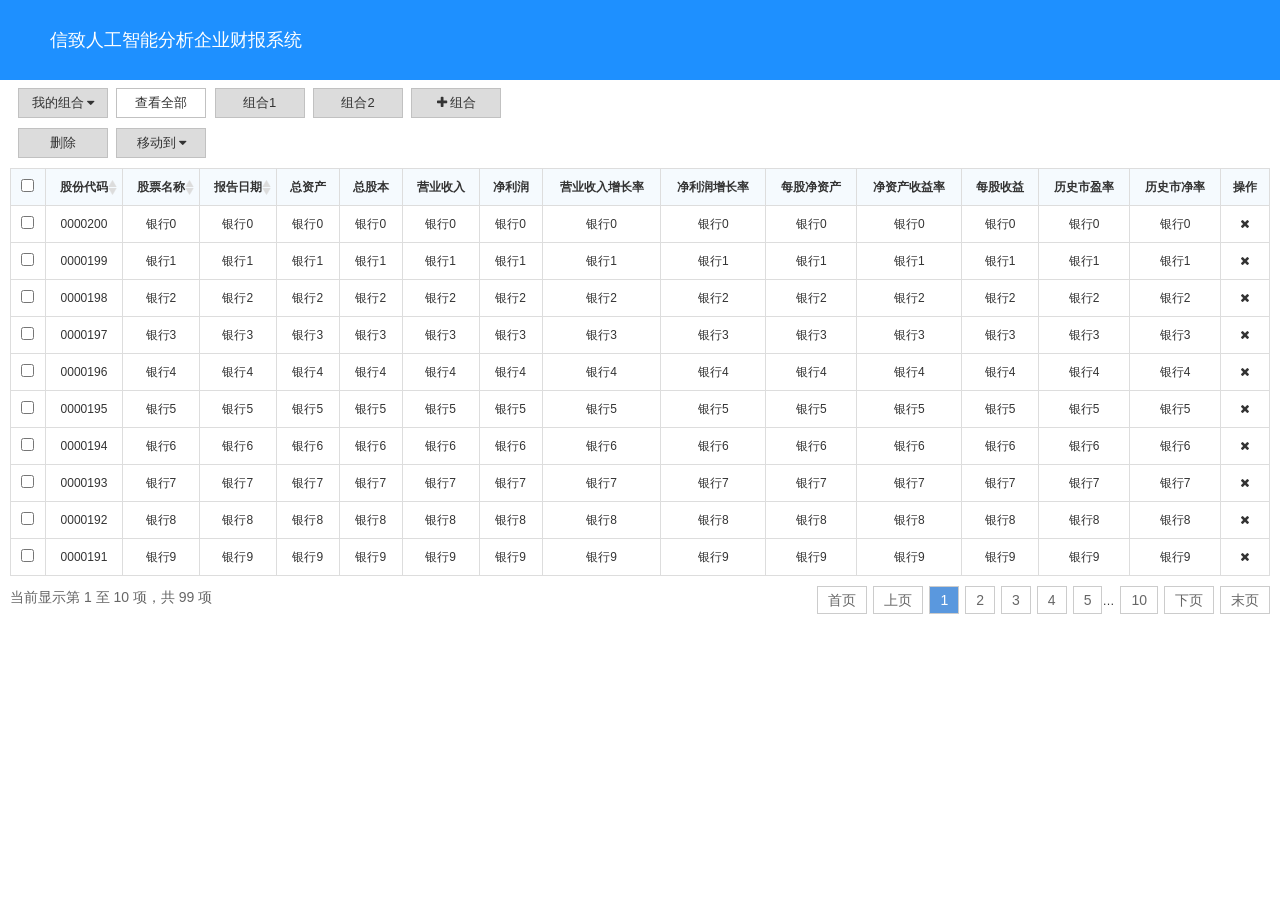
==== commit 50277d4d: "页面" ====
--- a/static/xinzhi_report/financial_report_free.html
+++ b/static/xinzhi_report/financial_report_free.html
@@ -26,7 +26,7 @@
     	}
     	/*我的组合*/
     	.group-box{
-    		background-color: #fff;
+    		background-color: #DCDCDC;
     		border: 1px solid #C1C1C1;
     		margin: 0 5px 0 0;
     		width: 90px;
@@ -64,11 +64,15 @@
     	#my_group_c,#group_remove_c{
     		display: none;
     	}
+    	/*#main_top{
+    		width: 100%;
+    		border-bottom: 2px solid #C1C1C1;
+    	}*/
     	/*组合*/
     	.group{
     		background-color: #DCDCDC;
     		border: 1px solid #C1C1C1;
-    		border-bottom: hidden;
+    		/*border-bottom: hidden;*/
     		margin: 0 5px 0 0;
     		width: 90px;
     		height: 30px;
@@ -101,8 +105,7 @@
     <div id="container" class="ml-10 mr-10">
 	    <div id="main">
         	<div class="search-box">
-            	<div class="">
-            		<button id="group_all" class="group">查看全部</button>
+            	<div id="main_top" class="">
             		<div>
             			<button id="my_group" class="group-box">我的组合&nbsp;<i class="fa fa-caret-down"></i></button>
 						<div id="my_group_c" class="my_group_c scroll-bar">
@@ -127,8 +130,11 @@
 						</div>
             		</div>
             		<div id="div_group">
+            			<div class="">
+                            <button class="group btn-choose">查看全部</button>
+                        </div>
                         <div class="">
-                            <button class="group btn-choose">组合1</button>
+                            <button class="group">组合1</button>
                         </div>
                         <div class="">
                             <button class="group">组合2</button>
@@ -311,12 +317,13 @@
                     "orderable": false, // 禁用排序
                     "render": function (data, type, full, meta) {
 						var inner = "";
-						inner += "<a onclick=\"javascript:join_free('" + data + "',this);\"><i class=\"fa fa-check\"></i></a>";
+						inner += "<a onclick=\"javascript:stock_delete('" + data + "');\" title='从组合中移除'><i class=\"fa fa-remove\"></i></a>";
                         return inner;
                     }
                 }]
         });
     }
+    /*点击删除*/
     $("#stock_delete").click(function(){
     	stock_batch_delete();
     });
@@ -461,11 +468,29 @@
    		console.log("remove");
    		console.log(group_id);
    	}
-   	/*加入自选*/
-   	function join_free(stock_id,o){
-   		console.log("加入自选");
-   		layer.msg("成功加入自选")
-   		o.innerHTML = "";
+   	/*个股删除*/
+   	function stock_delete(stock_id){
+   		layer.confirm('确认删除？',function(index){
+			$.ajax({
+				type: 'DELETE',
+				url: base_url+"/",
+				async:true,
+				dataType: 'json',
+				error:function(data) {layer.msg('服务器错误', {icon: 2, time: 1000});},
+				success: function(data){
+					if(data.code==0){
+						layer.msg('已删除!',{icon:1,time:1000},function(){
+							
+						});
+					} else{
+						console.log(data);
+						layer.msg('未能删除成功!',{icon:2,time:1000},function(){
+							
+						});
+					}
+				}
+			});
+		});
    	}
     </script>
 </body>
--- a/static/xinzhi_report/css/ownStyle.css
+++ b/static/xinzhi_report/css/ownStyle.css
@@ -30,7 +30,10 @@
 	display: inline-block;
 }
 .b-red{
-	border:1px solid red;
+	border: 1px solid red;
+}
+.c-red{
+	color: red;
 }
 select{
 	width: 100px;
